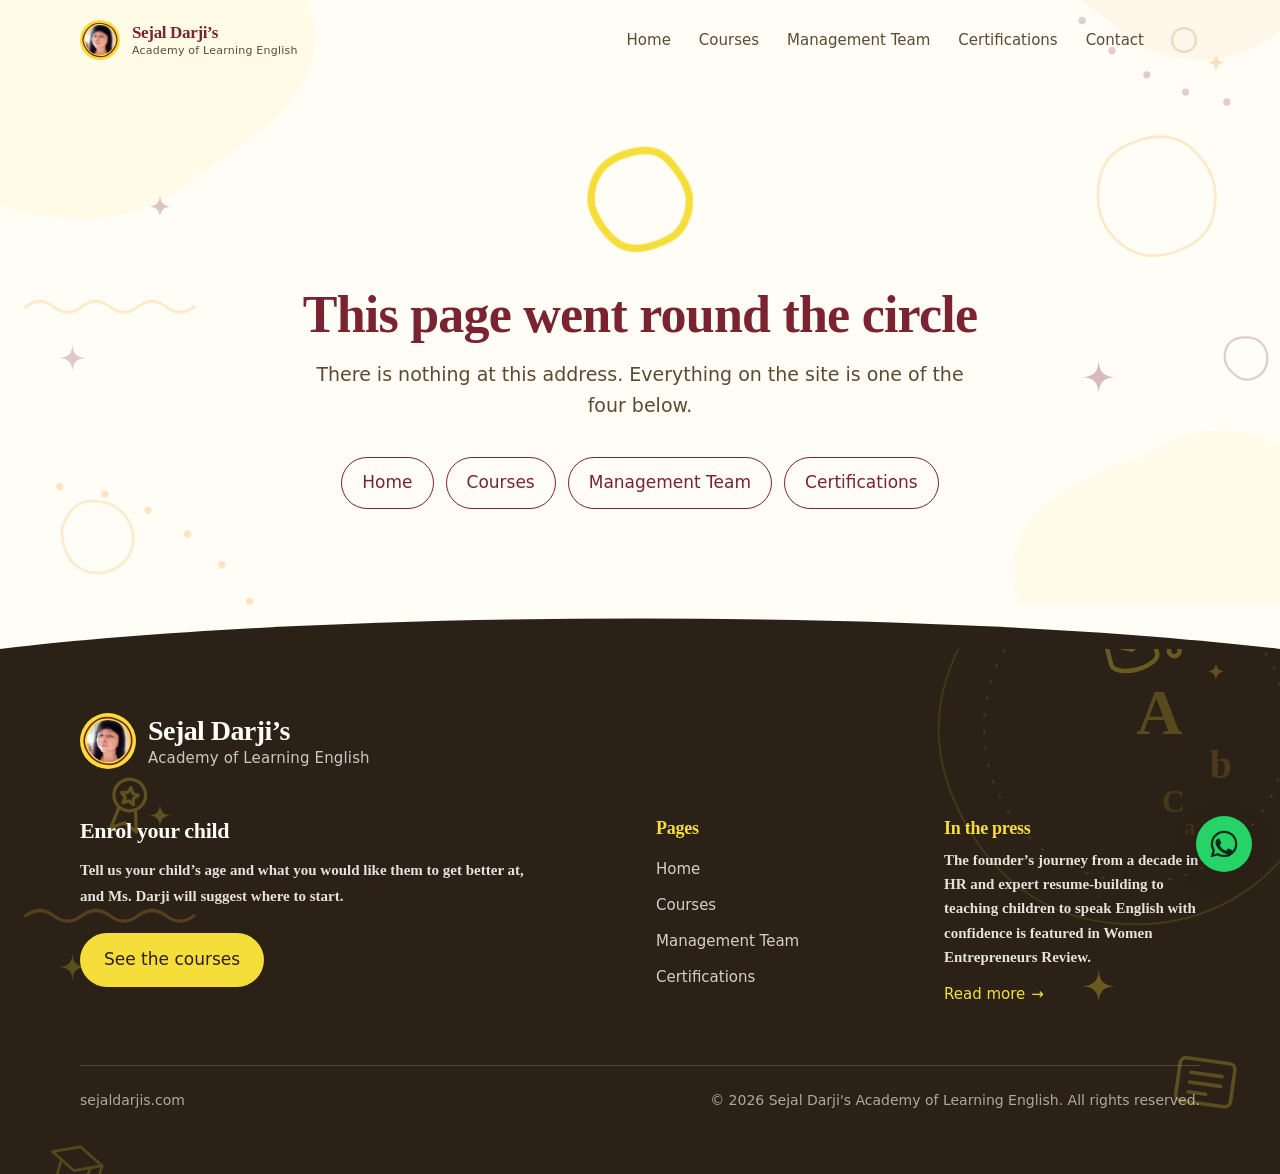
==== index.html @ 5d214fad "Initial commit" ====
<!doctype html>
<html lang="en"><head>
    <meta charset="UTF-8">
    <meta name="viewport" content="width=device-width, initial-scale=1">
    <meta name="theme-color" content="#F6DE3A">

    <title>Sejal Darji's Academy of Learning English</title>
    <meta name="description" content="English coaching for children with Ms. Sejal Darji — grammar, vocabulary, reading, idioms and spoken fluency, taught to build confidence as much as competence.">
    <link rel="canonical" href="https://sejaldarjis.com/">

    <!-- Generated from the client's photograph by `npm run media`. -->
    <link rel="icon" href="/favicon.ico" sizes="48x48">
    <link rel="icon" href="/favicon-32.png" type="image/png" sizes="32x32">
    <link rel="icon" href="/favicon-16.png" type="image/png" sizes="16x16">
    <link rel="apple-touch-icon" href="/apple-touch-icon.png">
    <link rel="manifest" href="/site.webmanifest">

    <meta property="og:type" content="website">
    <meta property="og:site_name" content="Sejal Darji’s Academy of Learning English">
    <meta property="og:title" content="Sejal Darji's Academy of Learning English">
    <meta property="og:description" content="English coaching for children with Ms. Sejal Darji — grammar, vocabulary, reading, idioms and spoken fluency, taught to build confidence as much as competence.">
    <meta property="og:url" content="https://sejaldarjis.com/">
    <meta property="og:locale" content="en_IN">
    <!-- TODO: add /og-image.jpg (1200x630) once real photography arrives. -->
    <meta name="twitter:card" content="summary_large_image">

    <script type="application/ld+json">
      {
        "@context": "https://schema.org",
        "@type": "EducationalOrganization",
        "name": "Sejal Darji's Academy of Learning English",
        "url": "https://sejaldarjis.com/",
        "description": "English coaching for children with Ms. Sejal Darji.",
        "founder": {
          "@type": "Person",
          "name": "Sejal Darji",
          "jobTitle": "English teacher"
        }
      }
    </script>
    <script type="module" crossorigin="" src="/assets/index-c86-5Iwq.js"></script>
    <link rel="stylesheet" crossorigin="" href="/assets/style-B-v0mOdE.css">
  </head>
  <body>
    <div id="root"><div id="route-announcer" role="status" aria-live="polite" class="sr-only">Sejal Darji’s Academy of Learning English. Page loaded.</div><a href="#main" class="sr-only rounded-sm bg-maroon px-4 py-2 text-cream focus:not-sr-only focus:fixed focus:left-4 focus:top-4 focus:z-[60]">Skip to content</a><header class="fixed inset-x-0 top-0 z-50 transition-colors duration-300 bg-transparent" style=""><div class="shell flex h-16 items-center justify-between gap-4 md:h-20"><a class="rounded-sm transition-transform duration-300 hover:scale-[1.03]" aria-label="Sejal Darji’s Academy of Learning English — home" href="/" data-discover="true"><span class="flex items-center gap-3 "><span class="relative grid shrink-0 place-items-center rounded-full h-10 w-10" style="background-color: var(--color-lemon);"><svg viewBox="-50 -50 100 100" class="pointer-events-none absolute inset-0 h-full w-full" aria-hidden="true"><path d="M42.42 0C42.42 8.96 38.52 17.21 33.39 24.26C28.27 31.31 21.45 37.27 13 40.01C4.55 42.76 -4.46 41.89 -12.74 39.2C-21.01 36.51 -28.1 31.13 -33.19 24.12C-38.29 17.11 -42.61 9 -42.61 0C-42.61 -9 -38.71 -17.3 -33.56 -24.39C-28.41 -31.47 -21.47 -37.3 -13.01 -40.05C-4.56 -42.8 4.48 -42.1 12.8 -39.4C21.12 -36.7 29.06 -32.19 34.33 -24.94C39.59 -17.69 42.42 -8.96 42.42 0Z" fill="none" stroke="var(--color-maroon)" stroke-width="3"></path></svg><div class="absolute inset-[12%] overflow-hidden rounded-full"><img alt="" class="h-full w-full object-cover" loading="lazy" decoding="async" src="/images/about/sejal-logo.jpg"></div></span><span class="flex flex-col leading-none"><span class="text-[1.0625rem]" style="font-family: var(--font-display); font-weight: 600; font-variation-settings: &quot;opsz&quot; 36, &quot;SOFT&quot; 45, &quot;WONK&quot; 1; letter-spacing: -0.02em; color: var(--color-maroon);">Sejal Darji’s</span><span class="mt-1 text-[0.6875rem] font-medium" style="letter-spacing: 0.02em; color: var(--color-ink-muted);">Academy of Learning English</span></span></span></a><nav aria-label="Pages" class="hidden items-center gap-1 lg:flex"><a aria-current="page" class="group relative rounded-sm px-3 py-2 text-[0.9375rem] font-medium transition-colors duration-200 active" href="/" data-discover="true" style="color: var(--color-maroon);">Home<span aria-hidden="true" class="absolute inset-x-3 bottom-1 h-[3px] origin-left rounded-full transition-transform duration-300 ease-out" style="background-color: var(--color-lemon); transform: scaleX(1);"></span></a><a class="group relative rounded-sm px-3 py-2 text-[0.9375rem] font-medium transition-colors duration-200" href="/courses" data-discover="true" style="color: var(--color-ink-muted);">Courses<span aria-hidden="true" class="absolute inset-x-3 bottom-1 h-[3px] origin-left rounded-full transition-transform duration-300 ease-out" style="background-color: var(--color-lemon); transform: scaleX(0);"></span></a><a class="group relative rounded-sm px-3 py-2 text-[0.9375rem] font-medium transition-colors duration-200" href="/management-team" data-discover="true" style="color: var(--color-ink-muted);">Management Team<span aria-hidden="true" class="absolute inset-x-3 bottom-1 h-[3px] origin-left rounded-full transition-transform duration-300 ease-out" style="background-color: var(--color-lemon); transform: scaleX(0);"></span></a><a class="group relative rounded-sm px-3 py-2 text-[0.9375rem] font-medium transition-colors duration-200" href="/certifications" data-discover="true" style="color: var(--color-ink-muted);">Certifications<span aria-hidden="true" class="absolute inset-x-3 bottom-1 h-[3px] origin-left rounded-full transition-transform duration-300 ease-out" style="background-color: var(--color-lemon); transform: scaleX(0);"></span></a><a href="#contact" class="group relative rounded-sm px-3 py-2 text-[0.9375rem] font-medium transition-colors duration-200" style="color: var(--color-ink-muted);">Contact<span aria-hidden="true" class="absolute inset-x-3 bottom-1 h-[3px] origin-left rounded-full transition-transform duration-300 ease-out" style="background-color: var(--color-lemon); transform: scaleX(0);"></span></a><span class="ml-2 hidden xl:block"><svg viewBox="0 0 32 32" class="h-8 w-8 shrink-0 -rotate-90" aria-hidden="true" focusable="false"><circle cx="16" cy="16" r="12" fill="none" stroke="var(--color-rule)" stroke-width="2.5"></circle><circle cx="16" cy="16" r="12" fill="none" stroke="var(--color-maroon)" stroke-width="2.5" stroke-linecap="round" stroke-dasharray="75.39822368615503" stroke-dashoffset="74.89219533926808"></circle></svg></span></nav><div class="flex items-center gap-3 lg:hidden"><svg viewBox="0 0 32 32" class="h-8 w-8 shrink-0 -rotate-90" aria-hidden="true" focusable="false"><circle cx="16" cy="16" r="12" fill="none" stroke="var(--color-rule)" stroke-width="2.5"></circle><circle cx="16" cy="16" r="12" fill="none" stroke="var(--color-maroon)" stroke-width="2.5" stroke-linecap="round" stroke-dasharray="75.39822368615503" stroke-dashoffset="74.89219533926808"></circle></svg><button type="button" aria-expanded="false" aria-controls="nav-panel" class="rounded-sm p-2 transition-transform duration-200 active:scale-90" style="color: var(--color-maroon);"><span class="sr-only">Open menu</span><svg viewBox="0 0 24 24" class="h-6 w-6" fill="none" stroke="currentColor" stroke-width="1.8" stroke-linecap="round" aria-hidden="true"><path d="M4 7h16M4 12h16M4 17h16"></path></svg></button></div></div></header><main id="main"><section id="top" class="relative overflow-hidden pt-24 pb-10 md:pt-32 md:pb-16 lg:pt-36"><div class="pointer-events-none absolute inset-0 overflow-hidden " aria-hidden="true"><div class="absolute inset-0" style="background: radial-gradient(58% 48% at 10% 6%, color-mix(in srgb, var(--color-lemon) 46%, transparent), transparent 72%),radial-gradient(52% 44% at 94% 18%, color-mix(in srgb, var(--color-marigold) 28%, transparent), transparent 74%),radial-gradient(74% 62% at 66% 104%, color-mix(in srgb, var(--color-lemon) 34%, transparent), transparent 70%);"></div><div class="absolute hidden lg:block" style="left: 4%; top: 24%; width: 92px; height: 92px; opacity: 0.95; margin-left: -46px; margin-top: -46px; will-change: transform; transform: translateY(4.2px) rotate(-8deg);"><svg viewBox="0 0 100 100" fill="none" stroke="var(--color-maroon)" stroke-width="3" stroke-linejoin="round" stroke-linecap="round" aria-hidden="true" focusable="false" width="100%" height="100%"><rect x="14" y="62" width="72" height="17" rx="4" fill="var(--color-lemon)"></rect><path d="M24 62v17"></path><rect x="20" y="45" width="62" height="17" rx="4" fill="var(--color-teal)"></rect><path d="M30 45v17"></path><rect x="16" y="28" width="56" height="17" rx="4" fill="var(--color-marigold)"></rect><path d="M26 28v17"></path></svg></div><div class="absolute hidden lg:block" style="left: 37%; top: 5%; width: 56px; height: 56px; opacity: 0.8; margin-left: -28px; margin-top: -28px; will-change: transform; transform: translateY(7px) rotate(-4deg);"><svg viewBox="0 0 100 100" fill="none" stroke="var(--color-maroon)" stroke-width="3" stroke-linejoin="round" stroke-linecap="round" aria-hidden="true" focusable="false" width="100%" height="100%"><path d="M14 48 86 18 62 84 48 58Z" fill="var(--color-cream)"></path><path d="m48 58 38-40"></path></svg></div><div class="absolute hidden lg:block" style="left: 57%; top: 22%; width: 72px; height: 72px; opacity: 0.85; margin-left: -36px; margin-top: -36px; will-change: transform; transform: translateY(6.16px);"><svg viewBox="0 0 100 100" fill="none" stroke="var(--color-maroon)" stroke-width="3" stroke-linejoin="round" stroke-linecap="round" aria-hidden="true" focusable="false" width="100%" height="100%"><g transform="rotate(-32 50 50)"><rect x="39" y="20" width="22" height="46" fill="var(--color-lemon)"></rect><path d="M39 66h22L50 86Z" fill="var(--color-cream)"></path><path d="M44.6 76h10.8L50 86Z" fill="var(--color-maroon)" stroke="none"></path><rect x="39" y="12" width="22" height="8" rx="2.5" fill="var(--color-marigold)"></rect><path d="M50 20v46" stroke-width="2" opacity="0.35"></path></g></svg></div><div class="absolute hidden lg:block" style="left: 7%; top: 70%; width: 42px; height: 42px; opacity: 0.9; margin-left: -21px; margin-top: -21px; will-change: transform; transform: translateY(7.28px);"><svg viewBox="0 0 100 100" fill="none" stroke="var(--color-maroon)" stroke-width="3" stroke-linejoin="round" stroke-linecap="round" aria-hidden="true" focusable="false" width="100%" height="100%"><path d="m50 16 10 21 23 3-17 16 4 23-20-11-20 11 4-23-17-16 23-3Z" fill="var(--color-marigold)"></path></svg></div><div class="absolute hidden lg:block" style="left: 45%; top: 84%; width: 56px; height: 56px; opacity: 0.85; margin-left: -28px; margin-top: -28px; will-change: transform; transform: translateY(5.04px) rotate(9deg);"><svg viewBox="0 0 100 100" fill="none" stroke="var(--color-maroon)" stroke-width="3" stroke-linejoin="round" stroke-linecap="round" aria-hidden="true" focusable="false" width="100%" height="100%"><rect x="20" y="20" width="60" height="60" rx="10" fill="var(--color-lemon)"></rect><path d="m38 66 12-32 12 32M43 55h14"></path></svg></div><div class="absolute hidden lg:block" style="left: 95%; top: 84%; width: 68px; height: 68px; opacity: 0.85; margin-left: -34px; margin-top: -34px; will-change: transform; transform: translateY(2.8px);"><svg viewBox="0 0 100 100" fill="none" stroke="var(--color-maroon)" stroke-width="3" stroke-linejoin="round" stroke-linecap="round" aria-hidden="true" focusable="false" width="100%" height="100%"><circle cx="50" cy="50" r="28" fill="var(--color-teal)"></circle><path d="M22 50h56" stroke="var(--color-cream)" stroke-width="2.5"></path><path d="M50 22c9 8.6 9 47.4 0 56M50 22c-9 8.6-9 47.4 0 56" stroke="var(--color-cream)" stroke-width="2.5"></path></svg></div><div class="absolute hidden lg:block" style="left: 93%; top: 38%; width: 58px; height: 58px; opacity: 0.55; margin-left: -29px; margin-top: -29px; will-change: transform; transform: translateY(8.4px) rotate(6deg);"><svg viewBox="0 0 100 100" fill="none" stroke="var(--color-maroon)" stroke-width="3" stroke-linejoin="round" stroke-linecap="round" aria-hidden="true" focusable="false" width="100%" height="100%"><path d="M50 30c-7-6-17-8-30-7v44c13-1 23 1 30 7 7-6 17-8 30-7V23c-13-1-23 1-30 7Z" fill="var(--color-cream)"></path><path d="M50 30v44"></path></svg></div><div class="absolute lg:hidden" style="left: 8%; top: 12%; width: 26px; height: 26px; opacity: 0.38; margin-left: -13px; margin-top: -13px; will-change: transform; transform: translateY(4.48px);"><svg viewBox="0 0 100 100" fill="none" stroke="var(--color-maroon)" stroke-width="3" stroke-linejoin="round" stroke-linecap="round" aria-hidden="true" focusable="false" width="100%" height="100%"><path d="m50 16 10 21 23 3-17 16 4 23-20-11-20 11 4-23-17-16 23-3Z" fill="var(--color-marigold)"></path></svg></div><div class="absolute lg:hidden" style="left: 86%; top: 18%; width: 18px; height: 18px; opacity: 0.32; margin-left: -9px; margin-top: -9px; will-change: transform; transform: translateY(6.16px);"><svg viewBox="0 0 100 100" fill="none" stroke="var(--color-maroon)" stroke-width="3" stroke-linejoin="round" stroke-linecap="round" aria-hidden="true" focusable="false" width="100%" height="100%"><path d="m50 16 10 21 23 3-17 16 4 23-20-11-20 11 4-23-17-16 23-3Z" fill="var(--color-marigold)"></path></svg></div><div class="absolute lg:hidden" style="left: 10%; top: 72%; width: 16px; height: 16px; opacity: 0.28; margin-left: -8px; margin-top: -8px; will-change: transform; transform: translateY(5.04px);"><svg viewBox="0 0 100 100" fill="none" stroke="var(--color-maroon)" stroke-width="3" stroke-linejoin="round" stroke-linecap="round" aria-hidden="true" focusable="false" width="100%" height="100%"><path d="m50 16 10 21 23 3-17 16 4 23-20-11-20 11 4-23-17-16 23-3Z" fill="var(--color-marigold)"></path></svg></div><div class="absolute lg:hidden" style="left: 82%; top: 62%; width: 20px; height: 20px; opacity: 0.34; margin-left: -10px; margin-top: -10px; will-change: transform; transform: translateY(7px);"><svg viewBox="0 0 100 100" fill="none" stroke="var(--color-maroon)" stroke-width="3" stroke-linejoin="round" stroke-linecap="round" aria-hidden="true" focusable="false" width="100%" height="100%"><path d="m50 16 10 21 23 3-17 16 4 23-20-11-20 11 4-23-17-16 23-3Z" fill="var(--color-marigold)"></path></svg></div><div class="absolute lg:hidden" style="left: 50%; top: 7%; width: 14px; height: 14px; opacity: 0.26; margin-left: -7px; margin-top: -7px; will-change: transform; transform: translateY(6.44px);"><svg viewBox="0 0 100 100" fill="none" stroke="var(--color-maroon)" stroke-width="3" stroke-linejoin="round" stroke-linecap="round" aria-hidden="true" focusable="false" width="100%" height="100%"><path d="m50 16 10 21 23 3-17 16 4 23-20-11-20 11 4-23-17-16 23-3Z" fill="var(--color-marigold)"></path></svg></div></div><div class="shell relative grid items-center gap-10 lg:grid-cols-12 lg:gap-8"><div class="hidden order-1 mx-auto w-[min(21rem,86vw)] lg:order-2 lg:col-span-5 lg:mx-0 lg:ml-auto lg:block lg:w-full lg:max-w-[30rem]" style="opacity: 1; transform: none;"><div class="relative"><svg viewBox="-160 -160 320 320" class="pointer-events-none pointer-events-none absolute inset-0 h-full w-full opacity-40" aria-hidden="true" focusable="false"><g class="hoop-spin-slow"><path d="M152.8 0C152.8 29.29 142.03 57.03 126.45 81.27C110.88 105.51 89.55 126.03 63.08 138.12C36.6 150.21 7.14 153.02 -21.41 148.92C-49.96 144.81 -78.01 134.8 -100.17 115.6C-122.33 96.4 -137.57 70.75 -145.78 42.8C-153.98 14.86 -154 -14.86 -145.8 -42.81C-137.59 -70.76 -120.57 -95.01 -98.73 -113.94C-76.89 -132.87 -50.19 -145.47 -21.51 -149.6C7.17 -153.72 36.68 -150.56 63.22 -138.44C89.76 -126.32 111.3 -105.91 126.93 -81.58C142.57 -57.24 152.8 -29.29 152.8 0Z" stroke="var(--color-rule)" stroke-width="1" fill="none"></path><line x1="8.939921633775678e-15" y1="-146" x2="8.327598234202001e-15" y2="-136" stroke="var(--color-rule)" stroke-width="1.4" stroke-linecap="round"></line><line x1="19.05682406412755" y1="-144.7509497605763" x2="18.404193103027293" y2="-139.79372545370725" stroke="var(--color-rule)" stroke-width="0.9" stroke-linecap="round"></line><line x1="37.787580584968026" y1="-141.02517063820397" x2="36.49348535945543" y2="-136.19554150675864" stroke="var(--color-rule)" stroke-width="0.9" stroke-linecap="round"></line><line x1="55.871781125303116" y1="-134.88641174664787" x2="53.958363963477666" y2="-130.26701408409144" stroke="var(--color-rule)" stroke-width="0.9" stroke-linecap="round"></line><line x1="73.00000000000001" y1="-126.43970895252804" x2="68.00000000000001" y2="-117.77945491468365" stroke="var(--color-rule)" stroke-width="1.4" stroke-linecap="round"></line><line x1="88.87916863527322" y1="-115.82958768252034" x2="85.83536149022962" y2="-111.86282098106416" stroke="var(--color-rule)" stroke-width="0.9" stroke-linecap="round"></line><line x1="103.23759005323595" y1="-103.23759005323593" x2="99.70205614730321" y2="-99.7020561473032" stroke="var(--color-rule)" stroke-width="0.9" stroke-linecap="round"></line><line x1="115.82958768252034" y1="-88.87916863527322" x2="111.86282098106416" y2="-85.83536149022962" stroke="var(--color-rule)" stroke-width="0.9" stroke-linecap="round"></line><line x1="126.43970895252805" y1="-72.99999999999999" x2="117.77945491468367" y2="-67.99999999999999" stroke="var(--color-rule)" stroke-width="1.4" stroke-linecap="round"></line><line x1="134.88641174664787" y1="-55.87178112530311" x2="130.26701408409144" y2="-53.95836396347766" stroke="var(--color-rule)" stroke-width="0.9" stroke-linecap="round"></line><line x1="141.02517063820397" y1="-37.787580584968026" x2="136.19554150675864" y2="-36.49348535945543" stroke="var(--color-rule)" stroke-width="0.9" stroke-linecap="round"></line><line x1="144.7509497605763" y1="-19.05682406412753" x2="139.79372545370725" y2="-18.40419310302727" stroke="var(--color-rule)" stroke-width="0.9" stroke-linecap="round"></line><line x1="146" y1="0" x2="136" y2="0" stroke="var(--color-rule)" stroke-width="1.4" stroke-linecap="round"></line><line x1="144.7509497605763" y1="19.05682406412753" x2="139.79372545370725" y2="18.40419310302727" stroke="var(--color-rule)" stroke-width="0.9" stroke-linecap="round"></line><line x1="141.02517063820397" y1="37.787580584968026" x2="136.19554150675864" y2="36.49348535945543" stroke="var(--color-rule)" stroke-width="0.9" stroke-linecap="round"></line><line x1="134.88641174664787" y1="55.87178112530311" x2="130.26701408409144" y2="53.95836396347766" stroke="var(--color-rule)" stroke-width="0.9" stroke-linecap="round"></line><line x1="126.43970895252805" y1="72.99999999999999" x2="117.77945491468367" y2="67.99999999999999" stroke="var(--color-rule)" stroke-width="1.4" stroke-linecap="round"></line><line x1="115.82958768252034" y1="88.87916863527322" x2="111.86282098106416" y2="85.83536149022962" stroke="var(--color-rule)" stroke-width="0.9" stroke-linecap="round"></line><line x1="103.23759005323595" y1="103.23759005323593" x2="99.70205614730321" y2="99.7020561473032" stroke="var(--color-rule)" stroke-width="0.9" stroke-linecap="round"></line><line x1="88.87916863527322" y1="115.82958768252034" x2="85.83536149022962" y2="111.86282098106416" stroke="var(--color-rule)" stroke-width="0.9" stroke-linecap="round"></line><line x1="73.00000000000001" y1="126.43970895252804" x2="68.00000000000001" y2="117.77945491468365" stroke="var(--color-rule)" stroke-width="1.4" stroke-linecap="round"></line><line x1="55.871781125303116" y1="134.88641174664787" x2="53.958363963477666" y2="130.26701408409144" stroke="var(--color-rule)" stroke-width="0.9" stroke-linecap="round"></line><line x1="37.787580584968026" y1="141.02517063820397" x2="36.49348535945543" y2="136.19554150675864" stroke="var(--color-rule)" stroke-width="0.9" stroke-linecap="round"></line><line x1="19.05682406412755" y1="144.7509497605763" x2="18.404193103027293" y2="139.79372545370725" stroke="var(--color-rule)" stroke-width="0.9" stroke-linecap="round"></line><line x1="8.939921633775678e-15" y1="146" x2="8.327598234202001e-15" y2="136" stroke="var(--color-rule)" stroke-width="1.4" stroke-linecap="round"></line><line x1="-19.0568240641275" y1="144.75094976057633" x2="-18.404193103027243" y2="139.79372545370728" stroke="var(--color-rule)" stroke-width="0.9" stroke-linecap="round"></line><line x1="-37.78758058496805" y1="141.02517063820397" x2="-36.49348535945544" y2="136.19554150675864" stroke="var(--color-rule)" stroke-width="0.9" stroke-linecap="round"></line><line x1="-55.8717811253031" y1="134.88641174664787" x2="-53.95836396347765" y2="130.26701408409144" stroke="var(--color-rule)" stroke-width="0.9" stroke-linecap="round"></line><line x1="-72.99999999999997" y1="126.43970895252805" x2="-67.99999999999997" y2="117.77945491468367" stroke="var(--color-rule)" stroke-width="1.4" stroke-linecap="round"></line><line x1="-88.87916863527322" y1="115.82958768252034" x2="-85.83536149022962" y2="111.86282098106416" stroke="var(--color-rule)" stroke-width="0.9" stroke-linecap="round"></line><line x1="-103.23759005323593" y1="103.23759005323595" x2="-99.7020561473032" y2="99.70205614730321" stroke="var(--color-rule)" stroke-width="0.9" stroke-linecap="round"></line><line x1="-115.82958768252035" y1="88.87916863527319" x2="-111.86282098106417" y2="85.83536149022959" stroke="var(--color-rule)" stroke-width="0.9" stroke-linecap="round"></line><line x1="-126.43970895252805" y1="72.99999999999999" x2="-117.77945491468367" y2="67.99999999999999" stroke="var(--color-rule)" stroke-width="1.4" stroke-linecap="round"></line><line x1="-134.88641174664787" y1="55.87178112530312" x2="-130.26701408409144" y2="53.95836396347767" stroke="var(--color-rule)" stroke-width="0.9" stroke-linecap="round"></line><line x1="-141.02517063820395" y1="37.78758058496807" x2="-136.19554150675862" y2="36.49348535945546" stroke="var(--color-rule)" stroke-width="0.9" stroke-linecap="round"></line><line x1="-144.7509497605763" y1="19.05682406412753" x2="-139.79372545370725" y2="18.40419310302727" stroke="var(--color-rule)" stroke-width="0.9" stroke-linecap="round"></line><line x1="-146" y1="1.7879843267551357e-14" x2="-136" y2="1.6655196468404002e-14" stroke="var(--color-rule)" stroke-width="1.4" stroke-linecap="round"></line><line x1="-144.75094976057633" y1="-19.056824064127493" x2="-139.79372545370728" y2="-18.404193103027236" stroke="var(--color-rule)" stroke-width="0.9" stroke-linecap="round"></line><line x1="-141.025170638204" y1="-37.78758058496797" x2="-136.19554150675864" y2="-36.49348535945537" stroke="var(--color-rule)" stroke-width="0.9" stroke-linecap="round"></line><line x1="-134.8864117466479" y1="-55.87178112530303" x2="-130.26701408409147" y2="-53.95836396347758" stroke="var(--color-rule)" stroke-width="0.9" stroke-linecap="round"></line><line x1="-126.43970895252804" y1="-73.00000000000001" x2="-117.77945491468365" y2="-68.00000000000001" stroke="var(--color-rule)" stroke-width="1.4" stroke-linecap="round"></line><line x1="-115.82958768252034" y1="-88.87916863527322" x2="-111.86282098106416" y2="-85.83536149022962" stroke="var(--color-rule)" stroke-width="0.9" stroke-linecap="round"></line><line x1="-103.23759005323596" y1="-103.23759005323593" x2="-99.70205614730322" y2="-99.7020561473032" stroke="var(--color-rule)" stroke-width="0.9" stroke-linecap="round"></line><line x1="-88.87916863527325" y1="-115.8295876825203" x2="-85.83536149022964" y2="-111.86282098106413" stroke="var(--color-rule)" stroke-width="0.9" stroke-linecap="round"></line><line x1="-73.00000000000007" y1="-126.43970895252801" x2="-68.00000000000006" y2="-117.77945491468361" stroke="var(--color-rule)" stroke-width="1.4" stroke-linecap="round"></line><line x1="-55.871781125303066" y1="-134.88641174664787" x2="-53.95836396347762" y2="-130.26701408409144" stroke="var(--color-rule)" stroke-width="0.9" stroke-linecap="round"></line><line x1="-37.78758058496801" y1="-141.02517063820397" x2="-36.493485359455406" y2="-136.19554150675864" stroke="var(--color-rule)" stroke-width="0.9" stroke-linecap="round"></line><line x1="-19.05682406412754" y1="-144.7509497605763" x2="-18.40419310302728" y2="-139.79372545370725" stroke="var(--color-rule)" stroke-width="0.9" stroke-linecap="round"></line></g><g class="hoop-spin-reverse"><path d="M124.06 0C124.06 29.17 113.86 57.44 95.1 79.8C76.34 102.16 50.46 117.56 21.63 122.64C-7.21 127.73 -36.89 122.4 -62.22 107.77C-87.56 93.15 -108.05 70.78 -118.16 43.01C-128.27 15.23 -126.69 -15.04 -116.7 -42.47C-106.71 -69.91 -85.78 -91.25 -60.96 -105.58C-36.14 -119.91 -7.19 -127.33 21.56 -122.27C50.3 -117.2 76.58 -102.48 95.4 -80.05C114.22 -57.62 124.06 -29.17 124.06 0Z" stroke="var(--color-marigold)" stroke-width="1.6" stroke-dasharray="2 11" stroke-linecap="round" fill="none"></path><circle cx="0" cy="-124" r="5.5" fill="var(--color-marigold)"></circle></g></svg><svg viewBox="0 0 520 450" class="relative h-auto w-full" role="img" aria-label="A stack of books with an open book on top, letters lifting from its pages."><ellipse cx="262" cy="410" rx="196" ry="17" fill="var(--color-maroon)" opacity="0.09"></ellipse><g transform="rotate(-16 100 330)"><rect x="64" y="248" width="48" height="140" rx="7" fill="var(--color-marigold)" stroke="var(--color-maroon)" stroke-width="4" stroke-linejoin="round" stroke-linecap="round"></rect><path d="M79 248v140" fill="none" stroke="var(--color-maroon)" stroke-width="3" stroke-linejoin="round" stroke-linecap="round"></path><path d="M92 278h8M92 296h8" fill="none" stroke="var(--color-maroon)" stroke-width="3" stroke-linejoin="round" stroke-linecap="round"></path></g><g><rect x="104" y="352" width="314" height="38" rx="7" fill="var(--color-teal)" stroke="var(--color-maroon)" stroke-width="4" stroke-linejoin="round" stroke-linecap="round"></rect><rect x="124" y="363.4" width="284" height="15.200000000000001" rx="2.5" fill="var(--color-cream)" stroke="var(--color-maroon)" stroke-width="3" stroke-linejoin="round" stroke-linecap="round"></rect><path d="M124 357V385" fill="none" stroke="var(--color-maroon)" stroke-width="3" stroke-linejoin="round" stroke-linecap="round"></path></g><g><rect x="126" y="316" width="272" height="34" rx="7" fill="var(--color-marigold)" stroke="var(--color-maroon)" stroke-width="4" stroke-linejoin="round" stroke-linecap="round"></rect><rect x="146" y="326.2" width="242" height="13.600000000000001" rx="2.5" fill="var(--color-cream)" stroke="var(--color-maroon)" stroke-width="3" stroke-linejoin="round" stroke-linecap="round"></rect><path d="M146 321V345" fill="none" stroke="var(--color-maroon)" stroke-width="3" stroke-linejoin="round" stroke-linecap="round"></path></g><g><rect x="116" y="282" width="292" height="32" rx="7" fill="var(--color-lemon)" stroke="var(--color-maroon)" stroke-width="4" stroke-linejoin="round" stroke-linecap="round"></rect><rect x="136" y="291.6" width="262" height="12.8" rx="2.5" fill="var(--color-cream)" stroke="var(--color-maroon)" stroke-width="3" stroke-linejoin="round" stroke-linecap="round"></rect><path d="M136 287V309" fill="none" stroke="var(--color-maroon)" stroke-width="3" stroke-linejoin="round" stroke-linecap="round"></path></g><g><path d="M262 214q-26-13-84-9-13 1-13 10v52q0 10 13 9 58-4 84 9Z" fill="var(--color-cream)" stroke="var(--color-maroon)" stroke-width="4" stroke-linejoin="round" stroke-linecap="round"></path><path d="M262 214q26-13 84-9 13 1 13 10v52q0 10-13 9-58-4-84 9Z" fill="var(--color-cream)" stroke="var(--color-maroon)" stroke-width="4" stroke-linejoin="round" stroke-linecap="round"></path><path d="M262 214v72" fill="none" stroke="var(--color-maroon)" stroke-width="4" stroke-linejoin="round" stroke-linecap="round"></path><g fill="none" stroke="var(--color-maroon)" stroke-width="3" stroke-linejoin="round" stroke-linecap="round" opacity="0.55"><path d="M188 228h50M188 244h50M188 260h34"></path><path d="M286 228h50M286 244h50M286 260h34"></path></g></g><g fill="none" stroke="var(--color-maroon)" stroke-width="4" stroke-linejoin="round" stroke-linecap="round"><path d="m196 176 13-42 13 42M200 163h18" stroke-width="4.5"></path><path d="m300 158 10-30 10 30M303 148h14" stroke-width="4" opacity="0.75"></path><path d="m254 130 6 13 14 2-10 10 2 14-12-7-12 7 2-14-10-10 14-2Z" fill="var(--color-marigold)" stroke-width="3.5"></path><circle cx="176" cy="120" r="6" fill="var(--color-teal)" stroke-width="3"></circle><circle cx="336" cy="196" r="5" fill="var(--color-lemon)" stroke-width="3"></circle></g><g><path d="M434 336c-16-30-12-64 6-88 16 26 16 60-6 88Z" fill="var(--color-teal)" stroke="var(--color-maroon)" stroke-width="4" stroke-linejoin="round" stroke-linecap="round"></path><path d="M432 340c-26-14-38-40-36-64 24 8 40 32 36 64Z" fill="var(--color-teal)" stroke="var(--color-maroon)" stroke-width="4" stroke-linejoin="round" stroke-linecap="round"></path><path d="M440 340c24-10 38-32 38-56-24 4-42 24-38 56Z" fill="var(--color-teal)" stroke="var(--color-maroon)" stroke-width="4" stroke-linejoin="round" stroke-linecap="round"></path><path d="M404 344h68l-10 52q-1 8-10 8h-28q-9 0-10-8Z" fill="var(--color-lemon)" stroke="var(--color-maroon)" stroke-width="4" stroke-linejoin="round" stroke-linecap="round"></path><rect x="396" y="330" width="84" height="20" rx="6" fill="var(--color-marigold)" stroke="var(--color-maroon)" stroke-width="4" stroke-linejoin="round" stroke-linecap="round"></rect></g><g><path d="M150 370h52v32q0 12-12 12h-28q-12 0-12-12Z" fill="var(--color-lemon)" stroke="var(--color-maroon)" stroke-width="4" stroke-linejoin="round" stroke-linecap="round"></path><path d="M202 378q15 0 15 13t-15 13" fill="none" stroke="var(--color-maroon)" stroke-width="4" stroke-linejoin="round" stroke-linecap="round"></path><path d="M150 370h52" fill="none" stroke="var(--color-maroon)" stroke-width="4" stroke-linejoin="round" stroke-linecap="round"></path></g></svg></div></div><div class="order-2 lg:order-1 lg:col-span-7"><h1 class="type-display" style="opacity: 1; transform: none;">Sejal Darji’s<br>Academy of<br>Learning English</h1><p class="type-lead measure mt-6" style="opacity: 1; transform: none;">English coaching for children, built around the child rather than the syllabus.</p><div class="mt-8 flex flex-wrap items-center gap-3" style="opacity: 1; transform: none;"><a class="btn px-6 py-3" href="/courses" data-discover="true" style="background-color: var(--color-maroon); --btn-ink: var(--color-cream); --btn-fill: var(--color-lemon); --btn-fill-ink: var(--color-ink);">Explore the courses</a><a href="#about" class="btn hidden px-6 py-3 lg:inline-flex" style="border: 1.5px solid var(--color-teal); --btn-ink: var(--color-teal); --btn-fill: var(--color-teal); --btn-fill-ink: var(--color-cream);">Meet your teacher</a></div><p class="mt-6 hidden text-sm lg:block" style="color: var(--color-ink-muted); opacity: 1; transform: none;">8 courses, from a child’s first grammar lesson to everyday spoken fluency.</p></div></div></section><section id="about" class="band relative overflow-hidden"><svg viewBox="0 0 1200 800" preserveAspectRatio="xMidYMid slice" class="pointer-events-none absolute inset-0 h-full w-full select-none " aria-hidden="true" focusable="false"><g class="drift-a" style="transform-box: fill-box; transform-origin: center center;"><path d="M295.86 150C295.86 221.78 215.31 256.75 172.41 290.96C129.51 325.17 72.6 327.06 22.21 315.56C-28.17 304.06 -60.46 260.93 -81.15 217.97C-101.83 175.02 -116.62 122.7 -94.04 75.82C-71.47 28.94 -42.18 -28.54 16.21 -41.87C74.6 -55.19 120.24 -1.8 157.41 27.85C194.59 57.49 295.86 78.22 295.86 150Z" fill="var(--color-lemon)" opacity="0.08"></path></g><g class="drift-c" style="transform-box: fill-box; transform-origin: center center;"><path d="M1308.07 650C1308.07 702.9 1263.67 738.04 1224.04 760.92C1184.41 783.8 1126.54 833.38 1072.23 802.02C1017.92 770.67 950.48 724.86 950.48 650C950.48 575.14 1050.46 556.97 1092.33 532.8C1134.21 508.62 1183.3 522.29 1221.12 544.13C1258.95 565.97 1308.07 597.1 1308.07 650Z" fill="var(--color-lemon)" opacity="0.07"></path></g><g class="bob" style="animation-delay: -2s;"><path d="M1139.46 300C1139.46 311.5 1137.78 323.58 1130.76 333.25C1123.74 342.91 1113.1 348.81 1102.03 352.41C1090.96 356.01 1078.85 357.81 1067.42 354.09C1056 350.38 1046.39 342.77 1039.39 333.14C1032.39 323.51 1029.23 311.78 1029.23 300C1029.23 288.22 1031.41 276.06 1038.54 266.24C1045.67 256.43 1057.04 251.43 1068.06 247.85C1079.07 244.28 1091.06 243.06 1102.31 246.71C1113.57 250.37 1122 259.01 1128.71 268.24C1135.42 277.47 1139.46 288.5 1139.46 300Z" fill="none" stroke="var(--color-marigold)" stroke-width="2.5" opacity="0.24"></path></g><g class="bob-slow" style="animation-delay: -5s;"><path d="M124.93 620C124.93 627.74 122.82 635.55 117.75 641.6C112.67 647.66 105.62 651.72 97.84 653.09C90.05 654.46 81.99 653.23 75.11 649.25C68.23 645.28 63.76 638.5 61.11 631.24C58.47 623.98 56.65 615.8 59.43 608.15C62.22 600.49 66.82 593.21 74.1 589C81.39 584.79 90.08 585.94 97.77 587.3C105.45 588.65 111.82 593.48 116.69 599.28C121.56 605.09 124.93 612.26 124.93 620Z" fill="none" stroke="var(--color-marigold)" stroke-width="2.5" opacity="0.22"></path></g><path d="M1030 453C1030 465.24 1034.76 470 1047 470C1034.76 470 1030 474.76 1030 487C1030 474.76 1025.24 470 1013 470C1025.24 470 1030 465.24 1030 453Z" fill="var(--color-maroon)" opacity="0.3" class="twinkle" style="animation-delay: 0s; transform-box: fill-box; transform-origin: center center;"></path><path d="M150 298C150 306.64 153.36 310 162 310C153.36 310 150 313.36 150 322C150 313.36 146.64 310 138 310C146.64 310 150 306.64 150 298Z" fill="var(--color-maroon)" opacity="0.26" class="twinkle" style="animation-delay: 1.3s; transform-box: fill-box; transform-origin: center center;"></path><path d="M1140 165C1140 172.2 1142.8 175 1150 175C1142.8 175 1140 177.8 1140 185C1140 177.8 1137.2 175 1130 175C1137.2 175 1140 172.2 1140 165Z" fill="var(--color-marigold)" opacity="0.32" class="twinkle" style="animation-delay: 2.1s; transform-box: fill-box; transform-origin: center center;"></path><g class="sway"><path d="M24 404q13.166666666666666 -10 26.333333333333332 0 q13.166666666666666 10 26.333333333333332 0q13.166666666666666 -10 26.333333333333332 0 q13.166666666666666 10 26.333333333333332 0q13.166666666666666 -10 26.333333333333332 0 q13.166666666666666 10 26.333333333333332 0" fill="none" stroke="var(--color-marigold)" stroke-width="3" stroke-linecap="round" opacity="0.22"></path></g><circle cx="55.904476013660606" cy="572.5553965407601" r="3.4" fill="var(--color-marigold)" opacity="0.28" class="twinkle" style="animation-delay: 0s; transform-box: fill-box; transform-origin: center center;"></circle><circle cx="98.46145119722249" cy="579.6224632048113" r="3.4" fill="var(--color-marigold)" opacity="0.28" class="twinkle" style="animation-delay: 0.28s; transform-box: fill-box; transform-origin: center center;"></circle><circle cx="138.9254925188033" cy="594.5790981182485" r="3.4" fill="var(--color-marigold)" opacity="0.28" class="twinkle" style="animation-delay: 0.56s; transform-box: fill-box; transform-origin: center center;"></circle><circle cx="175.84797767190494" cy="616.8898501926951" r="3.4" fill="var(--color-marigold)" opacity="0.28" class="twinkle" style="animation-delay: 0.84s; transform-box: fill-box; transform-origin: center center;"></circle><circle cx="207.90707290346654" cy="645.7559891957228" r="3.4" fill="var(--color-marigold)" opacity="0.28" class="twinkle" style="animation-delay: 1.12s; transform-box: fill-box; transform-origin: center center;"></circle><circle cx="233.95505497671343" cy="680.144100483205" r="3.4" fill="var(--color-marigold)" opacity="0.28" class="twinkle" style="animation-delay: 1.4s; transform-box: fill-box; transform-origin: center center;"></circle><circle cx="253.05939993609994" cy="718.8230814894466" r="3.4" fill="var(--color-marigold)" opacity="0.28" class="twinkle" style="animation-delay: 1.68s; transform-box: fill-box; transform-origin: center center;"></circle><circle cx="264.5361676867834" cy="760.4082154919399" r="3.4" fill="var(--color-marigold)" opacity="0.28" class="twinkle" style="animation-delay: 1.96s; transform-box: fill-box; transform-origin: center center;"></circle></svg><div class="shell relative"><div class="grid gap-x-16 gap-y-8 lg:grid-cols-12 lg:gap-y-6"><div class="order-1 lg:col-span-5 lg:col-start-8 lg:row-span-2 lg:row-start-1" style="opacity: 1; transform: none;"><div class="relative mx-auto w-full max-w-[16.5rem] sm:max-w-[18rem] lg:mx-0"><div aria-hidden="true" class="absolute inset-0 translate-x-2.5 translate-y-2.5 rotate-2 rounded-panel" style="background-color: var(--color-lemon);"></div><div class="relative aspect-square overflow-hidden rounded-panel"><img alt="" class="h-full w-full object-cover" loading="lazy" decoding="async" src="/images/about/sejal-portrait.jpg"></div></div><figure class="card-lift bob relative z-10 mx-auto hidden w-full max-w-[15rem] rounded-panel px-5 py-4 sm:-mt-12 sm:block sm:max-w-[16rem] sm:px-6 sm:py-5 lg:ml-auto lg:mr-0" style="background-color: var(--color-cream-deep); border: 1px solid var(--color-rule);"><figcaption class="text-sm" style="color: var(--color-ink-muted);">For me, the most rewarding part of being a teacher is seeing a student shift from</figcaption><div class="mt-4 flex items-start gap-3"><svg viewBox="-24 -24 48 48" class="h-6 w-6 shrink-0" aria-hidden="true" focusable="false"><path d="M19.13 0C19.13 4.5 17.18 8.67 14.35 12.04C11.52 15.42 7.37 17.17 3.16 17.91C-1.05 18.65 -5.38 17.84 -9.07 15.71C-12.76 13.58 -15.57 10.2 -17.03 6.2C-18.48 2.19 -18.43 -2.19 -16.97 -6.18C-15.52 -10.17 -12.82 -13.64 -9.11 -15.78C-5.4 -17.92 -1.08 -19.2 3.25 -18.44C7.59 -17.67 11.75 -15.73 14.64 -12.28C17.53 -8.84 19.13 -4.5 19.13 0Z" fill="none" stroke="var(--color-ink-muted)" stroke-width="2"></path></svg><p class="text-base leading-snug" style="color: var(--color-ink-muted);">“I can’t do this”</p></div><svg viewBox="0 0 24 40" class="pointer-events-none ml-3 h-6 w-5" aria-hidden="true" focusable="false"><path d="M0 2C0 22 12 20 12 38" fill="none" stroke="var(--color-marigold)" stroke-width="1.6" stroke-linecap="round" stroke-dasharray="2 6"></path></svg><div class="flex items-start gap-3"><svg viewBox="-24 -24 48 48" class="h-6 w-6 shrink-0" aria-hidden="true" focusable="false"><path d="M19.33 0C19.33 4.54 18.01 9.09 15.04 12.62C12.08 16.16 7.89 18.38 3.38 19.18C-1.13 19.97 -5.38 17.84 -9.07 15.71C-12.77 13.58 -16.19 10.61 -17.71 6.44C-19.22 2.28 -19.08 -2.27 -17.58 -6.4C-16.07 -10.53 -12.8 -13.62 -9.1 -15.76C-5.39 -17.89 -1.15 -20.33 3.44 -19.52C8.03 -18.71 12.05 -16.12 15.01 -12.59C17.97 -9.07 19.33 -4.54 19.33 0Z" fill="var(--color-lemon)" stroke="var(--color-maroon)" stroke-width="2.5"></path></svg><p class="text-xl leading-tight sm:text-2xl" style="font-family: var(--font-display); font-weight: 600; font-variation-settings: &quot;opsz&quot; 40, &quot;SOFT&quot; 45, &quot;WONK&quot; 1; color: var(--color-maroon);">“I can do this.”</p></div></figure></div><div class="order-2 lg:col-span-7 lg:col-start-1 lg:row-start-1" style="opacity: 1; transform: none;"><h2 class="type-h2"><span class="swash">About me</span></h2></div><div class="order-3 lg:col-span-7 lg:col-start-1 lg:row-start-2" style="opacity: 1; transform: none;"><div class="measure"><div class="space-y-5"><p class="type-lead" style="color: var(--color-ink);">I, Ms. Sejal Darji (Mrs. Adi-Das), a happy-go-lucky, positive and family oriented person who enjoys connecting with children, making learning enjoyable.</p><p>I believe teaching is not only about the syllabus, but a value addition to understanding a child, recognising their strength and potential. Helping them become confident learners and better humans.</p></div><div id="_r_0_" class="grid transition-[grid-template-rows] duration-500 ease-[cubic-bezier(0.22,0.61,0.36,1)]" style="grid-template-rows: 0fr;"><div class="overflow-hidden"><div class="space-y-5 pt-5"><p>I aim to create an environment where students feel comfortable expressing themselves.</p><p>We nurture talent, confidence, enhance communication and develop independent thinking. Encouraging a strong positive attitude towards situations, people and life.</p><p>With my background in HR, leadership, change management and earning "English teaching professional certificates", I bring subject knowledge and people’s skills; facilitating a learner-centric approach.</p></div></div></div><button type="button" aria-expanded="false" aria-controls="_r_0_" class="mt-6 rounded-sm font-medium transition-[background-size] duration-300" style="color: var(--color-maroon); background-image: linear-gradient(var(--color-lemon), var(--color-lemon)); background-repeat: no-repeat; background-size: 100% 0.75em; background-position: 0px 82%;">Read more</button></div></div></div></div></section><div class="" aria-hidden="true" style="background-color: var(--color-cream);"><svg viewBox="0 0 1200 80" preserveAspectRatio="none" class="pointer-events-none block h-7 w-full sm:h-11" aria-hidden="true" focusable="false"><path d="M0 80L0 50a50 50 0 0 1 100 0a50 50 0 0 1 100 0a50 50 0 0 1 100 0a50 50 0 0 1 100 0a50 50 0 0 1 100 0a50 50 0 0 1 100 0a50 50 0 0 1 100 0a50 50 0 0 1 100 0a50 50 0 0 1 100 0a50 50 0 0 1 100 0a50 50 0 0 1 100 0a50 50 0 0 1 100 0L1200 80Z" fill="var(--color-lemon)"></path></svg></div><section id="mantra" class="band relative overflow-hidden" aria-labelledby="mantra-heading" style="background-color: var(--color-lemon); padding-block: clamp(2.5rem, 5vw, 3.5rem);"><svg viewBox="0 0 1200 800" preserveAspectRatio="xMidYMid slice" class="pointer-events-none absolute inset-0 h-full w-full select-none " aria-hidden="true" focusable="false"><path d="M1030 453C1030 465.24 1034.76 470 1047 470C1034.76 470 1030 474.76 1030 487C1030 474.76 1025.24 470 1013 470C1025.24 470 1030 465.24 1030 453Z" fill="var(--color-maroon)" opacity="0.3" class="twinkle" style="animation-delay: 0s; transform-box: fill-box; transform-origin: center center;"></path><path d="M150 298C150 306.64 153.36 310 162 310C153.36 310 150 313.36 150 322C150 313.36 146.64 310 138 310C146.64 310 150 306.64 150 298Z" fill="var(--color-maroon)" opacity="0.26" class="twinkle" style="animation-delay: 1.3s; transform-box: fill-box; transform-origin: center center;"></path><path d="M1140 165C1140 172.2 1142.8 175 1150 175C1142.8 175 1140 177.8 1140 185C1140 177.8 1137.2 175 1130 175C1137.2 175 1140 172.2 1140 165Z" fill="var(--color-maroon)" opacity="0.32" class="twinkle" style="animation-delay: 2.1s; transform-box: fill-box; transform-origin: center center;"></path><path d="M68 438C68 448.08 71.92 452 82 452C71.92 452 68 455.92 68 466C68 455.92 64.08 452 54 452C64.08 452 68 448.08 68 438Z" fill="var(--color-maroon)" opacity="0.24" class="twinkle" style="animation-delay: 0.7s; transform-box: fill-box; transform-origin: center center;"></path><g class="sway"><path d="M24 404q13.166666666666666 -10 26.333333333333332 0 q13.166666666666666 10 26.333333333333332 0q13.166666666666666 -10 26.333333333333332 0 q13.166666666666666 10 26.333333333333332 0q13.166666666666666 -10 26.333333333333332 0 q13.166666666666666 10 26.333333333333332 0" fill="none" stroke="var(--color-maroon)" stroke-width="3" stroke-linecap="round" opacity="0.22"></path></g><g class="sway" style="animation-delay: -6s;"><path d="M1004 716q15.5 -11 31 0 q15.5 11 31 0q15.5 -11 31 0 q15.5 11 31 0q15.5 -11 31 0 q15.5 11 31 0" fill="none" stroke="var(--color-maroon)" stroke-width="3" stroke-linecap="round" opacity="0.18"></path></g><g class="drift-a" style="animation-delay: 0s; transform-box: fill-box; transform-origin: center center;"><g transform="translate(1100 280) rotate(-8)" opacity="0.2" style="color: var(--color-maroon);"><svg viewBox="0 0 24 24" fill="none" stroke="currentColor" stroke-width="1.1" stroke-linecap="round" stroke-linejoin="round" aria-hidden="true" focusable="false" x="-42" y="-42" width="84" height="84"><path d="M12 3.6c1.5 2 1.5 4.2 0 6-1.5-1.8-1.5-4 0-6Z"></path><path d="M6.9 6.9c2.2.3 3.7 1.6 4.4 3.6-2.5-.3-3.9-1.6-4.4-3.6Z"></path><path d="M17.1 6.9c-2.2.3-3.7 1.6-4.4 3.6 2.5-.3 3.9-1.6 4.4-3.6Z"></path><path d="M3.4 11.8c2.2-.5 4 .2 5.3 1.9-2.4.9-4.4.4-5.3-1.9Z"></path><path d="M20.6 11.8c-2.2-.5-4 .2-5.3 1.9 2.4.9 4.4.4 5.3-1.9Z"></path><path d="M3.9 16.4c2.7-1.2 5.4-1.7 8.1-1.4 2.7-.3 5.4.2 8.1 1.4"></path><path d="M5.2 19.4h13.6"></path></svg></g></g><g class="drift-b" style="animation-delay: -3.1s; transform-box: fill-box; transform-origin: center center;"><g transform="translate(130 560) rotate(8)" opacity="0.22" style="color: var(--color-maroon);"><svg viewBox="0 0 24 24" fill="none" stroke="currentColor" stroke-width="1.1" stroke-linecap="round" stroke-linejoin="round" aria-hidden="true" focusable="false" x="-35" y="-35" width="70" height="70"><path d="M4.4 11h15.2c-.7 3.1-3.1 4.9-7.6 4.9s-6.9-1.8-7.6-4.9Z"></path><path d="M12 9.4c1.3-1.7 1.3-2.9 0-4-1.3 1.1-1.3 2.3 0 4Z"></path><path d="M6 18.4h12"></path></svg></g></g><g class="bob-slow" style="animation-delay: -6.2s; transform-box: fill-box; transform-origin: center center;"><g transform="translate(120 250) rotate(8)" opacity="0.18" style="color: var(--color-maroon);"><svg viewBox="0 0 24 24" fill="none" stroke="currentColor" stroke-width="1.1" stroke-linecap="round" stroke-linejoin="round" aria-hidden="true" focusable="false" x="-31" y="-31" width="62" height="62"><path d="M12 3.6c1.5 2 1.5 4.2 0 6-1.5-1.8-1.5-4 0-6Z"></path><path d="M6.9 6.9c2.2.3 3.7 1.6 4.4 3.6-2.5-.3-3.9-1.6-4.4-3.6Z"></path><path d="M17.1 6.9c-2.2.3-3.7 1.6-4.4 3.6 2.5-.3 3.9-1.6 4.4-3.6Z"></path><path d="M3.4 11.8c2.2-.5 4 .2 5.3 1.9-2.4.9-4.4.4-5.3-1.9Z"></path><path d="M20.6 11.8c-2.2-.5-4 .2-5.3 1.9 2.4.9 4.4.4 5.3-1.9Z"></path><path d="M3.9 16.4c2.7-1.2 5.4-1.7 8.1-1.4 2.7-.3 5.4.2 8.1 1.4"></path><path d="M5.2 19.4h13.6"></path></svg></g></g><g class="bob" style="animation-delay: -9.3s; transform-box: fill-box; transform-origin: center center;"><g transform="translate(1090 540) rotate(-10)" opacity="0.2" style="color: var(--color-maroon);"><svg viewBox="0 0 24 24" fill="none" stroke="currentColor" stroke-width="1.1" stroke-linecap="round" stroke-linejoin="round" aria-hidden="true" focusable="false" x="-32" y="-32" width="64" height="64"><path d="M4.4 11h15.2c-.7 3.1-3.1 4.9-7.6 4.9s-6.9-1.8-7.6-4.9Z"></path><path d="M12 9.4c1.3-1.7 1.3-2.9 0-4-1.3 1.1-1.3 2.3 0 4Z"></path><path d="M6 18.4h12"></path></svg></g></g></svg><div class="shell relative text-center"><h2 id="mantra-heading" class="type-h3" style="color: var(--color-maroon);">Guru Mantra</h2><div class="mx-auto mt-8 max-w-4xl space-y-5 sm:space-y-6"><p class="text-[clamp(1.5rem,4.2vw,2.5rem)] leading-[1.35]" style="font-family: var(--font-display); font-weight: 600; font-variation-settings: &quot;opsz&quot; 60, &quot;SOFT&quot; 50, &quot;WONK&quot; 1; color: var(--color-ink); opacity: 0; transform: translateY(0.0796277px);"><span>I can do this; I will do <span class="whitespace-nowrap">this<svg viewBox="0 0 24 32" class="trident-pulse ml-3 inline-block h-[1.05em] translate-y-[0.12em] align-baseline" fill="none" stroke="currentColor" stroke-width="2.1" stroke-linecap="round" stroke-linejoin="round" aria-hidden="true" focusable="false" style="color: var(--color-maroon); animation-delay: 0s;"><path d="M12 30.6V18"></path><path d="M5.2 18h13.6"></path><path d="M12 18V4.4"></path><path d="m12 4.4-1.7 3.1M12 4.4l1.7 3.1"></path><path d="M6.6 18c0-4.6-1.6-5.6-1.6-9.2"></path><path d="M5 8.2 3.5 11M5 8.2l1.6 2.7"></path><path d="M17.4 18c0-4.6 1.6-5.6 1.6-9.2"></path><path d="M19 8.2 17.4 11M19 8.2l1.5 2.8"></path><circle cx="12" cy="26.4" r="3.1"></circle></svg></span></span></p><p class="text-[clamp(1.5rem,4.2vw,2.5rem)] leading-[1.35]" style="font-family: var(--font-display); font-weight: 600; font-variation-settings: &quot;opsz&quot; 60, &quot;SOFT&quot; 50, &quot;WONK&quot; 1; color: var(--color-ink); opacity: 0; transform: translateY(1.14276px);"><span>I will persist until I <span class="whitespace-nowrap">succeed<svg viewBox="0 0 24 32" class="trident-pulse ml-3 inline-block h-[1.05em] translate-y-[0.12em] align-baseline" fill="none" stroke="currentColor" stroke-width="2.1" stroke-linecap="round" stroke-linejoin="round" aria-hidden="true" focusable="false" style="color: var(--color-maroon); animation-delay: 0.6s;"><path d="M12 30.6V18"></path><path d="M5.2 18h13.6"></path><path d="M12 18V4.4"></path><path d="m12 4.4-1.7 3.1M12 4.4l1.7 3.1"></path><path d="M6.6 18c0-4.6-1.6-5.6-1.6-9.2"></path><path d="M5 8.2 3.5 11M5 8.2l1.6 2.7"></path><path d="M17.4 18c0-4.6 1.6-5.6 1.6-9.2"></path><path d="M19 8.2 17.4 11M19 8.2l1.5 2.8"></path><circle cx="12" cy="26.4" r="3.1"></circle></svg></span></span></p><p class="text-[clamp(1.5rem,4.2vw,2.5rem)] leading-[1.35]" style="font-family: var(--font-display); font-weight: 600; font-variation-settings: &quot;opsz&quot; 60, &quot;SOFT&quot; 50, &quot;WONK&quot; 1; color: var(--color-ink); opacity: 0; transform: translateY(3.95997px);"><span>I am enough — Today, Tomorrow and Ever <span class="whitespace-nowrap">after<svg viewBox="0 0 24 32" class="trident-pulse ml-3 inline-block h-[1.05em] translate-y-[0.12em] align-baseline" fill="none" stroke="currentColor" stroke-width="2.1" stroke-linecap="round" stroke-linejoin="round" aria-hidden="true" focusable="false" style="color: var(--color-maroon); animation-delay: 1.2s;"><path d="M12 30.6V18"></path><path d="M5.2 18h13.6"></path><path d="M12 18V4.4"></path><path d="m12 4.4-1.7 3.1M12 4.4l1.7 3.1"></path><path d="M6.6 18c0-4.6-1.6-5.6-1.6-9.2"></path><path d="M5 8.2 3.5 11M5 8.2l1.6 2.7"></path><path d="M17.4 18c0-4.6 1.6-5.6 1.6-9.2"></path><path d="M19 8.2 17.4 11M19 8.2l1.5 2.8"></path><circle cx="12" cy="26.4" r="3.1"></circle></svg></span></span></p></div></div></section><div class="" aria-hidden="true" style="background-color: var(--color-lemon);"><svg viewBox="0 0 1200 80" preserveAspectRatio="none" class="pointer-events-none block h-7 w-full sm:h-11" aria-hidden="true" focusable="false"><path d="M0 34C150 74 300 -6 450 34C600 74 750 -6 900 34C1030 68 1140 12 1200 26L1200 80L0 80Z" fill="var(--color-cream-deep)"></path></svg></div><section class="band relative overflow-hidden py-10 sm:py-12" aria-labelledby="explore-heading" style="background-color: var(--color-cream-deep);"><svg viewBox="0 0 1200 800" preserveAspectRatio="xMidYMid slice" class="pointer-events-none absolute inset-0 h-full w-full select-none " aria-hidden="true" focusable="false"><g class="drift-a" style="transform-box: fill-box; transform-origin: center center;"><path d="M295.86 150C295.86 221.78 215.31 256.75 172.41 290.96C129.51 325.17 72.6 327.06 22.21 315.56C-28.17 304.06 -60.46 260.93 -81.15 217.97C-101.83 175.02 -116.62 122.7 -94.04 75.82C-71.47 28.94 -42.18 -28.54 16.21 -41.87C74.6 -55.19 120.24 -1.8 157.41 27.85C194.59 57.49 295.86 78.22 295.86 150Z" fill="var(--color-lemon)" opacity="0.08"></path></g><g class="drift-c" style="transform-box: fill-box; transform-origin: center center;"><path d="M1308.07 650C1308.07 702.9 1263.67 738.04 1224.04 760.92C1184.41 783.8 1126.54 833.38 1072.23 802.02C1017.92 770.67 950.48 724.86 950.48 650C950.48 575.14 1050.46 556.97 1092.33 532.8C1134.21 508.62 1183.3 522.29 1221.12 544.13C1258.95 565.97 1308.07 597.1 1308.07 650Z" fill="var(--color-lemon)" opacity="0.07"></path></g><g class="drift-b" style="transform-box: fill-box; transform-origin: center center;"><path d="M1251.12 70C1251.12 102.12 1221.37 123.06 1202.22 142.22C1183.06 161.37 1157.02 171.87 1130 171.87C1102.98 171.87 1073.2 167.81 1052.7 147.3C1032.19 126.8 987.31 107.84 987.31 70C987.31 32.16 1028.98 11.33 1050.16 -9.84C1071.33 -31.02 1099.65 -44.43 1130 -44.43C1160.35 -44.43 1184.78 -24.32 1204.55 -4.55C1224.32 15.22 1251.12 37.88 1251.12 70Z" fill="var(--color-marigold)" opacity="0.07"></path></g><g class="bob" style="animation-delay: -2s;"><path d="M1139.46 300C1139.46 311.5 1137.78 323.58 1130.76 333.25C1123.74 342.91 1113.1 348.81 1102.03 352.41C1090.96 356.01 1078.85 357.81 1067.42 354.09C1056 350.38 1046.39 342.77 1039.39 333.14C1032.39 323.51 1029.23 311.78 1029.23 300C1029.23 288.22 1031.41 276.06 1038.54 266.24C1045.67 256.43 1057.04 251.43 1068.06 247.85C1079.07 244.28 1091.06 243.06 1102.31 246.71C1113.57 250.37 1122 259.01 1128.71 268.24C1135.42 277.47 1139.46 288.5 1139.46 300Z" fill="none" stroke="var(--color-marigold)" stroke-width="2.5" opacity="0.24"></path></g><g class="bob-slow" style="animation-delay: -5s;"><path d="M124.93 620C124.93 627.74 122.82 635.55 117.75 641.6C112.67 647.66 105.62 651.72 97.84 653.09C90.05 654.46 81.99 653.23 75.11 649.25C68.23 645.28 63.76 638.5 61.11 631.24C58.47 623.98 56.65 615.8 59.43 608.15C62.22 600.49 66.82 593.21 74.1 589C81.39 584.79 90.08 585.94 97.77 587.3C105.45 588.65 111.82 593.48 116.69 599.28C121.56 605.09 124.93 612.26 124.93 620Z" fill="none" stroke="var(--color-marigold)" stroke-width="2.5" opacity="0.22"></path></g><g class="bob" style="animation-delay: -7s;"><path d="M1188.14 452C1188.14 457.34 1186.49 462.74 1182.62 466.62C1178.74 470.49 1173.39 472.34 1168 472.34C1162.61 472.34 1158.31 468.68 1154.82 465.18C1151.32 461.69 1148.15 457.26 1148.15 452C1148.15 446.74 1149.31 441.14 1153.23 437.23C1157.14 433.31 1162.87 432.66 1168 432.66C1173.13 432.66 1178.53 433.88 1182.32 437.68C1186.12 441.47 1188.14 446.66 1188.14 452Z" fill="none" stroke="var(--color-maroon)" stroke-width="2.2" opacity="0.22"></path></g><path d="M1030 453C1030 465.24 1034.76 470 1047 470C1034.76 470 1030 474.76 1030 487C1030 474.76 1025.24 470 1013 470C1025.24 470 1030 465.24 1030 453Z" fill="var(--color-maroon)" opacity="0.3" class="twinkle" style="animation-delay: 0s; transform-box: fill-box; transform-origin: center center;"></path><path d="M150 298C150 306.64 153.36 310 162 310C153.36 310 150 313.36 150 322C150 313.36 146.64 310 138 310C146.64 310 150 306.64 150 298Z" fill="var(--color-maroon)" opacity="0.26" class="twinkle" style="animation-delay: 1.3s; transform-box: fill-box; transform-origin: center center;"></path><path d="M1140 165C1140 172.2 1142.8 175 1150 175C1142.8 175 1140 177.8 1140 185C1140 177.8 1137.2 175 1130 175C1137.2 175 1140 172.2 1140 165Z" fill="var(--color-marigold)" opacity="0.32" class="twinkle" style="animation-delay: 2.1s; transform-box: fill-box; transform-origin: center center;"></path><path d="M68 438C68 448.08 71.92 452 82 452C71.92 452 68 455.92 68 466C68 455.92 64.08 452 54 452C64.08 452 68 448.08 68 438Z" fill="var(--color-maroon)" opacity="0.24" class="twinkle" style="animation-delay: 0.7s; transform-box: fill-box; transform-origin: center center;"></path><g class="sway"><path d="M24 404q13.166666666666666 -10 26.333333333333332 0 q13.166666666666666 10 26.333333333333332 0q13.166666666666666 -10 26.333333333333332 0 q13.166666666666666 10 26.333333333333332 0q13.166666666666666 -10 26.333333333333332 0 q13.166666666666666 10 26.333333333333332 0" fill="none" stroke="var(--color-marigold)" stroke-width="3" stroke-linecap="round" opacity="0.22"></path></g><g class="sway" style="animation-delay: -6s;"><path d="M1004 716q15.5 -11 31 0 q15.5 11 31 0q15.5 -11 31 0 q15.5 11 31 0q15.5 -11 31 0 q15.5 11 31 0" fill="none" stroke="var(--color-maroon)" stroke-width="3" stroke-linecap="round" opacity="0.18"></path></g><circle cx="55.904476013660606" cy="572.5553965407601" r="3.4" fill="var(--color-marigold)" opacity="0.28" class="twinkle" style="animation-delay: 0s; transform-box: fill-box; transform-origin: center center;"></circle><circle cx="98.46145119722249" cy="579.6224632048113" r="3.4" fill="var(--color-marigold)" opacity="0.28" class="twinkle" style="animation-delay: 0.28s; transform-box: fill-box; transform-origin: center center;"></circle><circle cx="138.9254925188033" cy="594.5790981182485" r="3.4" fill="var(--color-marigold)" opacity="0.28" class="twinkle" style="animation-delay: 0.56s; transform-box: fill-box; transform-origin: center center;"></circle><circle cx="175.84797767190494" cy="616.8898501926951" r="3.4" fill="var(--color-marigold)" opacity="0.28" class="twinkle" style="animation-delay: 0.84s; transform-box: fill-box; transform-origin: center center;"></circle><circle cx="207.90707290346654" cy="645.7559891957228" r="3.4" fill="var(--color-marigold)" opacity="0.28" class="twinkle" style="animation-delay: 1.12s; transform-box: fill-box; transform-origin: center center;"></circle><circle cx="233.95505497671343" cy="680.144100483205" r="3.4" fill="var(--color-marigold)" opacity="0.28" class="twinkle" style="animation-delay: 1.4s; transform-box: fill-box; transform-origin: center center;"></circle><circle cx="253.05939993609994" cy="718.8230814894466" r="3.4" fill="var(--color-marigold)" opacity="0.28" class="twinkle" style="animation-delay: 1.68s; transform-box: fill-box; transform-origin: center center;"></circle><circle cx="264.5361676867834" cy="760.4082154919399" r="3.4" fill="var(--color-marigold)" opacity="0.28" class="twinkle" style="animation-delay: 1.96s; transform-box: fill-box; transform-origin: center center;"></circle><circle cx="1150.216956394546" cy="211.91736671069606" r="3.4" fill="var(--color-maroon)" opacity="0.22" class="twinkle" style="animation-delay: 0s; transform-box: fill-box; transform-origin: center center;"></circle><circle cx="1111.5067594440081" cy="202.74288149806648" r="3.4" fill="var(--color-maroon)" opacity="0.22" class="twinkle" style="animation-delay: 0.28s; transform-box: fill-box; transform-origin: center center;"></circle><circle cx="1075.1636002970495" cy="186.56186453110715" r="3.4" fill="var(--color-maroon)" opacity="0.22" class="twinkle" style="animation-delay: 0.56s; transform-box: fill-box; transform-origin: center center;"></circle><circle cx="1042.4434515270805" cy="163.9335108274613" r="3.4" fill="var(--color-maroon)" opacity="0.22" class="twinkle" style="animation-delay: 0.84s; transform-box: fill-box; transform-origin: center center;"></circle><circle cx="1014.4770791549317" cy="135.63982702332407" r="3.4" fill="var(--color-maroon)" opacity="0.22" class="twinkle" style="animation-delay: 1.12s; transform-box: fill-box; transform-origin: center center;"></circle><circle cx="992.2309648377195" cy="102.65860623555272" r="3.4" fill="var(--color-maroon)" opacity="0.22" class="twinkle" style="animation-delay: 1.4s; transform-box: fill-box; transform-origin: center center;"></circle><circle cx="976.4739055128372" cy="66.12963679623877" r="3.4" fill="var(--color-maroon)" opacity="0.22" class="twinkle" style="animation-delay: 1.68s; transform-box: fill-box; transform-origin: center center;"></circle></svg><div class="shell relative"><div class="" style="opacity: 0; transform: translateY(0.0921985px);"><h2 id="explore-heading" class="type-h2"><span class="swash">Where to next</span></h2><p class="type-lead measure mt-4">The rest of the academy, three doors along.</p></div><ul class="mt-9 grid gap-6 md:grid-cols-3"><li class="h-full" style="opacity: 0; transform: translateY(14px);"><a class="card-lift group relative flex h-full flex-col overflow-hidden rounded-panel p-7" href="/courses" data-discover="true" style="background-color: var(--color-cream); border: 1px solid var(--color-rule);"><span aria-hidden="true" class="absolute inset-x-0 bottom-0 h-full origin-bottom scale-y-0 transition-transform duration-500 ease-[cubic-bezier(0.22,0.61,0.36,1)] group-hover:scale-y-100 group-focus-visible:scale-y-100" style="background-color: var(--color-lemon-wash);"></span><span class="relative block aspect-square w-24 shrink-0 sm:w-28"><svg viewBox="-60 -60 120 120" class="pointer-events-none absolute inset-0 h-full w-full" aria-hidden="true"><g class="hoop-spin-slow"><path d="M54.6 0C54.6 10.47 51.36 20.62 45.73 29.39C40.09 38.15 32.24 45.37 22.71 49.72C13.18 54.08 2.58 55.24 -7.73 53.76C-18.03 52.28 -27.97 48.33 -35.91 41.45C-43.86 34.56 -50.28 25.86 -53.28 15.64C-56.28 5.43 -55.41 -5.35 -52.45 -15.4C-49.5 -25.46 -44.19 -34.82 -36.18 -41.75C-28.18 -48.69 -18.35 -53.18 -7.86 -54.69C2.62 -56.2 13.15 -53.95 22.66 -49.61C32.17 -45.27 40.06 -38.12 45.69 -29.36C51.32 -20.6 54.6 -10.47 54.6 0Z" fill="none" stroke="var(--color-marigold)" stroke-width="2.5" stroke-dasharray="2 9" stroke-linecap="round"></path></g></svg><span class="absolute inset-[13%] grid place-items-center rounded-full transition-transform duration-500 group-hover:scale-105" style="background-color: var(--color-lemon-wash); color: var(--color-maroon);"><svg viewBox="0 0 24 24" fill="none" stroke="currentColor" stroke-width="1.5" stroke-linecap="round" stroke-linejoin="round" aria-hidden="true" focusable="false" class="h-10 w-10"><path d="M12 6.6C10.2 5.1 7.7 4.4 4 4.6v13c3.7-.2 6.2.5 8 2 1.8-1.5 4.3-2.2 8-2v-13c-3.7-.2-6.2.5-8 2Z"></path><path d="M12 6.6v12.4"></path></svg></span></span><span class="relative mt-6 block text-sm font-medium" style="color: var(--color-teal);">8 courses</span><span class="type-h3 relative mt-1 block text-[1.5rem]" style="font-family: var(--font-display); color: var(--color-maroon);">Courses</span><span class="relative mt-3 block text-[0.9375rem]" style="color: var(--color-ink-muted);">Grammar, vocabulary, reading, idioms and everyday spoken fluency — with the full syllabus for each one, open to read before you decide.</span><span class="link-underline relative mt-6 self-start font-medium" style="color: var(--color-maroon);">Open courses</span></a></li><li class="h-full" style="opacity: 0; transform: translateY(14px);"><a class="card-lift group relative flex h-full flex-col overflow-hidden rounded-panel p-7" href="/management-team" data-discover="true" style="background-color: var(--color-cream); border: 1px solid var(--color-rule);"><span aria-hidden="true" class="absolute inset-x-0 bottom-0 h-full origin-bottom scale-y-0 transition-transform duration-500 ease-[cubic-bezier(0.22,0.61,0.36,1)] group-hover:scale-y-100 group-focus-visible:scale-y-100" style="background-color: var(--color-teal-wash);"></span><span class="relative block aspect-square w-24 shrink-0 sm:w-28"><svg viewBox="-60 -60 120 120" class="pointer-events-none absolute inset-0 h-full w-full" aria-hidden="true"><g class="hoop-spin-slow"><path d="M54.41 0C54.41 10.43 52.29 20.99 46.55 29.92C40.82 38.84 32.71 46.03 23.04 50.45C13.37 54.87 2.61 55.86 -7.82 54.36C-18.24 52.87 -27.67 47.82 -35.53 41.01C-43.39 34.2 -50.33 25.88 -53.33 15.66C-56.33 5.44 -55.21 -5.33 -52.27 -15.35C-49.33 -25.37 -44.43 -35.01 -36.38 -41.98C-28.33 -48.96 -18.51 -53.65 -7.93 -55.17C2.64 -56.69 13.26 -54.41 22.85 -50.03C32.44 -45.65 40.26 -38.31 45.91 -29.51C51.57 -20.7 54.41 -10.43 54.41 0Z" fill="none" stroke="var(--color-marigold)" stroke-width="2.5" stroke-dasharray="2 9" stroke-linecap="round"></path></g></svg><span class="absolute inset-[13%] grid place-items-center rounded-full transition-transform duration-500 group-hover:scale-105" style="background-color: var(--color-teal-wash); color: var(--color-teal);"><svg viewBox="0 0 24 46" class="h-11" fill="none" stroke="currentColor" stroke-width="1.5" stroke-linecap="round" stroke-linejoin="round" aria-hidden="true" focusable="false"><path d="M12 44V18"></path><path d="M5.2 18h13.6"></path><path d="M12 18V4.4"></path><path d="m12 4.4-1.7 3.1M12 4.4l1.7 3.1"></path><path d="M6.6 18c0-4.6-1.6-5.6-1.6-9.2"></path><path d="M5 8.2 3.5 11M5 8.2l1.6 2.7"></path><path d="M17.4 18c0-4.6 1.6-5.6 1.6-9.2"></path><path d="M19 8.2 17.4 11M19 8.2l1.5 2.8"></path><circle cx="12" cy="26.4" r="3.1"></circle></svg></span></span><span class="relative mt-6 block text-sm font-medium" style="color: var(--color-teal);">Shiva and Krishna</span><span class="type-h3 relative mt-1 block text-[1.5rem]" style="font-family: var(--font-display); color: var(--color-teal);">Management Team</span><span class="relative mt-3 block text-[0.9375rem]" style="color: var(--color-ink-muted);">The two presences the academy takes its direction from, the philosophy of circles behind the teaching, and the two people Sejal is grateful to.</span><span class="link-underline relative mt-6 self-start font-medium" style="color: var(--color-teal);">Open management team</span></a></li><li class="h-full" style="opacity: 0; transform: translateY(14px);"><a class="card-lift group relative flex h-full flex-col overflow-hidden rounded-panel p-7" href="/certifications" data-discover="true" style="background-color: var(--color-cream); border: 1px solid var(--color-rule);"><span aria-hidden="true" class="absolute inset-x-0 bottom-0 h-full origin-bottom scale-y-0 transition-transform duration-500 ease-[cubic-bezier(0.22,0.61,0.36,1)] group-hover:scale-y-100 group-focus-visible:scale-y-100" style="background-color: var(--color-lemon-wash);"></span><span class="relative block aspect-square w-24 shrink-0 sm:w-28"><svg viewBox="-60 -60 120 120" class="pointer-events-none absolute inset-0 h-full w-full" aria-hidden="true"><g class="hoop-spin-slow"><path d="M55.01 0C55.01 10.55 52.42 21.04 46.67 29.99C40.92 38.94 32.28 45.43 22.74 49.79C13.19 54.15 2.57 55.17 -7.72 53.69C-18.01 52.21 -27.96 48.31 -35.9 41.43C-43.84 34.55 -50.12 25.78 -53.11 15.6C-56.1 5.41 -55.94 -5.4 -52.96 -15.55C-49.98 -25.7 -44.55 -35.1 -36.48 -42.1C-28.41 -49.09 -18.17 -52.67 -7.79 -54.16C2.6 -55.66 13.16 -54.02 22.68 -49.67C32.21 -45.32 40.77 -38.79 46.5 -29.88C52.22 -20.97 55.01 -10.55 55.01 0Z" fill="none" stroke="var(--color-marigold)" stroke-width="2.5" stroke-dasharray="2 9" stroke-linecap="round"></path></g></svg><span class="absolute inset-[13%] grid place-items-center rounded-full transition-transform duration-500 group-hover:scale-105" style="background-color: var(--color-lemon-wash); color: var(--color-maroon);"><svg viewBox="0 0 24 24" fill="none" stroke="currentColor" stroke-width="1.5" stroke-linecap="round" stroke-linejoin="round" aria-hidden="true" focusable="false" class="h-10 w-10"><circle cx="12" cy="8.6" r="5.4"></circle><path d="m9.2 13.2-1.6 7.4 4.4-2.4 4.4 2.4-1.6-7.4"></path><path d="m12 6 .9 1.9 2 .3-1.5 1.4.4 2-1.8-1-1.8 1 .4-2-1.5-1.4 2-.3Z"></path></svg></span></span><span class="relative mt-6 block text-sm font-medium" style="color: var(--color-teal);">3 credentials</span><span class="type-h3 relative mt-1 block text-[1.5rem]" style="font-family: var(--font-display); color: var(--color-maroon);">Certifications</span><span class="relative mt-3 block text-[0.9375rem]" style="color: var(--color-ink-muted);">The English teaching professional certificates behind the classroom, alongside a background in HR, leadership and change management.</span><span class="link-underline relative mt-6 self-start font-medium" style="color: var(--color-maroon);">Open certifications</span></a></li></ul></div></section><div class="" aria-hidden="true" style="background-color: var(--color-cream-deep);"><svg viewBox="0 0 1200 80" preserveAspectRatio="none" class="pointer-events-none block h-7 w-full sm:h-11" aria-hidden="true" focusable="false"><path d="M0 80C320 6 880 6 1200 80Z" fill="var(--color-ink)"></path></svg></div></main><footer id="contact" class="field-dark relative overflow-hidden" style="background-color: var(--color-ink);"><svg viewBox="0 0 1200 800" preserveAspectRatio="xMidYMid slice" class="pointer-events-none absolute inset-0 h-full w-full select-none " aria-hidden="true" focusable="false"><path d="M1030 453C1030 465.24 1034.76 470 1047 470C1034.76 470 1030 474.76 1030 487C1030 474.76 1025.24 470 1013 470C1025.24 470 1030 465.24 1030 453Z" fill="var(--color-lemon)" opacity="0.3" class="twinkle" style="animation-delay: 0s; transform-box: fill-box; transform-origin: center center;"></path><path d="M150 298C150 306.64 153.36 310 162 310C153.36 310 150 313.36 150 322C150 313.36 146.64 310 138 310C146.64 310 150 306.64 150 298Z" fill="var(--color-lemon)" opacity="0.26" class="twinkle" style="animation-delay: 1.3s; transform-box: fill-box; transform-origin: center center;"></path><path d="M1140 165C1140 172.2 1142.8 175 1150 175C1142.8 175 1140 177.8 1140 185C1140 177.8 1137.2 175 1130 175C1137.2 175 1140 172.2 1140 165Z" fill="var(--color-marigold)" opacity="0.32" class="twinkle" style="animation-delay: 2.1s; transform-box: fill-box; transform-origin: center center;"></path><path d="M68 438C68 448.08 71.92 452 82 452C71.92 452 68 455.92 68 466C68 455.92 64.08 452 54 452C64.08 452 68 448.08 68 438Z" fill="var(--color-lemon)" opacity="0.24" class="twinkle" style="animation-delay: 0.7s; transform-box: fill-box; transform-origin: center center;"></path><g class="sway"><path d="M24 404q13.166666666666666 -10 26.333333333333332 0 q13.166666666666666 10 26.333333333333332 0q13.166666666666666 -10 26.333333333333332 0 q13.166666666666666 10 26.333333333333332 0q13.166666666666666 -10 26.333333333333332 0 q13.166666666666666 10 26.333333333333332 0" fill="none" stroke="var(--color-marigold)" stroke-width="3" stroke-linecap="round" opacity="0.22"></path></g><g class="sway" style="animation-delay: -6s;"><path d="M1004 716q15.5 -11 31 0 q15.5 11 31 0q15.5 -11 31 0 q15.5 11 31 0q15.5 -11 31 0 q15.5 11 31 0" fill="none" stroke="var(--color-lemon)" stroke-width="3" stroke-linecap="round" opacity="0.18"></path></g><g class="drift-a" style="animation-delay: 0s; transform-box: fill-box; transform-origin: center center;"><g transform="translate(1060 150) rotate(-14)" opacity="0.3" style="color: var(--color-lemon);"><svg viewBox="0 0 24 24" fill="none" stroke="currentColor" stroke-width="1.1" stroke-linecap="round" stroke-linejoin="round" aria-hidden="true" focusable="false" x="-46" y="-46" width="92" height="92"><path d="M12 3.6 22 8.4 12 13.2 2 8.4Z"></path><path d="M6.2 10.6v4.9c0 1.5 2.6 2.7 5.8 2.7s5.8-1.2 5.8-2.7v-4.9"></path><path d="M22 8.4v6.1"></path><circle cx="22" cy="16" r="1.3"></circle></svg></g></g><g class="bob" style="animation-delay: -3.1s; transform-box: fill-box; transform-origin: center center;"><g transform="translate(120 300) rotate(10)" opacity="0.26" style="color: var(--color-lemon);"><svg viewBox="0 0 24 24" fill="none" stroke="currentColor" stroke-width="1.1" stroke-linecap="round" stroke-linejoin="round" aria-hidden="true" focusable="false" x="-33" y="-33" width="66" height="66"><circle cx="12" cy="8.6" r="5.4"></circle><path d="m9.2 13.2-1.6 7.4 4.4-2.4 4.4 2.4-1.6-7.4"></path><path d="m12 6 .9 1.9 2 .3-1.5 1.4.4 2-1.8-1-1.8 1 .4-2-1.5-1.4 2-.3Z"></path></svg></g></g><g class="bob-slow" style="animation-delay: -6.2s; transform-box: fill-box; transform-origin: center center;"><g transform="translate(1130 560) rotate(8)" opacity="0.24" style="color: var(--color-lemon);"><svg viewBox="0 0 24 24" fill="none" stroke="currentColor" stroke-width="1.1" stroke-linecap="round" stroke-linejoin="round" aria-hidden="true" focusable="false" x="-37" y="-37" width="74" height="74"><rect x="3.6" y="5.4" width="16.8" height="13.2" rx="1.8"></rect><path d="M7.2 9.6h9.6M7.2 12.6h9.6M7.2 15.6h5.4"></path></svg></g></g><g class="drift-b" style="animation-delay: -9.3s; transform-box: fill-box; transform-origin: center center;"><g transform="translate(70 640) rotate(16)" opacity="0.2" style="color: var(--color-lemon);"><svg viewBox="0 0 24 24" fill="none" stroke="currentColor" stroke-width="1.1" stroke-linecap="round" stroke-linejoin="round" aria-hidden="true" focusable="false" x="-29" y="-29" width="58" height="58"><path d="M12 3.6 22 8.4 12 13.2 2 8.4Z"></path><path d="M6.2 10.6v4.9c0 1.5 2.6 2.7 5.8 2.7s5.8-1.2 5.8-2.7v-4.9"></path><path d="M22 8.4v6.1"></path><circle cx="22" cy="16" r="1.3"></circle></svg></g></g></svg><svg viewBox="-160 -160 320 320" class="pointer-events-none absolute -right-24 -top-32 h-[26rem] w-[26rem] opacity-[0.16] sm:-right-16" aria-hidden="true"><g class="hoop-spin-slow"><path d="M151.58 0C151.58 26.61 143.11 52.21 129.94 75.02C116.77 97.83 98.2 117.21 75.3 130.43C52.41 143.65 26.36 150.19 0 150.19C-26.36 150.19 -52.75 144.58 -75.79 131.28C-98.84 117.97 -116.71 97.78 -129.87 74.98C-143.03 52.18 -151.86 26.66 -151.86 0C-151.86 -26.66 -142.83 -52.11 -129.68 -74.87C-116.54 -97.64 -96.5 -115.19 -74 -128.18C-51.5 -141.17 -26.5 -150.94 0 -150.94C26.5 -150.94 52.72 -144.49 75.75 -131.2C98.78 -117.9 116.15 -97.31 129.24 -74.62C142.34 -51.93 151.58 -26.61 151.58 0Z" fill="none" stroke="var(--color-lemon)" stroke-width="1.2"></path><path d="M116.08 0C116.08 24.51 108.21 48.35 93.82 68.16C79.42 87.97 60.48 105.08 36.66 112.82C12.83 120.56 -12.67 118.99 -36.18 111.35C-59.7 103.71 -80.25 88.89 -94.79 68.87C-109.34 48.85 -116.65 24.63 -116.65 0C-116.65 -24.63 -110.16 -49.22 -95.51 -69.39C-80.86 -89.56 -61.25 -106.42 -37.13 -114.26C-13 -122.1 12.93 -121.49 36.94 -113.69C60.95 -105.89 79.23 -87.76 93.59 -68C107.95 -48.23 116.08 -24.51 116.08 0Z" fill="none" stroke="var(--color-lemon)" stroke-width="1.2" stroke-dasharray="3 10"></path></g></svg><div class="pointer-events-none absolute right-5 top-5 select-none sm:right-12 sm:top-8" aria-hidden="true" style="font-family: var(--font-display); font-weight: 600; font-variation-settings: &quot;SOFT&quot; 40, &quot;WONK&quot; 1;"><span class="bob block" style="animation-delay: -2.2s; font-size: clamp(2.6rem, 6vw, 4rem); line-height: 1; color: var(--color-lemon); opacity: 0.22;">A</span><span class="bob-slow block" style="animation-delay: -4.8s; font-size: clamp(1.7rem, 3.5vw, 2.5rem); line-height: 1; color: var(--color-marigold); opacity: 0.17; margin-left: 4.6rem;">b</span><span class="drift-b block" style="font-size: clamp(1.3rem, 2.8vw, 2rem); line-height: 1; color: var(--color-lemon); opacity: 0.13; margin-left: 1.6rem;">C</span><span class="bob block" style="animation-delay: -6.5s; font-size: clamp(1rem, 2vw, 1.4rem); line-height: 1; color: var(--color-marigold); opacity: 0.11; margin-left: 3rem;">a</span></div><div class="shell relative py-12 sm:py-16"><span class="flex items-center gap-3 "><span class="relative grid shrink-0 place-items-center rounded-full h-14 w-14" style="background-color: var(--color-lemon);"><svg viewBox="-50 -50 100 100" class="pointer-events-none absolute inset-0 h-full w-full" aria-hidden="true"><path d="M42.42 0C42.42 8.96 38.52 17.21 33.39 24.26C28.27 31.31 21.45 37.27 13 40.01C4.55 42.76 -4.46 41.89 -12.74 39.2C-21.01 36.51 -28.1 31.13 -33.19 24.12C-38.29 17.11 -42.61 9 -42.61 0C-42.61 -9 -38.71 -17.3 -33.56 -24.39C-28.41 -31.47 -21.47 -37.3 -13.01 -40.05C-4.56 -42.8 4.48 -42.1 12.8 -39.4C21.12 -36.7 29.06 -32.19 34.33 -24.94C39.59 -17.69 42.42 -8.96 42.42 0Z" fill="none" stroke="var(--color-maroon)" stroke-width="3"></path></svg><div class="absolute inset-[12%] overflow-hidden rounded-full"><img alt="" class="h-full w-full object-cover" loading="lazy" decoding="async" src="/images/about/sejal-logo.jpg"></div></span><span class="flex flex-col leading-none"><span class="text-[1.75rem]" style="font-family: var(--font-display); font-weight: 600; font-variation-settings: &quot;opsz&quot; 36, &quot;SOFT&quot; 45, &quot;WONK&quot; 1; letter-spacing: -0.02em; color: var(--color-cream);">Sejal Darji’s</span><span class="mt-1.5 text-[0.9375rem] font-medium" style="letter-spacing: 0.01em; color: color-mix(in srgb, var(--color-cream) 76%, transparent);">Academy of Learning English</span></span></span><div class="mt-12 grid gap-10 sm:grid-cols-2 lg:grid-cols-4 lg:gap-8"><div class="lg:col-span-2"><h2 class="type-h3">Enrol your child</h2><p class="measure mt-3 text-[0.9375rem]" style="font-family: var(--font-display); font-weight: 600; color: color-mix(in srgb, var(--color-cream) 88%, transparent);">Tell us your child’s age and what you would like them to get better at, and Ms. Darji will suggest where to start.</p><a href="/courses" class="btn mt-6 inline-block px-6 py-3" style="background-color: var(--color-lemon); --btn-ink: var(--color-ink); --btn-fill: var(--color-marigold); --btn-fill-ink: var(--color-ink);">See the courses</a></div><nav aria-label="Footer" class="hidden sm:block"><h2 class="type-h3 text-[1.125rem]" style="color: var(--color-lemon);">Pages</h2><ul class="mt-4 space-y-2.5 text-[0.9375rem]"><li><a class="link-underline rounded-sm" href="/" data-discover="true" style="color: color-mix(in srgb, var(--color-cream) 80%, transparent);">Home</a></li><li><a class="link-underline rounded-sm" href="/courses" data-discover="true" style="color: color-mix(in srgb, var(--color-cream) 80%, transparent);">Courses</a></li><li><a class="link-underline rounded-sm" href="/management-team" data-discover="true" style="color: color-mix(in srgb, var(--color-cream) 80%, transparent);">Management Team</a></li><li><a class="link-underline rounded-sm" href="/certifications" data-discover="true" style="color: color-mix(in srgb, var(--color-cream) 80%, transparent);">Certifications</a></li></ul></nav><div><h2 class="type-h3 text-[1.125rem]" style="color: var(--color-lemon);">In the press</h2><p class="mt-2 text-[0.9375rem] leading-relaxed" style="font-family: var(--font-display); font-weight: 600; color: color-mix(in srgb, var(--color-cream) 88%, transparent);">The founder’s journey from a decade in HR and expert resume-building to teaching children to speak English with confidence is featured in Women Entrepreneurs Review.</p><a href="https://www.womenentrepreneursreview.com/leader/sejal-darji-enabling-job-aspirants-land-their-dream-jobs-through-her-exceptional-resume-building-vid-3060.html" target="_blank" rel="noopener noreferrer" class="link-underline mt-3 inline-flex items-center gap-1.5 rounded-sm text-[0.9375rem] font-medium" style="color: var(--color-lemon);">Read more<span aria-hidden="true">→</span></a></div></div><div class="mt-14 flex flex-col gap-3 border-t pt-6 text-sm sm:flex-row sm:items-center sm:justify-between" style="border-color: color-mix(in srgb, var(--color-cream) 18%, transparent); color: color-mix(in srgb, var(--color-cream) 62%, transparent);"><a href="https://sejaldarjis.com" class="link-underline rounded-sm">sejaldarjis.com</a><p>© 2026 Sejal Darji's Academy of Learning English. All rights reserved.</p></div></div></footer><a href="#contact" class="group fixed bottom-5 right-5 z-50 flex items-center gap-0 rounded-full py-3 pl-3 pr-3 font-medium transition-[gap,padding] duration-300 ease-out hover:gap-2.5 hover:pr-5 focus-visible:gap-2.5 focus-visible:pr-5 sm:bottom-7 sm:right-7" style="background-color: var(--color-whatsapp); color: rgb(10, 42, 23); box-shadow: 0 6px 20px color-mix(in srgb, var(--color-ink) 22%, transparent);"><svg viewBox="0 0 24 24" fill="currentColor" aria-hidden="true" focusable="false" class="h-8 w-8 shrink-0"><path d="M12.04 2C6.58 2 2.13 6.45 2.13 11.91c0 1.75.46 3.46 1.32 4.96L2 22l5.25-1.38a9.9 9.9 0 0 0 4.79 1.22h.01c5.46 0 9.91-4.45 9.91-9.91 0-2.65-1.03-5.14-2.9-7.01A9.85 9.85 0 0 0 12.04 2Zm0 1.67c2.2 0 4.27.86 5.83 2.42a8.2 8.2 0 0 1 2.41 5.82c0 4.54-3.7 8.24-8.25 8.24a8.24 8.24 0 0 1-4.2-1.15l-.3-.18-3.12.82.83-3.04-.2-.31a8.19 8.19 0 0 1-1.26-4.38c0-4.54 3.7-8.24 8.26-8.24Zm-4.5 4.4c-.21 0-.55.08-.84.39-.29.31-1.1 1.08-1.1 2.63s1.13 3.05 1.29 3.26c.16.21 2.22 3.39 5.38 4.62 2.63 1.02 3.16.82 3.73.77.57-.05 1.85-.75 2.11-1.48.26-.73.26-1.35.18-1.48-.08-.13-.29-.21-.6-.36-.31-.16-1.85-.91-2.13-1.02-.29-.1-.5-.16-.71.16-.21.31-.81 1.02-.99 1.23-.18.21-.37.24-.68.08-.31-.16-1.32-.49-2.51-1.55-.93-.83-1.56-1.85-1.74-2.16-.18-.31-.02-.48.14-.63.14-.14.31-.37.47-.55.16-.18.21-.31.31-.52.1-.21.05-.39-.03-.55-.08-.16-.7-1.71-.96-2.34-.25-.61-.51-.53-.7-.54h-.6Z"></path></svg><span class="max-w-0 overflow-hidden whitespace-nowrap text-[0.9375rem] transition-[max-width] duration-300 ease-out group-hover:max-w-[12rem] group-focus-visible:max-w-[12rem]">Get in touch</span><span class="sr-only">Get in touch</span></a><div class="pointer-events-none fixed bottom-0 left-0 h-px w-px overflow-hidden opacity-0" aria-hidden="true"></div><button type="button" aria-pressed="true" title="Mute the background music" class="group fixed bottom-5 left-5 z-50 grid h-12 w-12 place-items-center rounded-full transition-transform duration-300 hover:scale-110 active:scale-95 sm:bottom-7 sm:left-7" style="background-color: var(--color-lemon); color: var(--color-maroon); box-shadow: 0 6px 20px color-mix(in srgb, var(--color-ink) 22%, transparent);"><span class="sr-only">Mute the background music</span><svg viewBox="0 0 24 24" class="h-6 w-6" fill="none" stroke="currentColor" stroke-width="1.8" stroke-linecap="round" stroke-linejoin="round" aria-hidden="true"><path d="M11 4.8 6.6 8.4H3.6v7.2h3L11 19.2Z" fill="currentColor" stroke="none"></path><path d="M15.4 9a4.2 4.2 0 0 1 0 6" class="wave-1"></path><path d="M18.2 6.4a8 8 0 0 1 0 11.2" class="wave-2"></path></svg></button></div>
  

</body></html>
---- assets/style-B-v0mOdE.css ----
/*! tailwindcss v4.3.3 | MIT License | https://tailwindcss.com */
@layer properties{@supports (((-webkit-hyphens:none)) and (not (margin-trim:inline))) or ((-moz-orient:inline) and (not (color:rgb(from red r g b)))){*,:before,:after{--tw-translate-x:0;--tw-translate-y:0;--tw-translate-z:0;--tw-scale-x:1;--tw-scale-y:1;--tw-scale-z:1;--tw-rotate-x:initial;--tw-rotate-y:initial;--tw-rotate-z:initial;--tw-skew-x:initial;--tw-skew-y:initial;--tw-space-y-reverse:0;--tw-border-style:solid;--tw-leading:initial;--tw-font-weight:initial;--tw-shadow:0 0 #0000;--tw-shadow-color:initial;--tw-shadow-alpha:100%;--tw-inset-shadow:0 0 #0000;--tw-inset-shadow-color:initial;--tw-inset-shadow-alpha:100%;--tw-ring-color:initial;--tw-ring-shadow:0 0 #0000;--tw-inset-ring-color:initial;--tw-inset-ring-shadow:0 0 #0000;--tw-ring-inset:initial;--tw-ring-offset-width:0px;--tw-ring-offset-color:#fff;--tw-ring-offset-shadow:0 0 #0000;--tw-outline-style:solid;--tw-blur:initial;--tw-brightness:initial;--tw-contrast:initial;--tw-grayscale:initial;--tw-hue-rotate:initial;--tw-invert:initial;--tw-opacity:initial;--tw-saturate:initial;--tw-sepia:initial;--tw-drop-shadow:initial;--tw-drop-shadow-color:initial;--tw-drop-shadow-alpha:100%;--tw-drop-shadow-size:initial;--tw-backdrop-blur:initial;--tw-backdrop-brightness:initial;--tw-backdrop-contrast:initial;--tw-backdrop-grayscale:initial;--tw-backdrop-hue-rotate:initial;--tw-backdrop-invert:initial;--tw-backdrop-opacity:initial;--tw-backdrop-saturate:initial;--tw-backdrop-sepia:initial;--tw-duration:initial;--tw-ease:initial}::backdrop{--tw-translate-x:0;--tw-translate-y:0;--tw-translate-z:0;--tw-scale-x:1;--tw-scale-y:1;--tw-scale-z:1;--tw-rotate-x:initial;--tw-rotate-y:initial;--tw-rotate-z:initial;--tw-skew-x:initial;--tw-skew-y:initial;--tw-space-y-reverse:0;--tw-border-style:solid;--tw-leading:initial;--tw-font-weight:initial;--tw-shadow:0 0 #0000;--tw-shadow-color:initial;--tw-shadow-alpha:100%;--tw-inset-shadow:0 0 #0000;--tw-inset-shadow-color:initial;--tw-inset-shadow-alpha:100%;--tw-ring-color:initial;--tw-ring-shadow:0 0 #0000;--tw-inset-ring-color:initial;--tw-inset-ring-shadow:0 0 #0000;--tw-ring-inset:initial;--tw-ring-offset-width:0px;--tw-ring-offset-color:#fff;--tw-ring-offset-shadow:0 0 #0000;--tw-outline-style:solid;--tw-blur:initial;--tw-brightness:initial;--tw-contrast:initial;--tw-grayscale:initial;--tw-hue-rotate:initial;--tw-invert:initial;--tw-opacity:initial;--tw-saturate:initial;--tw-sepia:initial;--tw-drop-shadow:initial;--tw-drop-shadow-color:initial;--tw-drop-shadow-alpha:100%;--tw-drop-shadow-size:initial;--tw-backdrop-blur:initial;--tw-backdrop-brightness:initial;--tw-backdrop-contrast:initial;--tw-backdrop-grayscale:initial;--tw-backdrop-hue-rotate:initial;--tw-backdrop-invert:initial;--tw-backdrop-opacity:initial;--tw-backdrop-saturate:initial;--tw-backdrop-sepia:initial;--tw-duration:initial;--tw-ease:initial}}}@layer theme{:root,:host{--font-sans:-apple-system, BlinkMacSystemFont, "Segoe UI", Roboto, "Helvetica Neue", "Noto Sans", Arial, sans-serif, "Apple Color Emoji", "Segoe UI Emoji", "Segoe UI Symbol", "Noto Color Emoji";--font-mono:ui-monospace, SFMono-Regular, Menlo, Monaco, Consolas, "Liberation Mono", "Courier New", monospace;--spacing:.25rem;--container-3xl:48rem;--container-4xl:56rem;--text-sm:.875rem;--text-sm--line-height:calc(1.25 / .875);--text-base:1rem;--text-base--line-height:calc(1.5 / 1);--text-xl:1.25rem;--text-xl--line-height:calc(1.75 / 1.25);--text-2xl:1.5rem;--text-2xl--line-height:calc(2 / 1.5);--font-weight-medium:500;--font-weight-semibold:600;--leading-tight:1.25;--leading-snug:1.375;--leading-relaxed:1.625;--radius-sm:.25rem;--ease-in:cubic-bezier(.4, 0, 1, 1);--ease-out:cubic-bezier(0, 0, .2, 1);--ease-in-out:cubic-bezier(.4, 0, .2, 1);--blur-sm:8px;--default-transition-duration:.15s;--default-transition-timing-function:cubic-bezier(.4, 0, .2, 1);--default-font-family:var(--font-sans);--default-mono-font-family:var(--font-mono);--color-lemon:#f6de3a;--color-lemon-soft:#fbf0b4;--color-lemon-wash:#fdf8dd;--color-cream:#fffdf6;--color-cream-deep:#faf4e4;--color-ink:#2b2116;--color-ink-muted:#5c4a33;--color-maroon:#7a2331;--color-maroon-deep:#5e1926;--color-teal:#0f6e6e;--color-teal-wash:#ebf3f2;--color-teal-deep:#0b5252;--color-marigold:#f2a93b;--color-rule:#e8dec4;--color-whatsapp:#25d366;--font-display:"Fraunces Variable", "Iowan Old Style", Georgia, serif;--font-body:"Work Sans Variable", ui-sans-serif, system-ui, -apple-system, sans-serif;--font-deva:"Tiro Devanagari Hindi", "Noto Sans Devanagari", serif;--radius-panel:18px;--ease-hoop:cubic-bezier(.22, .61, .36, 1)}}@layer base{*,:after,:before{box-sizing:border-box;border:0 solid;margin:0;padding:0}::backdrop{box-sizing:border-box;border:0 solid;margin:0;padding:0}::-webkit-file-upload-button{box-sizing:border-box;border:0 solid;margin:0;padding:0}::file-selector-button{box-sizing:border-box;border:0 solid;margin:0;padding:0}html,:host{-webkit-text-size-adjust:100%;-moz-tab-size:4;tab-size:4;line-height:1.5;font-family:var(--default-font-family,-apple-system, BlinkMacSystemFont, "Segoe UI", Roboto, "Helvetica Neue", "Noto Sans", Arial, sans-serif, "Apple Color Emoji", "Segoe UI Emoji", "Segoe UI Symbol", "Noto Color Emoji");font-feature-settings:var(--default-font-feature-settings,normal);font-variation-settings:var(--default-font-variation-settings,normal);-webkit-tap-highlight-color:transparent}hr{height:0;color:inherit;border-top-width:1px}abbr:where([title]){-webkit-text-decoration:underline dotted;text-decoration:underline dotted}h1,h2,h3,h4,h5,h6{font-size:inherit;font-weight:inherit}a{color:inherit;-webkit-text-decoration:inherit;-webkit-text-decoration:inherit;-webkit-text-decoration:inherit;-webkit-text-decoration:inherit;text-decoration:inherit}b,strong{font-weight:bolder}code,kbd,samp,pre{font-family:var(--default-mono-font-family,ui-monospace, SFMono-Regular, Menlo, Monaco, Consolas, "Liberation Mono", "Courier New", monospace);font-feature-settings:var(--default-mono-font-feature-settings,normal);font-variation-settings:var(--default-mono-font-variation-settings,normal);font-size:1em}small{font-size:80%}sub,sup{vertical-align:baseline;font-size:75%;line-height:0;position:relative}sub{bottom:-.25em}sup{top:-.5em}table{text-indent:0;border-color:inherit;border-collapse:collapse}:-moz-focusring:where(:not(iframe)){outline:auto}progress{vertical-align:baseline}summary{display:list-item}ol,ul,menu{list-style:none}img,svg,video,canvas,audio,iframe,embed,object{vertical-align:middle;display:block}img,video{max-width:100%;height:auto}button,input,select,optgroup,textarea{font:inherit;font-feature-settings:inherit;font-variation-settings:inherit;letter-spacing:inherit;color:inherit;opacity:1;background-color:#0000;border-radius:0}::-webkit-file-upload-button{font:inherit;font-feature-settings:inherit;font-variation-settings:inherit;letter-spacing:inherit;color:inherit;opacity:1;background-color:#0000;border-radius:0}::file-selector-button{font:inherit;font-feature-settings:inherit;font-variation-settings:inherit;letter-spacing:inherit;color:inherit;opacity:1;background-color:#0000;border-radius:0}:where(select:-webkit-any([multiple],[size])) optgroup{font-weight:bolder}:where(select:is([multiple],[size])) optgroup{font-weight:bolder}:where(select:-webkit-any([multiple],[size])) optgroup option{padding-inline-start:20px}:where(select:is([multiple],[size])) optgroup option{padding-inline-start:20px}::-webkit-file-upload-button{margin-inline-end:4px}::file-selector-button{margin-inline-end:4px}::placeholder{opacity:1}@supports (not ((-webkit-appearance:-apple-pay-button))) or (contain-intrinsic-size:1px){::placeholder{color:currentColor}@supports (color:color-mix(in lab, red, red)){::placeholder{color:color-mix(in oklab, currentcolor 50%, transparent)}}}textarea{resize:vertical}::-webkit-search-decoration{-webkit-appearance:none}::-webkit-date-and-time-value{min-height:1lh;text-align:inherit}::-webkit-datetime-edit{display:inline-flex}::-webkit-datetime-edit-fields-wrapper{padding:0}::-webkit-datetime-edit{padding-block-start:0;padding-block-end:0}::-webkit-datetime-edit-year-field{padding-block-start:0;padding-block-end:0}::-webkit-datetime-edit-month-field{padding-block-start:0;padding-block-end:0}::-webkit-datetime-edit-day-field{padding-block-start:0;padding-block-end:0}::-webkit-datetime-edit-hour-field{padding-block-start:0;padding-block-end:0}::-webkit-datetime-edit-minute-field{padding-block-start:0;padding-block-end:0}::-webkit-datetime-edit-second-field{padding-block-start:0;padding-block-end:0}::-webkit-datetime-edit-millisecond-field{padding-block-start:0;padding-block-end:0}::-webkit-datetime-edit-meridiem-field{padding-block-start:0;padding-block-end:0}::-webkit-calendar-picker-indicator{line-height:1}:-moz-ui-invalid{box-shadow:none}button{-webkit-appearance:button;appearance:button}input:where([type=button],[type=reset],[type=submit]){-webkit-appearance:button;appearance:button}::-webkit-file-upload-button{-webkit-appearance:button;appearance:button}::file-selector-button{-webkit-appearance:button;appearance:button}::-webkit-inner-spin-button{height:auto}::-webkit-outer-spin-button{height:auto}[hidden]:where(:not([hidden=until-found])){display:none!important}html{scroll-behavior:smooth;-webkit-text-size-adjust:100%;scroll-padding-top:5.5rem}body{background-color:var(--color-cream);color:var(--color-ink);font-family:var(--font-body);font-variation-settings:"wght" 400;-webkit-font-smoothing:antialiased;text-rendering:optimizelegibility;font-size:1.0625rem;line-height:1.75}h1,h2,h3,h4{font-family:var(--font-display);font-variation-settings:"SOFT" 40, "WONK" 1;text-wrap:balance;letter-spacing:-.015em;color:var(--color-maroon);font-weight:600}p{text-wrap:pretty}::selection{background-color:var(--color-lemon);color:var(--color-ink)}:focus-visible{outline:3px solid var(--color-teal);outline-offset:3px;border-radius:2px}.field-dark :focus-visible{outline-color:var(--color-lemon)}}@layer components{.type-display{font-family:var(--font-display);letter-spacing:-.025em;font-variation-settings:"opsz" 120, "SOFT" 50, "WONK" 1;font-size:clamp(2.75rem,7vw,5.25rem);font-weight:600;line-height:.95}.type-h2{font-variation-settings:"opsz" 60, "SOFT" 45, "WONK" 1;font-size:clamp(2rem,4.5vw,3.25rem);line-height:1.05}.type-h3{font-variation-settings:"opsz" 28, "SOFT" 40, "WONK" 1;font-size:1.375rem;line-height:1.25}.type-lead{color:var(--color-ink-muted);font-size:clamp(1.0625rem,2.2vw,1.1875rem);line-height:1.65}.measure{max-width:62ch}.measure-wide{max-width:68ch}.band{padding-block-start:clamp(2.75rem,6vw,4.25rem);padding-block-end:clamp(2.75rem,6vw,4.25rem)}.shell{width:100%;max-width:76rem;margin-inline-start:auto;margin-inline-end:auto;padding-inline-start:clamp(1.25rem,5vw,3rem);padding-inline-end:clamp(1.25rem,5vw,3rem)}.swash{background-image:linear-gradient(var(--color-lemon), var(--color-lemon));background-position:0 88%;background-repeat:no-repeat;background-size:100% .32em}.ring-list{margin:0;padding:0;list-style:none}.ring-list>li{padding-left:1.6rem;position:relative}.ring-list>li:before{content:"";opacity:.55;border:1.5px solid;border-radius:999px;width:.5rem;height:.5rem;position:absolute;top:.62em;left:0}.card-lift{transition:transform .32s var(--ease-hoop), box-shadow .32s var(--ease-hoop), border-color .32s var(--ease-hoop)}.card-lift:hover,.card-lift:focus-within{transform:translateY(-6px);box-shadow:0 18px 34px -18px #7a233173}@supports (color:color-mix(in lab, red, red)){.card-lift:hover,.card-lift:focus-within{box-shadow:0 18px 34px -18px color-mix(in srgb, var(--color-maroon) 45%, transparent)}}.btn{isolation:isolate;color:var(--btn-ink,currentColor);transition:color .3s var(--ease-hoop), transform .2s var(--ease-hoop);border-radius:999px;font-weight:500;position:relative;overflow:hidden}.btn:before{content:"";z-index:-1;background:var(--btn-fill,var(--color-lemon));transform-origin:0;transition:transform .36s var(--ease-hoop);position:absolute;top:0;bottom:0;left:0;right:0;transform:scaleX(0)}.btn:hover:before{transform:scaleX(1)}.btn:focus-visible:before{transform:scaleX(1)}.btn:hover{color:var(--btn-fill-ink,var(--color-ink))}.btn:focus-visible{color:var(--btn-fill-ink,var(--color-ink))}.btn:active{transform:scale(.97)}.link-underline{transition:background-size .3s var(--ease-hoop);background-image:linear-gradient(currentColor,currentColor);background-position:0 100%;background-repeat:no-repeat;background-size:0 2px}.link-underline:hover{background-size:100% 2px}.link-underline:focus-visible{background-size:100% 2px}}@layer utilities{.pointer-events-none{pointer-events:none}.invisible{visibility:hidden}.visible{visibility:visible}.sr-only{clip-path:inset(50%);white-space:nowrap;border-width:0;width:1px;height:1px;margin:-1px;padding:0;position:absolute;overflow:hidden}.absolute{position:absolute}.fixed{position:fixed}.relative{position:relative}.static{position:static}.sticky{position:sticky}.inset-0{top:0;bottom:0;left:0;right:0}.inset-\[2\%\]{top:2%;bottom:2%;left:2%;right:2%}.inset-\[6\%\]{top:6%;bottom:6%;left:6%;right:6%}.inset-\[12\%\]{top:12%;bottom:12%;left:12%;right:12%}.inset-\[13\%\]{top:13%;bottom:13%;left:13%;right:13%}.inset-\[19\%\]{top:19%;bottom:19%;left:19%;right:19%}.inset-x-0{left:0;right:0}.inset-x-3{inset-inline:calc(var(--spacing) * 3)}.-top-32{top:calc(var(--spacing) * -32)}.top-0{top:0}.top-5{top:calc(var(--spacing) * 5)}.-right-24{right:calc(var(--spacing) * -24)}.right-5{right:calc(var(--spacing) * 5)}.-bottom-9{bottom:calc(var(--spacing) * -9)}.bottom-0{bottom:0}.bottom-1{bottom:var(--spacing)}.bottom-5{bottom:calc(var(--spacing) * 5)}.left-0{left:0}.left-5{left:calc(var(--spacing) * 5)}.left-6{left:calc(var(--spacing) * 6)}.z-10{z-index:10}.z-40{z-index:40}.z-50{z-index:50}.z-\[70\]{z-index:70}.order-1{order:1}.order-2{order:2}.order-3{order:3}.mx-auto{margin-inline-start:auto;margin-inline-end:auto}.mt-1{margin-top:var(--spacing)}.mt-1\.5{margin-top:calc(var(--spacing) * 1.5)}.mt-2{margin-top:calc(var(--spacing) * 2)}.mt-3{margin-top:calc(var(--spacing) * 3)}.mt-4{margin-top:calc(var(--spacing) * 4)}.mt-5{margin-top:calc(var(--spacing) * 5)}.mt-6{margin-top:calc(var(--spacing) * 6)}.mt-8{margin-top:calc(var(--spacing) * 8)}.mt-9{margin-top:calc(var(--spacing) * 9)}.mt-12{margin-top:calc(var(--spacing) * 12)}.mt-14{margin-top:calc(var(--spacing) * 14)}.mt-16{margin-top:calc(var(--spacing) * 16)}.mt-auto{margin-top:auto}.mb-3{margin-bottom:calc(var(--spacing) * 3)}.ml-2{margin-left:calc(var(--spacing) * 2)}.ml-3{margin-left:calc(var(--spacing) * 3)}.block{display:block}.flex{display:flex}.grid{display:grid}.hidden{display:none}.inline{display:inline}.inline-block{display:inline-block}.inline-flex{display:inline-flex}.aspect-\[16\/10\]{aspect-ratio:16/10}.aspect-square{aspect-ratio:1}.h-5{height:calc(var(--spacing) * 5)}.h-6{height:calc(var(--spacing) * 6)}.h-7{height:calc(var(--spacing) * 7)}.h-8{height:calc(var(--spacing) * 8)}.h-10{height:calc(var(--spacing) * 10)}.h-11{height:calc(var(--spacing) * 11)}.h-12{height:calc(var(--spacing) * 12)}.h-14{height:calc(var(--spacing) * 14)}.h-16{height:calc(var(--spacing) * 16)}.h-20{height:calc(var(--spacing) * 20)}.h-28{height:calc(var(--spacing) * 28)}.h-\[1\.05em\]{height:1.05em}.h-\[3px\]{height:3px}.h-\[4\.5rem\]{height:4.5rem}.h-\[26rem\]{height:26rem}.h-auto{height:auto}.h-full{height:100%}.h-px{height:1px}.min-h-full{min-height:100%}.w-5{width:calc(var(--spacing) * 5)}.w-6{width:calc(var(--spacing) * 6)}.w-7{width:calc(var(--spacing) * 7)}.w-8{width:calc(var(--spacing) * 8)}.w-10{width:calc(var(--spacing) * 10)}.w-12{width:calc(var(--spacing) * 12)}.w-14{width:calc(var(--spacing) * 14)}.w-16{width:calc(var(--spacing) * 16)}.w-20{width:calc(var(--spacing) * 20)}.w-24{width:calc(var(--spacing) * 24)}.w-28{width:calc(var(--spacing) * 28)}.w-\[4\.5rem\]{width:4.5rem}.w-\[26rem\]{width:26rem}.w-\[min\(15rem\,60vw\)\]{width:min(15rem,60vw)}.w-\[min\(19rem\,74vw\)\]{width:min(19rem,74vw)}.w-\[min\(21rem\,84vw\)\]{width:min(21rem,84vw)}.w-\[min\(21rem\,86vw\)\]{width:min(21rem,86vw)}.w-full{width:100%}.w-px{width:1px}.max-w-0{max-width:0}.max-w-3xl{max-width:var(--container-3xl)}.max-w-4xl{max-width:var(--container-4xl)}.max-w-\[15rem\]{max-width:15rem}.max-w-\[16\.5rem\]{max-width:16.5rem}.min-w-0{min-width:0}.flex-1{flex:1}.shrink-0{flex-shrink:0}.grow{flex-grow:1}.origin-bottom{transform-origin:bottom}.origin-left{transform-origin:0}.translate-x-2\.5{--tw-translate-x:calc(var(--spacing) * 2.5);translate:var(--tw-translate-x) var(--tw-translate-y)}.translate-y-2\.5{--tw-translate-y:calc(var(--spacing) * 2.5);translate:var(--tw-translate-x) var(--tw-translate-y)}.translate-y-\[0\.12em\]{--tw-translate-y:.12em;translate:var(--tw-translate-x) var(--tw-translate-y)}.scale-y-0{--tw-scale-y:0%;scale:var(--tw-scale-x) var(--tw-scale-y)}.-rotate-90{rotate:-90deg}.rotate-2{rotate:2deg}.transform{transform:var(--tw-rotate-x,) var(--tw-rotate-y,) var(--tw-rotate-z,) var(--tw-skew-x,) var(--tw-skew-y,)}.resize{resize:both}.flex-col{flex-direction:column}.flex-wrap{flex-wrap:wrap}.place-items-center{place-items:center}.items-center{align-items:center}.items-start{align-items:flex-start}.justify-between{justify-content:space-between}.justify-center{justify-content:center}.gap-0{gap:0}.gap-1{gap:var(--spacing)}.gap-1\.5{gap:calc(var(--spacing) * 1.5)}.gap-3{gap:calc(var(--spacing) * 3)}.gap-4{gap:calc(var(--spacing) * 4)}.gap-6{gap:calc(var(--spacing) * 6)}.gap-7{gap:calc(var(--spacing) * 7)}.gap-10{gap:calc(var(--spacing) * 10)}.gap-12{gap:calc(var(--spacing) * 12)}.gap-14{gap:calc(var(--spacing) * 14)}:where(.space-y-1\.5>:not(:last-child)){--tw-space-y-reverse:0;margin-block-start:calc(calc(var(--spacing) * 1.5) * var(--tw-space-y-reverse));margin-block-end:calc(calc(var(--spacing) * 1.5) * calc(1 - var(--tw-space-y-reverse)))}:where(.space-y-2\.5>:not(:last-child)){--tw-space-y-reverse:0;margin-block-start:calc(calc(var(--spacing) * 2.5) * var(--tw-space-y-reverse));margin-block-end:calc(calc(var(--spacing) * 2.5) * calc(1 - var(--tw-space-y-reverse)))}:where(.space-y-4>:not(:last-child)){--tw-space-y-reverse:0;margin-block-start:calc(calc(var(--spacing) * 4) * var(--tw-space-y-reverse));margin-block-end:calc(calc(var(--spacing) * 4) * calc(1 - var(--tw-space-y-reverse)))}:where(.space-y-5>:not(:last-child)){--tw-space-y-reverse:0;margin-block-start:calc(calc(var(--spacing) * 5) * var(--tw-space-y-reverse));margin-block-end:calc(calc(var(--spacing) * 5) * calc(1 - var(--tw-space-y-reverse)))}.gap-x-2{column-gap:calc(var(--spacing) * 2)}.gap-x-16{column-gap:calc(var(--spacing) * 16)}.gap-y-8{row-gap:calc(var(--spacing) * 8)}.self-start{align-self:flex-start}.justify-self-end{justify-self:flex-end}.truncate{text-overflow:ellipsis;white-space:nowrap;overflow:hidden}.overflow-hidden{overflow:hidden}.overflow-y-auto{overflow-y:auto}.overscroll-contain{overscroll-behavior:contain}.rounded{border-radius:.25rem}.rounded-full{border-radius:2147483647px}.rounded-panel{border-radius:var(--radius-panel)}.rounded-sm{border-radius:var(--radius-sm)}.rounded-t-panel{border-top-left-radius:var(--radius-panel);border-top-right-radius:var(--radius-panel)}.rounded-b-panel{border-bottom-right-radius:var(--radius-panel);border-bottom-left-radius:var(--radius-panel)}.border{border-style:var(--tw-border-style);border-width:1px}.border-t{border-top-style:var(--tw-border-style);border-top-width:1px}.border-b{border-bottom-style:var(--tw-border-style);border-bottom-width:1px}.bg-cream{background-color:var(--color-cream)}.bg-cream\/95{background-color:#fffdf6f2}@supports (color:color-mix(in lab, red, red)){.bg-cream\/95{background-color:color-mix(in oklab, var(--color-cream) 95%, transparent)}}.bg-maroon{background-color:var(--color-maroon)}.bg-transparent{background-color:#0000}.fill-rule{fill:var(--color-rule)}.object-contain{object-fit:contain}.object-cover{object-fit:cover}.object-top{object-position:top}.p-2{padding:calc(var(--spacing) * 2)}.p-3{padding:calc(var(--spacing) * 3)}.p-6{padding:calc(var(--spacing) * 6)}.p-7{padding:calc(var(--spacing) * 7)}.p-8{padding:calc(var(--spacing) * 8)}.px-2{padding-inline:calc(var(--spacing) * 2)}.px-3{padding-inline:calc(var(--spacing) * 3)}.px-4{padding-inline:calc(var(--spacing) * 4)}.px-5{padding-inline:calc(var(--spacing) * 5)}.px-6{padding-inline:calc(var(--spacing) * 6)}.py-2{padding-block:calc(var(--spacing) * 2)}.py-2\.5{padding-block:calc(var(--spacing) * 2.5)}.py-3{padding-block:calc(var(--spacing) * 3)}.py-4{padding-block:calc(var(--spacing) * 4)}.py-10{padding-block:calc(var(--spacing) * 10)}.py-12{padding-block:calc(var(--spacing) * 12)}.pt-5{padding-top:calc(var(--spacing) * 5)}.pt-6{padding-top:calc(var(--spacing) * 6)}.pt-10{padding-top:calc(var(--spacing) * 10)}.pt-12{padding-top:calc(var(--spacing) * 12)}.pt-20{padding-top:calc(var(--spacing) * 20)}.pt-24{padding-top:calc(var(--spacing) * 24)}.pt-36{padding-top:calc(var(--spacing) * 36)}.pr-3{padding-right:calc(var(--spacing) * 3)}.pb-8{padding-bottom:calc(var(--spacing) * 8)}.pb-10{padding-bottom:calc(var(--spacing) * 10)}.pb-24{padding-bottom:calc(var(--spacing) * 24)}.pl-3{padding-left:calc(var(--spacing) * 3)}.text-center{text-align:center}.align-baseline{vertical-align:baseline}.text-base{font-size:var(--text-base);line-height:var(--tw-leading,var(--text-base--line-height))}.text-sm{font-size:var(--text-sm);line-height:var(--tw-leading,var(--text-sm--line-height))}.text-xl{font-size:var(--text-xl);line-height:var(--tw-leading,var(--text-xl--line-height))}.text-\[0\.875rem\]{font-size:.875rem}.text-\[0\.6875rem\]{font-size:.6875rem}.text-\[0\.8125rem\]{font-size:.8125rem}.text-\[0\.9375rem\]{font-size:.9375rem}.text-\[1\.5rem\]{font-size:1.5rem}.text-\[1\.75rem\]{font-size:1.75rem}.text-\[1\.125rem\]{font-size:1.125rem}.text-\[1\.0625rem\]{font-size:1.0625rem}.text-\[1\.1875rem\]{font-size:1.1875rem}.text-\[1rem\]{font-size:1rem}.text-\[clamp\(1\.5rem\,4\.2vw\,2\.5rem\)\]{font-size:clamp(1.5rem,4.2vw,2.5rem)}.text-\[clamp\(1\.75rem\,3\.4vw\,2\.25rem\)\]{font-size:clamp(1.75rem,3.4vw,2.25rem)}.text-\[clamp\(1\.75rem\,4vw\,2\.75rem\)\]{font-size:clamp(1.75rem,4vw,2.75rem)}.text-\[clamp\(2\.25rem\,5\.5vw\,3\.75rem\)\]{font-size:clamp(2.25rem,5.5vw,3.75rem)}.leading-\[1\.1\]{--tw-leading:1.1;line-height:1.1}.leading-\[1\.8\]{--tw-leading:1.8;line-height:1.8}.leading-\[1\.35\]{--tw-leading:1.35;line-height:1.35}.leading-\[1\.85\]{--tw-leading:1.85;line-height:1.85}.leading-none{--tw-leading:1;line-height:1}.leading-relaxed{--tw-leading:var(--leading-relaxed);line-height:var(--leading-relaxed)}.leading-snug{--tw-leading:var(--leading-snug);line-height:var(--leading-snug)}.leading-tight{--tw-leading:var(--leading-tight);line-height:var(--leading-tight)}.font-medium{--tw-font-weight:var(--font-weight-medium);font-weight:var(--font-weight-medium)}.font-semibold{--tw-font-weight:var(--font-weight-semibold);font-weight:var(--font-weight-semibold)}.whitespace-nowrap{white-space:nowrap}.text-cream{color:var(--color-cream)}.italic{font-style:italic}.underline{text-decoration-line:underline}.opacity-0{opacity:0}.opacity-40{opacity:.4}.opacity-\[0\.16\]{opacity:.16}.shadow{--tw-shadow:0 1px 3px 0 var(--tw-shadow-color,#0000001a), 0 1px 2px -1px var(--tw-shadow-color,#0000001a);box-shadow:var(--tw-inset-shadow), var(--tw-inset-ring-shadow), var(--tw-ring-offset-shadow), var(--tw-ring-shadow), var(--tw-shadow)}.ring{--tw-ring-shadow:var(--tw-ring-inset,) 0 0 0 calc(1px + var(--tw-ring-offset-width)) var(--tw-ring-color,currentcolor);box-shadow:var(--tw-inset-shadow), var(--tw-inset-ring-shadow), var(--tw-ring-offset-shadow), var(--tw-ring-shadow), var(--tw-shadow)}.outline{outline-style:var(--tw-outline-style);outline-width:1px}.blur{--tw-blur:blur(8px);filter:var(--tw-blur,) var(--tw-brightness,) var(--tw-contrast,) var(--tw-grayscale,) var(--tw-hue-rotate,) var(--tw-invert,) var(--tw-saturate,) var(--tw-sepia,) var(--tw-drop-shadow,)}.drop-shadow{--tw-drop-shadow-size:drop-shadow(0 1px 2px var(--tw-drop-shadow-color,#0000001a)) drop-shadow(0 1px 1px var(--tw-drop-shadow-color,#0000000f));--tw-drop-shadow:drop-shadow(0 1px 2px #0000001a) drop-shadow(0 1px 1px #0000000f);filter:var(--tw-blur,) var(--tw-brightness,) var(--tw-contrast,) var(--tw-grayscale,) var(--tw-hue-rotate,) var(--tw-invert,) var(--tw-saturate,) var(--tw-sepia,) var(--tw-drop-shadow,)}.filter{filter:var(--tw-blur,) var(--tw-brightness,) var(--tw-contrast,) var(--tw-grayscale,) var(--tw-hue-rotate,) var(--tw-invert,) var(--tw-saturate,) var(--tw-sepia,) var(--tw-drop-shadow,)}.backdrop-blur-sm{--tw-backdrop-blur:blur(var(--blur-sm));-webkit-backdrop-filter:var(--tw-backdrop-blur,) var(--tw-backdrop-brightness,) var(--tw-backdrop-contrast,) var(--tw-backdrop-grayscale,) var(--tw-backdrop-hue-rotate,) var(--tw-backdrop-invert,) var(--tw-backdrop-opacity,) var(--tw-backdrop-saturate,) var(--tw-backdrop-sepia,);backdrop-filter:var(--tw-backdrop-blur,) var(--tw-backdrop-brightness,) var(--tw-backdrop-contrast,) var(--tw-backdrop-grayscale,) var(--tw-backdrop-hue-rotate,) var(--tw-backdrop-invert,) var(--tw-backdrop-opacity,) var(--tw-backdrop-saturate,) var(--tw-backdrop-sepia,)}.transition{transition-property:color,background-color,border-color,outline-color,text-decoration-color,fill,stroke,--tw-gradient-from,--tw-gradient-via,--tw-gradient-to,opacity,box-shadow,transform,translate,scale,rotate,filter,-webkit-backdrop-filter,backdrop-filter,display,content-visibility,overlay,pointer-events;transition-timing-function:var(--tw-ease,var(--default-transition-timing-function));transition-duration:var(--tw-duration,var(--default-transition-duration))}.transition-\[background-size\]{transition-property:background-size;transition-timing-function:var(--tw-ease,var(--default-transition-timing-function));transition-duration:var(--tw-duration,var(--default-transition-duration))}.transition-\[gap\,padding\]{transition-property:gap,padding;transition-timing-function:var(--tw-ease,var(--default-transition-timing-function));transition-duration:var(--tw-duration,var(--default-transition-duration))}.transition-\[grid-template-rows\]{transition-property:grid-template-rows;transition-timing-function:var(--tw-ease,var(--default-transition-timing-function));transition-duration:var(--tw-duration,var(--default-transition-duration))}.transition-\[max-width\]{transition-property:max-width;transition-timing-function:var(--tw-ease,var(--default-transition-timing-function));transition-duration:var(--tw-duration,var(--default-transition-duration))}.transition-colors{transition-property:color,background-color,border-color,outline-color,text-decoration-color,fill,stroke,--tw-gradient-from,--tw-gradient-via,--tw-gradient-to;transition-timing-function:var(--tw-ease,var(--default-transition-timing-function));transition-duration:var(--tw-duration,var(--default-transition-duration))}.transition-transform{transition-property:transform,translate,scale,rotate;transition-timing-function:var(--tw-ease,var(--default-transition-timing-function));transition-duration:var(--tw-duration,var(--default-transition-duration))}.duration-200{--tw-duration:.2s;transition-duration:.2s}.duration-300{--tw-duration:.3s;transition-duration:.3s}.duration-500{--tw-duration:.5s;transition-duration:.5s}.ease-\[cubic-bezier\(0\.22\,0\.61\,0\.36\,1\)\]{--tw-ease:cubic-bezier(.22,.61,.36,1);transition-timing-function:cubic-bezier(.22,.61,.36,1)}.ease-in{--tw-ease:var(--ease-in);transition-timing-function:var(--ease-in)}.ease-in-out{--tw-ease:var(--ease-in-out);transition-timing-function:var(--ease-in-out)}.ease-out{--tw-ease:var(--ease-out);transition-timing-function:var(--ease-out)}.select-none{-webkit-user-select:none;user-select:none}@media (hover:hover){.group-hover\:max-w-\[12rem\]:is(:where(.group):hover *){max-width:12rem}.group-hover\:scale-105:is(:where(.group):hover *){--tw-scale-x:105%;--tw-scale-y:105%;--tw-scale-z:105%;scale:var(--tw-scale-x) var(--tw-scale-y)}.group-hover\:scale-110:is(:where(.group):hover *){--tw-scale-x:110%;--tw-scale-y:110%;--tw-scale-z:110%;scale:var(--tw-scale-x) var(--tw-scale-y)}.group-hover\:scale-y-100:is(:where(.group):hover *){--tw-scale-y:100%;scale:var(--tw-scale-x) var(--tw-scale-y)}.group-hover\:scale-\[1\.04\]:is(:where(.group):hover *){scale:1.04}.group-hover\:rotate-\[-8deg\]:is(:where(.group):hover *){rotate:-8deg}.group-hover\/mark\:scale-110:is(:where(.group\/mark):hover *){--tw-scale-x:110%;--tw-scale-y:110%;--tw-scale-z:110%;scale:var(--tw-scale-x) var(--tw-scale-y)}}.group-focus-visible\:max-w-\[12rem\]:is(:where(.group):focus-visible *){max-width:12rem}.group-focus-visible\:scale-y-100:is(:where(.group):focus-visible *){--tw-scale-y:100%;scale:var(--tw-scale-x) var(--tw-scale-y)}@media (hover:hover){.hover\:scale-105:hover{--tw-scale-x:105%;--tw-scale-y:105%;--tw-scale-z:105%;scale:var(--tw-scale-x) var(--tw-scale-y)}.hover\:scale-110:hover{--tw-scale-x:110%;--tw-scale-y:110%;--tw-scale-z:110%;scale:var(--tw-scale-x) var(--tw-scale-y)}.hover\:scale-\[1\.03\]:hover{scale:1.03}.hover\:rotate-90:hover{rotate:90deg}.hover\:gap-2\.5:hover{gap:calc(var(--spacing) * 2.5)}.hover\:pr-5:hover{padding-right:calc(var(--spacing) * 5)}}.focus\:not-sr-only:focus{clip-path:none;white-space:normal;width:auto;height:auto;margin:0;padding:0;position:static;overflow:visible}.focus\:fixed:focus{position:fixed}.focus\:top-4:focus{top:calc(var(--spacing) * 4)}.focus\:left-4:focus{left:calc(var(--spacing) * 4)}.focus\:z-\[60\]:focus{z-index:60}.focus-visible\:gap-2\.5:focus-visible{gap:calc(var(--spacing) * 2.5)}.focus-visible\:pr-5:focus-visible{padding-right:calc(var(--spacing) * 5)}.active\:scale-90:active{--tw-scale-x:90%;--tw-scale-y:90%;--tw-scale-z:90%;scale:var(--tw-scale-x) var(--tw-scale-y)}.active\:scale-95:active{--tw-scale-x:95%;--tw-scale-y:95%;--tw-scale-z:95%;scale:var(--tw-scale-x) var(--tw-scale-y)}@media (min-width:40rem){.sm\:top-8{top:calc(var(--spacing) * 8)}.sm\:-right-16{right:calc(var(--spacing) * -16)}.sm\:right-7{right:calc(var(--spacing) * 7)}.sm\:right-12{right:calc(var(--spacing) * 12)}.sm\:bottom-7{bottom:calc(var(--spacing) * 7)}.sm\:left-7{left:calc(var(--spacing) * 7)}.sm\:-mt-12{margin-top:calc(var(--spacing) * -12)}.sm\:block{display:block}.sm\:h-11{height:calc(var(--spacing) * 11)}.sm\:h-\[4\.5rem\]{height:4.5rem}.sm\:w-28{width:calc(var(--spacing) * 28)}.sm\:w-\[4\.5rem\]{width:4.5rem}.sm\:max-w-\[16rem\]{max-width:16rem}.sm\:max-w-\[18rem\]{max-width:18rem}.sm\:grid-cols-2{grid-template-columns:repeat(2,minmax(0,1fr))}.sm\:flex-row{flex-direction:row}.sm\:items-center{align-items:center}.sm\:justify-between{justify-content:space-between}:where(.sm\:space-y-6>:not(:last-child)){--tw-space-y-reverse:0;margin-block-start:calc(calc(var(--spacing) * 6) * var(--tw-space-y-reverse));margin-block-end:calc(calc(var(--spacing) * 6) * calc(1 - var(--tw-space-y-reverse)))}.sm\:p-6{padding:calc(var(--spacing) * 6)}.sm\:p-7{padding:calc(var(--spacing) * 7)}.sm\:p-10{padding:calc(var(--spacing) * 10)}.sm\:px-6{padding-inline:calc(var(--spacing) * 6)}.sm\:py-5{padding-block:calc(var(--spacing) * 5)}.sm\:py-12{padding-block:calc(var(--spacing) * 12)}.sm\:py-16{padding-block:calc(var(--spacing) * 16)}.sm\:pt-13{padding-top:calc(var(--spacing) * 13)}.sm\:pt-14{padding-top:calc(var(--spacing) * 14)}.sm\:pt-28{padding-top:calc(var(--spacing) * 28)}.sm\:pb-12{padding-bottom:calc(var(--spacing) * 12)}.sm\:text-2xl{font-size:var(--text-2xl);line-height:var(--tw-leading,var(--text-2xl--line-height))}.sm\:text-xl{font-size:var(--text-xl);line-height:var(--tw-leading,var(--text-xl--line-height))}.sm\:text-\[1\.125rem\]{font-size:1.125rem}}@media (min-width:48rem){.md\:h-20{height:calc(var(--spacing) * 20)}.md\:grid-cols-2{grid-template-columns:repeat(2,minmax(0,1fr))}.md\:grid-cols-3{grid-template-columns:repeat(3,minmax(0,1fr))}.md\:pt-32{padding-top:calc(var(--spacing) * 32)}.md\:pb-16{padding-bottom:calc(var(--spacing) * 16)}}@media (min-width:64rem){.lg\:order-1{order:1}.lg\:order-2{order:2}.lg\:col-span-2{grid-column:span 2/span 2}.lg\:col-span-5{grid-column:span 5/span 5}.lg\:col-span-7{grid-column:span 7/span 7}.lg\:col-start-1{grid-column-start:1}.lg\:col-start-8{grid-column-start:8}.lg\:row-span-2{grid-row:span 2/span 2}.lg\:row-start-1{grid-row-start:1}.lg\:row-start-2{grid-row-start:2}.lg\:mx-0{margin-inline-start:0;margin-inline-end:0}.lg\:mr-0{margin-right:0}.lg\:ml-auto{margin-left:auto}.lg\:block{display:block}.lg\:flex{display:flex}.lg\:hidden{display:none}.lg\:inline-flex{display:inline-flex}.lg\:w-\[min\(19rem\,100\%\)\]{width:min(19rem,100%)}.lg\:w-\[min\(25rem\,100\%\)\]{width:min(25rem,100%)}.lg\:w-\[min\(28rem\,100\%\)\]{width:min(28rem,100%)}.lg\:w-full{width:100%}.lg\:max-w-\[30rem\]{max-width:30rem}.lg\:grid-cols-2{grid-template-columns:repeat(2,minmax(0,1fr))}.lg\:grid-cols-3{grid-template-columns:repeat(3,minmax(0,1fr))}.lg\:grid-cols-4{grid-template-columns:repeat(4,minmax(0,1fr))}.lg\:grid-cols-12{grid-template-columns:repeat(12,minmax(0,1fr))}.lg\:gap-8{gap:calc(var(--spacing) * 8)}.lg\:gap-12{gap:calc(var(--spacing) * 12)}.lg\:gap-16{gap:calc(var(--spacing) * 16)}.lg\:gap-y-6{row-gap:calc(var(--spacing) * 6)}.lg\:pt-36{padding-top:calc(var(--spacing) * 36)}}@media (min-width:80rem){.xl\:block{display:block}}.field-dark,.field-dark h1,.field-dark h2,.field-dark h3{color:var(--color-cream)}.hoop-spin,.hoop-spin-reverse,.hoop-spin-slow,.orbit-carrier{transform-box:view-box;transform-origin:50%;will-change:transform}.hoop-spin{animation:46s linear infinite hoop-spin}.hoop-spin-reverse{animation:64s linear infinite reverse hoop-spin}.hoop-spin-slow{animation:120s linear infinite hoop-spin}.orbit-carrier{animation:90s linear infinite hoop-spin}.orbit-upright{transform-box:fill-box;transform-origin:50%;animation:90s linear infinite reverse hoop-spin}.music-halo{animation:music-halo 2.6s var(--ease-hoop) infinite}@keyframes music-halo{0%{opacity:.55;transform:scale(1)}70%,to{opacity:0;transform:scale(1.45)}}.wave-1{animation:2s ease-in-out infinite wave-pulse}.wave-2{animation:2s ease-in-out .25s infinite wave-pulse}@keyframes wave-pulse{0%,to{opacity:.35}50%{opacity:1}}.trident-pulse{animation:trident-pulse 6s var(--ease-hoop) infinite}@keyframes trident-pulse{0%,to{opacity:.88;transform:scale(1)}50%{opacity:1;transform:scale(1.045)}}@keyframes hoop-spin{to{transform:rotate(360deg)}}.drift-a{animation:19s ease-in-out infinite drift-a}.drift-b{animation:23s ease-in-out infinite drift-b}.drift-c{animation:31s ease-in-out infinite drift-c}.bob{animation:7s ease-in-out infinite bob}.bob-slow{animation:11s ease-in-out infinite bob}.twinkle{animation:4.5s ease-in-out infinite twinkle}.sway{transform-box:fill-box;transform-origin:50% 100%;animation:13s ease-in-out infinite sway}@keyframes drift-a{0%,to{transform:translate(0)rotate(0)}33%{transform:translate(14px,-22px)rotate(4deg)}66%{transform:translate(-10px,-10px)rotate(-3deg)}}@keyframes drift-b{0%,to{transform:translate(0)rotate(0)}50%{transform:translate(-20px,18px)rotate(-6deg)}}@keyframes drift-c{0%,to{transform:translate(0)scale(1)}50%{transform:translate(9px,26px)scale(1.06)}}@keyframes bob{0%,to{transform:translateY(0)}50%{transform:translateY(-11px)}}@keyframes twinkle{0%,to{opacity:.25;transform:scale(.82)}50%{opacity:1;transform:scale(1.1)}}@keyframes sway{0%,to{transform:rotate(-3.5deg)}50%{transform:rotate(3.5deg)}}.draw-in{stroke-dasharray:var(--draw-len,400);stroke-dashoffset:var(--draw-len,400);animation:draw-in 1.4s var(--ease-hoop) forwards}@keyframes draw-in{to{stroke-dashoffset:0}}}@font-face{font-family:Fraunces Variable;font-style:normal;font-display:swap;font-weight:100 900;src:url(/assets/fraunces-vietnamese-full-normal-7BpKI3vF.woff2)format("woff2-variations");unicode-range:U+102-103,U+110-111,U+128-129,U+168-169,U+1A0-1A1,U+1AF-1B0,U+300-301,U+303-304,U+308-309,U+323,U+329,U+1EA0-1EF9,U+20AB}@font-face{font-family:Fraunces Variable;font-style:normal;font-display:swap;font-weight:100 900;src:url(/assets/fraunces-latin-ext-full-normal-YHFkNujK.woff2)format("woff2-variations");unicode-range:U+100-2BA,U+2BD-2C5,U+2C7-2CC,U+2CE-2D7,U+2DD-2FF,U+304,U+308,U+329,U+1D00-1DBF,U+1E00-1E9F,U+1EF2-1EFF,U+2020,U+20A0-20AB,U+20AD-20C0,U+2113,U+2C60-2C7F,U+A720-A7FF}@font-face{font-family:Fraunces Variable;font-style:normal;font-display:swap;font-weight:100 900;src:url(/assets/fraunces-latin-full-normal-CFFu7zhK.woff2)format("woff2-variations");unicode-range:U+??,U+131,U+152-153,U+2BB-2BC,U+2C6,U+2DA,U+2DC,U+304,U+308,U+329,U+2000-206F,U+20AC,U+2122,U+2191,U+2193,U+2212,U+2215,U+FEFF,U+FFFD}@font-face{font-family:Work Sans Variable;font-style:normal;font-display:swap;font-weight:100 900;src:url(/assets/work-sans-vietnamese-wght-normal-BKsN3ITN.woff2)format("woff2-variations");unicode-range:U+102-103,U+110-111,U+128-129,U+168-169,U+1A0-1A1,U+1AF-1B0,U+300-301,U+303-304,U+308-309,U+323,U+329,U+1EA0-1EF9,U+20AB}@font-face{font-family:Work Sans Variable;font-style:normal;font-display:swap;font-weight:100 900;src:url(/assets/work-sans-latin-ext-wght-normal-B5dZ8C4S.woff2)format("woff2-variations");unicode-range:U+100-2BA,U+2BD-2C5,U+2C7-2CC,U+2CE-2D7,U+2DD-2FF,U+304,U+308,U+329,U+1D00-1DBF,U+1E00-1E9F,U+1EF2-1EFF,U+2020,U+20A0-20AB,U+20AD-20C0,U+2113,U+2C60-2C7F,U+A720-A7FF}@font-face{font-family:Work Sans Variable;font-style:normal;font-display:swap;font-weight:100 900;src:url(/assets/work-sans-latin-wght-normal-Bl-S9Xys.woff2)format("woff2-variations");unicode-range:U+??,U+131,U+152-153,U+2BB-2BC,U+2C6,U+2DA,U+2DC,U+304,U+308,U+329,U+2000-206F,U+20AC,U+2122,U+2191,U+2193,U+2212,U+2215,U+FEFF,U+FFFD}@font-face{font-family:Tiro Devanagari Hindi;font-style:normal;font-weight:400;font-display:swap;src:url(/assets/tiro-devanagari-subset-DksVIarB.woff2)format("woff2")}@media (prefers-reduced-motion:reduce){html{scroll-behavior:auto}*,:before,:after{transition-duration:.001ms!important;animation-duration:.001ms!important;animation-iteration-count:1!important}}@property --tw-translate-x{syntax:"*";inherits:false;initial-value:0}@property --tw-translate-y{syntax:"*";inherits:false;initial-value:0}@property --tw-translate-z{syntax:"*";inherits:false;initial-value:0}@property --tw-scale-x{syntax:"*";inherits:false;initial-value:1}@property --tw-scale-y{syntax:"*";inherits:false;initial-value:1}@property --tw-scale-z{syntax:"*";inherits:false;initial-value:1}@property --tw-rotate-x{syntax:"*";inherits:false}@property --tw-rotate-y{syntax:"*";inherits:false}@property --tw-rotate-z{syntax:"*";inherits:false}@property --tw-skew-x{syntax:"*";inherits:false}@property --tw-skew-y{syntax:"*";inherits:false}@property --tw-space-y-reverse{syntax:"*";inherits:false;initial-value:0}@property --tw-border-style{syntax:"*";inherits:false;initial-value:solid}@property --tw-leading{syntax:"*";inherits:false}@property --tw-font-weight{syntax:"*";inherits:false}@property --tw-shadow{syntax:"*";inherits:false;initial-value:0 0 #0000}@property --tw-shadow-color{syntax:"*";inherits:false}@property --tw-shadow-alpha{syntax:"<percentage>";inherits:false;initial-value:100%}@property --tw-inset-shadow{syntax:"*";inherits:false;initial-value:0 0 #0000}@property --tw-inset-shadow-color{syntax:"*";inherits:false}@property --tw-inset-shadow-alpha{syntax:"<percentage>";inherits:false;initial-value:100%}@property --tw-ring-color{syntax:"*";inherits:false}@property --tw-ring-shadow{syntax:"*";inherits:false;initial-value:0 0 #0000}@property --tw-inset-ring-color{syntax:"*";inherits:false}@property --tw-inset-ring-shadow{syntax:"*";inherits:false;initial-value:0 0 #0000}@property --tw-ring-inset{syntax:"*";inherits:false}@property --tw-ring-offset-width{syntax:"<length>";inherits:false;initial-value:0}@property --tw-ring-offset-color{syntax:"*";inherits:false;initial-value:#fff}@property --tw-ring-offset-shadow{syntax:"*";inherits:false;initial-value:0 0 #0000}@property --tw-outline-style{syntax:"*";inherits:false;initial-value:solid}@property --tw-blur{syntax:"*";inherits:false}@property --tw-brightness{syntax:"*";inherits:false}@property --tw-contrast{syntax:"*";inherits:false}@property --tw-grayscale{syntax:"*";inherits:false}@property --tw-hue-rotate{syntax:"*";inherits:false}@property --tw-invert{syntax:"*";inherits:false}@property --tw-opacity{syntax:"*";inherits:false}@property --tw-saturate{syntax:"*";inherits:false}@property --tw-sepia{syntax:"*";inherits:false}@property --tw-drop-shadow{syntax:"*";inherits:false}@property --tw-drop-shadow-color{syntax:"*";inherits:false}@property --tw-drop-shadow-alpha{syntax:"<percentage>";inherits:false;initial-value:100%}@property --tw-drop-shadow-size{syntax:"*";inherits:false}@property --tw-backdrop-blur{syntax:"*";inherits:false}@property --tw-backdrop-brightness{syntax:"*";inherits:false}@property --tw-backdrop-contrast{syntax:"*";inherits:false}@property --tw-backdrop-grayscale{syntax:"*";inherits:false}@property --tw-backdrop-hue-rotate{syntax:"*";inherits:false}@property --tw-backdrop-invert{syntax:"*";inherits:false}@property --tw-backdrop-opacity{syntax:"*";inherits:false}@property --tw-backdrop-saturate{syntax:"*";inherits:false}@property --tw-backdrop-sepia{syntax:"*";inherits:false}@property --tw-duration{syntax:"*";inherits:false}@property --tw-ease{syntax:"*";inherits:false}
/*$vite$:1*/
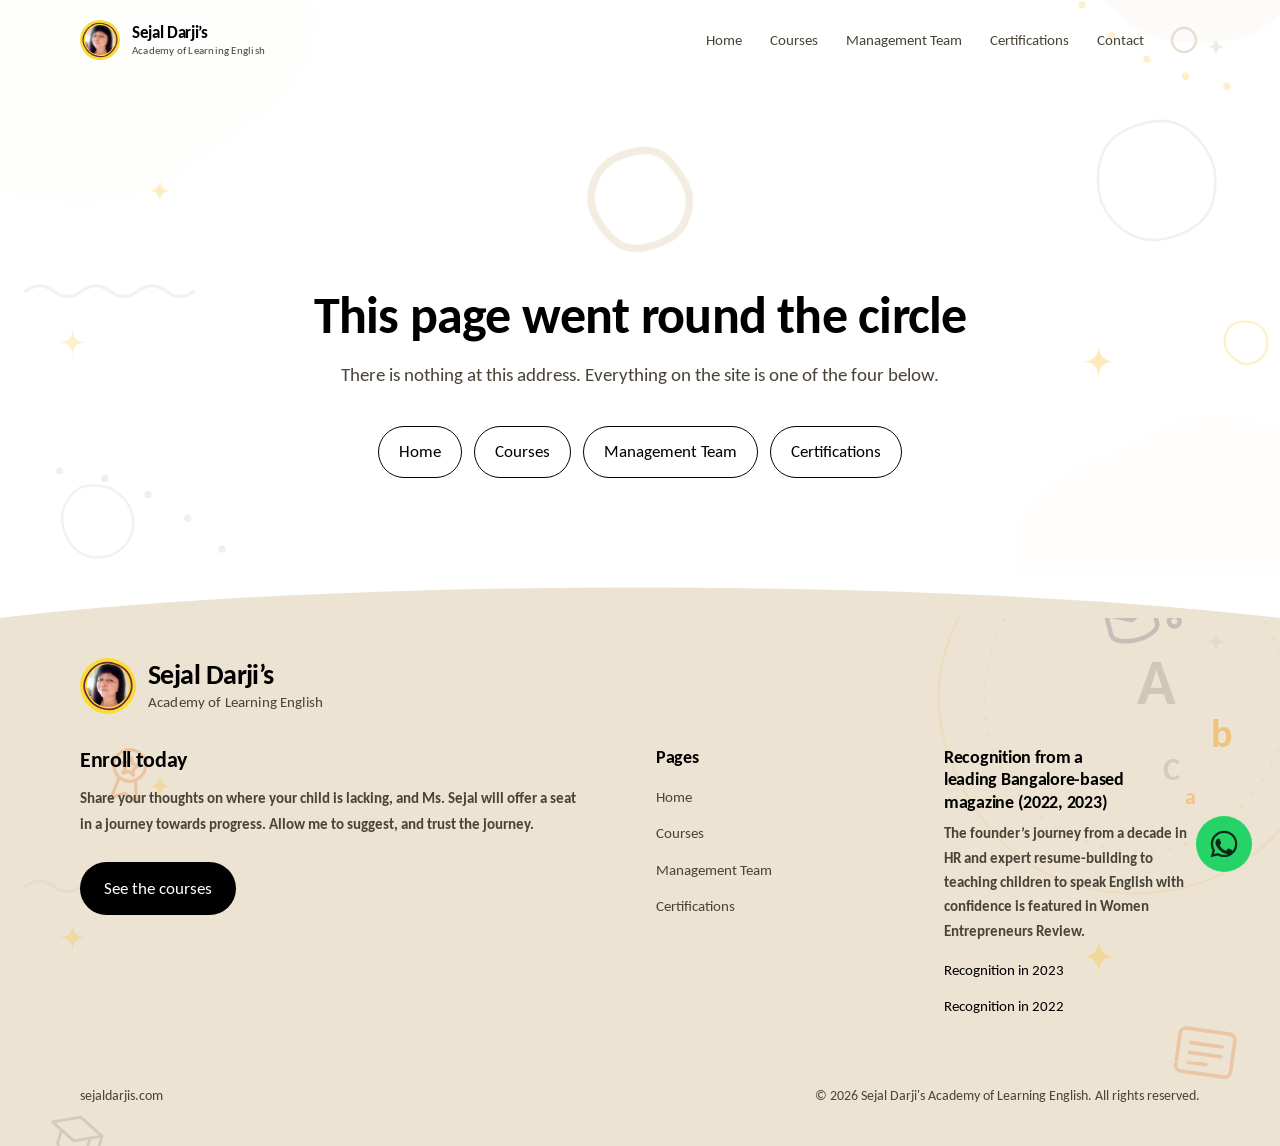
==== commit 3e989cef: "Theme Updated" ====
--- a/index.html
+++ b/index.html
@@ -1,28 +1,35 @@
 <!doctype html>
-<html lang="en"><head>
-    <meta charset="UTF-8">
-    <meta name="viewport" content="width=device-width, initial-scale=1">
-    <meta name="theme-color" content="#F6DE3A">
+<html lang="en">
+  <head>
+    <meta charset="UTF-8" />
+    <meta name="viewport" content="width=device-width, initial-scale=1" />
+    <meta name="theme-color" content="#1F150C" />
 
-    <title>Sejal Darji's Academy of Learning English</title>
-    <meta name="description" content="English coaching for children with Ms. Sejal Darji — grammar, vocabulary, reading, idioms and spoken fluency, taught to build confidence as much as competence.">
-    <link rel="canonical" href="https://sejaldarjis.com/">
+    <title>Sejal Darji’s Academy of Learning English</title>
+    <meta
+      name="description"
+      content="English coaching for children with Ms. Sejal Darji — grammar, vocabulary, reading, idioms and spoken fluency, taught to build confidence as much as competence."
+    />
+    <link rel="canonical" href="https://sejaldarjis.com/" />
 
     <!-- Generated from the client's photograph by `npm run media`. -->
-    <link rel="icon" href="/favicon.ico" sizes="48x48">
-    <link rel="icon" href="/favicon-32.png" type="image/png" sizes="32x32">
-    <link rel="icon" href="/favicon-16.png" type="image/png" sizes="16x16">
-    <link rel="apple-touch-icon" href="/apple-touch-icon.png">
-    <link rel="manifest" href="/site.webmanifest">
+    <link rel="icon" href="/favicon.ico" sizes="48x48" />
+    <link rel="icon" href="/favicon-32.png" type="image/png" sizes="32x32" />
+    <link rel="icon" href="/favicon-16.png" type="image/png" sizes="16x16" />
+    <link rel="apple-touch-icon" href="/apple-touch-icon.png" />
+    <link rel="manifest" href="/site.webmanifest" />
 
-    <meta property="og:type" content="website">
-    <meta property="og:site_name" content="Sejal Darji’s Academy of Learning English">
-    <meta property="og:title" content="Sejal Darji's Academy of Learning English">
-    <meta property="og:description" content="English coaching for children with Ms. Sejal Darji — grammar, vocabulary, reading, idioms and spoken fluency, taught to build confidence as much as competence.">
-    <meta property="og:url" content="https://sejaldarjis.com/">
-    <meta property="og:locale" content="en_IN">
+    <meta property="og:type" content="website" />
+    <meta property="og:site_name" content="Sejal Darji’s Academy of Learning English" />
+    <meta property="og:title" content="Sejal Darji’s Academy of Learning English" />
+    <meta
+      property="og:description"
+      content="English coaching for children, built around the child rather than the syllabus."
+    />
+    <meta property="og:url" content="https://sejaldarjis.com/" />
+    <meta property="og:locale" content="en_IN" />
     <!-- TODO: add /og-image.jpg (1200x630) once real photography arrives. -->
-    <meta name="twitter:card" content="summary_large_image">
+    <meta name="twitter:card" content="summary_large_image" />
 
     <script type="application/ld+json">
       {
@@ -38,11 +45,10 @@
         }
       }
     </script>
-    <script type="module" crossorigin="" src="/assets/index-c86-5Iwq.js"></script>
-    <link rel="stylesheet" crossorigin="" href="/assets/style-B-v0mOdE.css">
+    <script type="module" crossorigin src="/assets/index-BAYlEJhW.js"></script>
+    <link rel="stylesheet" crossorigin href="/assets/style-Bk_lwD1j.css">
   </head>
   <body>
-    <div id="root"><div id="route-announcer" role="status" aria-live="polite" class="sr-only">Sejal Darji’s Academy of Learning English. Page loaded.</div><a href="#main" class="sr-only rounded-sm bg-maroon px-4 py-2 text-cream focus:not-sr-only focus:fixed focus:left-4 focus:top-4 focus:z-[60]">Skip to content</a><header class="fixed inset-x-0 top-0 z-50 transition-colors duration-300 bg-transparent" style=""><div class="shell flex h-16 items-center justify-between gap-4 md:h-20"><a class="rounded-sm transition-transform duration-300 hover:scale-[1.03]" aria-label="Sejal Darji’s Academy of Learning English — home" href="/" data-discover="true"><span class="flex items-center gap-3 "><span class="relative grid shrink-0 place-items-center rounded-full h-10 w-10" style="background-color: var(--color-lemon);"><svg viewBox="-50 -50 100 100" class="pointer-events-none absolute inset-0 h-full w-full" aria-hidden="true"><path d="M42.42 0C42.42 8.96 38.52 17.21 33.39 24.26C28.27 31.31 21.45 37.27 13 40.01C4.55 42.76 -4.46 41.89 -12.74 39.2C-21.01 36.51 -28.1 31.13 -33.19 24.12C-38.29 17.11 -42.61 9 -42.61 0C-42.61 -9 -38.71 -17.3 -33.56 -24.39C-28.41 -31.47 -21.47 -37.3 -13.01 -40.05C-4.56 -42.8 4.48 -42.1 12.8 -39.4C21.12 -36.7 29.06 -32.19 34.33 -24.94C39.59 -17.69 42.42 -8.96 42.42 0Z" fill="none" stroke="var(--color-maroon)" stroke-width="3"></path></svg><div class="absolute inset-[12%] overflow-hidden rounded-full"><img alt="" class="h-full w-full object-cover" loading="lazy" decoding="async" src="/images/about/sejal-logo.jpg"></div></span><span class="flex flex-col leading-none"><span class="text-[1.0625rem]" style="font-family: var(--font-display); font-weight: 600; font-variation-settings: &quot;opsz&quot; 36, &quot;SOFT&quot; 45, &quot;WONK&quot; 1; letter-spacing: -0.02em; color: var(--color-maroon);">Sejal Darji’s</span><span class="mt-1 text-[0.6875rem] font-medium" style="letter-spacing: 0.02em; color: var(--color-ink-muted);">Academy of Learning English</span></span></span></a><nav aria-label="Pages" class="hidden items-center gap-1 lg:flex"><a aria-current="page" class="group relative rounded-sm px-3 py-2 text-[0.9375rem] font-medium transition-colors duration-200 active" href="/" data-discover="true" style="color: var(--color-maroon);">Home<span aria-hidden="true" class="absolute inset-x-3 bottom-1 h-[3px] origin-left rounded-full transition-transform duration-300 ease-out" style="background-color: var(--color-lemon); transform: scaleX(1);"></span></a><a class="group relative rounded-sm px-3 py-2 text-[0.9375rem] font-medium transition-colors duration-200" href="/courses" data-discover="true" style="color: var(--color-ink-muted);">Courses<span aria-hidden="true" class="absolute inset-x-3 bottom-1 h-[3px] origin-left rounded-full transition-transform duration-300 ease-out" style="background-color: var(--color-lemon); transform: scaleX(0);"></span></a><a class="group relative rounded-sm px-3 py-2 text-[0.9375rem] font-medium transition-colors duration-200" href="/management-team" data-discover="true" style="color: var(--color-ink-muted);">Management Team<span aria-hidden="true" class="absolute inset-x-3 bottom-1 h-[3px] origin-left rounded-full transition-transform duration-300 ease-out" style="background-color: var(--color-lemon); transform: scaleX(0);"></span></a><a class="group relative rounded-sm px-3 py-2 text-[0.9375rem] font-medium transition-colors duration-200" href="/certifications" data-discover="true" style="color: var(--color-ink-muted);">Certifications<span aria-hidden="true" class="absolute inset-x-3 bottom-1 h-[3px] origin-left rounded-full transition-transform duration-300 ease-out" style="background-color: var(--color-lemon); transform: scaleX(0);"></span></a><a href="#contact" class="group relative rounded-sm px-3 py-2 text-[0.9375rem] font-medium transition-colors duration-200" style="color: var(--color-ink-muted);">Contact<span aria-hidden="true" class="absolute inset-x-3 bottom-1 h-[3px] origin-left rounded-full transition-transform duration-300 ease-out" style="background-color: var(--color-lemon); transform: scaleX(0);"></span></a><span class="ml-2 hidden xl:block"><svg viewBox="0 0 32 32" class="h-8 w-8 shrink-0 -rotate-90" aria-hidden="true" focusable="false"><circle cx="16" cy="16" r="12" fill="none" stroke="var(--color-rule)" stroke-width="2.5"></circle><circle cx="16" cy="16" r="12" fill="none" stroke="var(--color-maroon)" stroke-width="2.5" stroke-linecap="round" stroke-dasharray="75.39822368615503" stroke-dashoffset="74.89219533926808"></circle></svg></span></nav><div class="flex items-center gap-3 lg:hidden"><svg viewBox="0 0 32 32" class="h-8 w-8 shrink-0 -rotate-90" aria-hidden="true" focusable="false"><circle cx="16" cy="16" r="12" fill="none" stroke="var(--color-rule)" stroke-width="2.5"></circle><circle cx="16" cy="16" r="12" fill="none" stroke="var(--color-maroon)" stroke-width="2.5" stroke-linecap="round" stroke-dasharray="75.39822368615503" stroke-dashoffset="74.89219533926808"></circle></svg><button type="button" aria-expanded="false" aria-controls="nav-panel" class="rounded-sm p-2 transition-transform duration-200 active:scale-90" style="color: var(--color-maroon);"><span class="sr-only">Open menu</span><svg viewBox="0 0 24 24" class="h-6 w-6" fill="none" stroke="currentColor" stroke-width="1.8" stroke-linecap="round" aria-hidden="true"><path d="M4 7h16M4 12h16M4 17h16"></path></svg></button></div></div></header><main id="main"><section id="top" class="relative overflow-hidden pt-24 pb-10 md:pt-32 md:pb-16 lg:pt-36"><div class="pointer-events-none absolute inset-0 overflow-hidden " aria-hidden="true"><div class="absolute inset-0" style="background: radial-gradient(58% 48% at 10% 6%, color-mix(in srgb, var(--color-lemon) 46%, transparent), transparent 72%),radial-gradient(52% 44% at 94% 18%, color-mix(in srgb, var(--color-marigold) 28%, transparent), transparent 74%),radial-gradient(74% 62% at 66% 104%, color-mix(in srgb, var(--color-lemon) 34%, transparent), transparent 70%);"></div><div class="absolute hidden lg:block" style="left: 4%; top: 24%; width: 92px; height: 92px; opacity: 0.95; margin-left: -46px; margin-top: -46px; will-change: transform; transform: translateY(4.2px) rotate(-8deg);"><svg viewBox="0 0 100 100" fill="none" stroke="var(--color-maroon)" stroke-width="3" stroke-linejoin="round" stroke-linecap="round" aria-hidden="true" focusable="false" width="100%" height="100%"><rect x="14" y="62" width="72" height="17" rx="4" fill="var(--color-lemon)"></rect><path d="M24 62v17"></path><rect x="20" y="45" width="62" height="17" rx="4" fill="var(--color-teal)"></rect><path d="M30 45v17"></path><rect x="16" y="28" width="56" height="17" rx="4" fill="var(--color-marigold)"></rect><path d="M26 28v17"></path></svg></div><div class="absolute hidden lg:block" style="left: 37%; top: 5%; width: 56px; height: 56px; opacity: 0.8; margin-left: -28px; margin-top: -28px; will-change: transform; transform: translateY(7px) rotate(-4deg);"><svg viewBox="0 0 100 100" fill="none" stroke="var(--color-maroon)" stroke-width="3" stroke-linejoin="round" stroke-linecap="round" aria-hidden="true" focusable="false" width="100%" height="100%"><path d="M14 48 86 18 62 84 48 58Z" fill="var(--color-cream)"></path><path d="m48 58 38-40"></path></svg></div><div class="absolute hidden lg:block" style="left: 57%; top: 22%; width: 72px; height: 72px; opacity: 0.85; margin-left: -36px; margin-top: -36px; will-change: transform; transform: translateY(6.16px);"><svg viewBox="0 0 100 100" fill="none" stroke="var(--color-maroon)" stroke-width="3" stroke-linejoin="round" stroke-linecap="round" aria-hidden="true" focusable="false" width="100%" height="100%"><g transform="rotate(-32 50 50)"><rect x="39" y="20" width="22" height="46" fill="var(--color-lemon)"></rect><path d="M39 66h22L50 86Z" fill="var(--color-cream)"></path><path d="M44.6 76h10.8L50 86Z" fill="var(--color-maroon)" stroke="none"></path><rect x="39" y="12" width="22" height="8" rx="2.5" fill="var(--color-marigold)"></rect><path d="M50 20v46" stroke-width="2" opacity="0.35"></path></g></svg></div><div class="absolute hidden lg:block" style="left: 7%; top: 70%; width: 42px; height: 42px; opacity: 0.9; margin-left: -21px; margin-top: -21px; will-change: transform; transform: translateY(7.28px);"><svg viewBox="0 0 100 100" fill="none" stroke="var(--color-maroon)" stroke-width="3" stroke-linejoin="round" stroke-linecap="round" aria-hidden="true" focusable="false" width="100%" height="100%"><path d="m50 16 10 21 23 3-17 16 4 23-20-11-20 11 4-23-17-16 23-3Z" fill="var(--color-marigold)"></path></svg></div><div class="absolute hidden lg:block" style="left: 45%; top: 84%; width: 56px; height: 56px; opacity: 0.85; margin-left: -28px; margin-top: -28px; will-change: transform; transform: translateY(5.04px) rotate(9deg);"><svg viewBox="0 0 100 100" fill="none" stroke="var(--color-maroon)" stroke-width="3" stroke-linejoin="round" stroke-linecap="round" aria-hidden="true" focusable="false" width="100%" height="100%"><rect x="20" y="20" width="60" height="60" rx="10" fill="var(--color-lemon)"></rect><path d="m38 66 12-32 12 32M43 55h14"></path></svg></div><div class="absolute hidden lg:block" style="left: 95%; top: 84%; width: 68px; height: 68px; opacity: 0.85; margin-left: -34px; margin-top: -34px; will-change: transform; transform: translateY(2.8px);"><svg viewBox="0 0 100 100" fill="none" stroke="var(--color-maroon)" stroke-width="3" stroke-linejoin="round" stroke-linecap="round" aria-hidden="true" focusable="false" width="100%" height="100%"><circle cx="50" cy="50" r="28" fill="var(--color-teal)"></circle><path d="M22 50h56" stroke="var(--color-cream)" stroke-width="2.5"></path><path d="M50 22c9 8.6 9 47.4 0 56M50 22c-9 8.6-9 47.4 0 56" stroke="var(--color-cream)" stroke-width="2.5"></path></svg></div><div class="absolute hidden lg:block" style="left: 93%; top: 38%; width: 58px; height: 58px; opacity: 0.55; margin-left: -29px; margin-top: -29px; will-change: transform; transform: translateY(8.4px) rotate(6deg);"><svg viewBox="0 0 100 100" fill="none" stroke="var(--color-maroon)" stroke-width="3" stroke-linejoin="round" stroke-linecap="round" aria-hidden="true" focusable="false" width="100%" height="100%"><path d="M50 30c-7-6-17-8-30-7v44c13-1 23 1 30 7 7-6 17-8 30-7V23c-13-1-23 1-30 7Z" fill="var(--color-cream)"></path><path d="M50 30v44"></path></svg></div><div class="absolute lg:hidden" style="left: 8%; top: 12%; width: 26px; height: 26px; opacity: 0.38; margin-left: -13px; margin-top: -13px; will-change: transform; transform: translateY(4.48px);"><svg viewBox="0 0 100 100" fill="none" stroke="var(--color-maroon)" stroke-width="3" stroke-linejoin="round" stroke-linecap="round" aria-hidden="true" focusable="false" width="100%" height="100%"><path d="m50 16 10 21 23 3-17 16 4 23-20-11-20 11 4-23-17-16 23-3Z" fill="var(--color-marigold)"></path></svg></div><div class="absolute lg:hidden" style="left: 86%; top: 18%; width: 18px; height: 18px; opacity: 0.32; margin-left: -9px; margin-top: -9px; will-change: transform; transform: translateY(6.16px);"><svg viewBox="0 0 100 100" fill="none" stroke="var(--color-maroon)" stroke-width="3" stroke-linejoin="round" stroke-linecap="round" aria-hidden="true" focusable="false" width="100%" height="100%"><path d="m50 16 10 21 23 3-17 16 4 23-20-11-20 11 4-23-17-16 23-3Z" fill="var(--color-marigold)"></path></svg></div><div class="absolute lg:hidden" style="left: 10%; top: 72%; width: 16px; height: 16px; opacity: 0.28; margin-left: -8px; margin-top: -8px; will-change: transform; transform: translateY(5.04px);"><svg viewBox="0 0 100 100" fill="none" stroke="var(--color-maroon)" stroke-width="3" stroke-linejoin="round" stroke-linecap="round" aria-hidden="true" focusable="false" width="100%" height="100%"><path d="m50 16 10 21 23 3-17 16 4 23-20-11-20 11 4-23-17-16 23-3Z" fill="var(--color-marigold)"></path></svg></div><div class="absolute lg:hidden" style="left: 82%; top: 62%; width: 20px; height: 20px; opacity: 0.34; margin-left: -10px; margin-top: -10px; will-change: transform; transform: translateY(7px);"><svg viewBox="0 0 100 100" fill="none" stroke="var(--color-maroon)" stroke-width="3" stroke-linejoin="round" stroke-linecap="round" aria-hidden="true" focusable="false" width="100%" height="100%"><path d="m50 16 10 21 23 3-17 16 4 23-20-11-20 11 4-23-17-16 23-3Z" fill="var(--color-marigold)"></path></svg></div><div class="absolute lg:hidden" style="left: 50%; top: 7%; width: 14px; height: 14px; opacity: 0.26; margin-left: -7px; margin-top: -7px; will-change: transform; transform: translateY(6.44px);"><svg viewBox="0 0 100 100" fill="none" stroke="var(--color-maroon)" stroke-width="3" stroke-linejoin="round" stroke-linecap="round" aria-hidden="true" focusable="false" width="100%" height="100%"><path d="m50 16 10 21 23 3-17 16 4 23-20-11-20 11 4-23-17-16 23-3Z" fill="var(--color-marigold)"></path></svg></div></div><div class="shell relative grid items-center gap-10 lg:grid-cols-12 lg:gap-8"><div class="hidden order-1 mx-auto w-[min(21rem,86vw)] lg:order-2 lg:col-span-5 lg:mx-0 lg:ml-auto lg:block lg:w-full lg:max-w-[30rem]" style="opacity: 1; transform: none;"><div class="relative"><svg viewBox="-160 -160 320 320" class="pointer-events-none pointer-events-none absolute inset-0 h-full w-full opacity-40" aria-hidden="true" focusable="false"><g class="hoop-spin-slow"><path d="M152.8 0C152.8 29.29 142.03 57.03 126.45 81.27C110.88 105.51 89.55 126.03 63.08 138.12C36.6 150.21 7.14 153.02 -21.41 148.92C-49.96 144.81 -78.01 134.8 -100.17 115.6C-122.33 96.4 -137.57 70.75 -145.78 42.8C-153.98 14.86 -154 -14.86 -145.8 -42.81C-137.59 -70.76 -120.57 -95.01 -98.73 -113.94C-76.89 -132.87 -50.19 -145.47 -21.51 -149.6C7.17 -153.72 36.68 -150.56 63.22 -138.44C89.76 -126.32 111.3 -105.91 126.93 -81.58C142.57 -57.24 152.8 -29.29 152.8 0Z" stroke="var(--color-rule)" stroke-width="1" fill="none"></path><line x1="8.939921633775678e-15" y1="-146" x2="8.327598234202001e-15" y2="-136" stroke="var(--color-rule)" stroke-width="1.4" stroke-linecap="round"></line><line x1="19.05682406412755" y1="-144.7509497605763" x2="18.404193103027293" y2="-139.79372545370725" stroke="var(--color-rule)" stroke-width="0.9" stroke-linecap="round"></line><line x1="37.787580584968026" y1="-141.02517063820397" x2="36.49348535945543" y2="-136.19554150675864" stroke="var(--color-rule)" stroke-width="0.9" stroke-linecap="round"></line><line x1="55.871781125303116" y1="-134.88641174664787" x2="53.958363963477666" y2="-130.26701408409144" stroke="var(--color-rule)" stroke-width="0.9" stroke-linecap="round"></line><line x1="73.00000000000001" y1="-126.43970895252804" x2="68.00000000000001" y2="-117.77945491468365" stroke="var(--color-rule)" stroke-width="1.4" stroke-linecap="round"></line><line x1="88.87916863527322" y1="-115.82958768252034" x2="85.83536149022962" y2="-111.86282098106416" stroke="var(--color-rule)" stroke-width="0.9" stroke-linecap="round"></line><line x1="103.23759005323595" y1="-103.23759005323593" x2="99.70205614730321" y2="-99.7020561473032" stroke="var(--color-rule)" stroke-width="0.9" stroke-linecap="round"></line><line x1="115.82958768252034" y1="-88.87916863527322" x2="111.86282098106416" y2="-85.83536149022962" stroke="var(--color-rule)" stroke-width="0.9" stroke-linecap="round"></line><line x1="126.43970895252805" y1="-72.99999999999999" x2="117.77945491468367" y2="-67.99999999999999" stroke="var(--color-rule)" stroke-width="1.4" stroke-linecap="round"></line><line x1="134.88641174664787" y1="-55.87178112530311" x2="130.26701408409144" y2="-53.95836396347766" stroke="var(--color-rule)" stroke-width="0.9" stroke-linecap="round"></line><line x1="141.02517063820397" y1="-37.787580584968026" x2="136.19554150675864" y2="-36.49348535945543" stroke="var(--color-rule)" stroke-width="0.9" stroke-linecap="round"></line><line x1="144.7509497605763" y1="-19.05682406412753" x2="139.79372545370725" y2="-18.40419310302727" stroke="var(--color-rule)" stroke-width="0.9" stroke-linecap="round"></line><line x1="146" y1="0" x2="136" y2="0" stroke="var(--color-rule)" stroke-width="1.4" stroke-linecap="round"></line><line x1="144.7509497605763" y1="19.05682406412753" x2="139.79372545370725" y2="18.40419310302727" stroke="var(--color-rule)" stroke-width="0.9" stroke-linecap="round"></line><line x1="141.02517063820397" y1="37.787580584968026" x2="136.19554150675864" y2="36.49348535945543" stroke="var(--color-rule)" stroke-width="0.9" stroke-linecap="round"></line><line x1="134.88641174664787" y1="55.87178112530311" x2="130.26701408409144" y2="53.95836396347766" stroke="var(--color-rule)" stroke-width="0.9" stroke-linecap="round"></line><line x1="126.43970895252805" y1="72.99999999999999" x2="117.77945491468367" y2="67.99999999999999" stroke="var(--color-rule)" stroke-width="1.4" stroke-linecap="round"></line><line x1="115.82958768252034" y1="88.87916863527322" x2="111.86282098106416" y2="85.83536149022962" stroke="var(--color-rule)" stroke-width="0.9" stroke-linecap="round"></line><line x1="103.23759005323595" y1="103.23759005323593" x2="99.70205614730321" y2="99.7020561473032" stroke="var(--color-rule)" stroke-width="0.9" stroke-linecap="round"></line><line x1="88.87916863527322" y1="115.82958768252034" x2="85.83536149022962" y2="111.86282098106416" stroke="var(--color-rule)" stroke-width="0.9" stroke-linecap="round"></line><line x1="73.00000000000001" y1="126.43970895252804" x2="68.00000000000001" y2="117.77945491468365" stroke="var(--color-rule)" stroke-width="1.4" stroke-linecap="round"></line><line x1="55.871781125303116" y1="134.88641174664787" x2="53.958363963477666" y2="130.26701408409144" stroke="var(--color-rule)" stroke-width="0.9" stroke-linecap="round"></line><line x1="37.787580584968026" y1="141.02517063820397" x2="36.49348535945543" y2="136.19554150675864" stroke="var(--color-rule)" stroke-width="0.9" stroke-linecap="round"></line><line x1="19.05682406412755" y1="144.7509497605763" x2="18.404193103027293" y2="139.79372545370725" stroke="var(--color-rule)" stroke-width="0.9" stroke-linecap="round"></line><line x1="8.939921633775678e-15" y1="146" x2="8.327598234202001e-15" y2="136" stroke="var(--color-rule)" stroke-width="1.4" stroke-linecap="round"></line><line x1="-19.0568240641275" y1="144.75094976057633" x2="-18.404193103027243" y2="139.79372545370728" stroke="var(--color-rule)" stroke-width="0.9" stroke-linecap="round"></line><line x1="-37.78758058496805" y1="141.02517063820397" x2="-36.49348535945544" y2="136.19554150675864" stroke="var(--color-rule)" stroke-width="0.9" stroke-linecap="round"></line><line x1="-55.8717811253031" y1="134.88641174664787" x2="-53.95836396347765" y2="130.26701408409144" stroke="var(--color-rule)" stroke-width="0.9" stroke-linecap="round"></line><line x1="-72.99999999999997" y1="126.43970895252805" x2="-67.99999999999997" y2="117.77945491468367" stroke="var(--color-rule)" stroke-width="1.4" stroke-linecap="round"></line><line x1="-88.87916863527322" y1="115.82958768252034" x2="-85.83536149022962" y2="111.86282098106416" stroke="var(--color-rule)" stroke-width="0.9" stroke-linecap="round"></line><line x1="-103.23759005323593" y1="103.23759005323595" x2="-99.7020561473032" y2="99.70205614730321" stroke="var(--color-rule)" stroke-width="0.9" stroke-linecap="round"></line><line x1="-115.82958768252035" y1="88.87916863527319" x2="-111.86282098106417" y2="85.83536149022959" stroke="var(--color-rule)" stroke-width="0.9" stroke-linecap="round"></line><line x1="-126.43970895252805" y1="72.99999999999999" x2="-117.77945491468367" y2="67.99999999999999" stroke="var(--color-rule)" stroke-width="1.4" stroke-linecap="round"></line><line x1="-134.88641174664787" y1="55.87178112530312" x2="-130.26701408409144" y2="53.95836396347767" stroke="var(--color-rule)" stroke-width="0.9" stroke-linecap="round"></line><line x1="-141.02517063820395" y1="37.78758058496807" x2="-136.19554150675862" y2="36.49348535945546" stroke="var(--color-rule)" stroke-width="0.9" stroke-linecap="round"></line><line x1="-144.7509497605763" y1="19.05682406412753" x2="-139.79372545370725" y2="18.40419310302727" stroke="var(--color-rule)" stroke-width="0.9" stroke-linecap="round"></line><line x1="-146" y1="1.7879843267551357e-14" x2="-136" y2="1.6655196468404002e-14" stroke="var(--color-rule)" stroke-width="1.4" stroke-linecap="round"></line><line x1="-144.75094976057633" y1="-19.056824064127493" x2="-139.79372545370728" y2="-18.404193103027236" stroke="var(--color-rule)" stroke-width="0.9" stroke-linecap="round"></line><line x1="-141.025170638204" y1="-37.78758058496797" x2="-136.19554150675864" y2="-36.49348535945537" stroke="var(--color-rule)" stroke-width="0.9" stroke-linecap="round"></line><line x1="-134.8864117466479" y1="-55.87178112530303" x2="-130.26701408409147" y2="-53.95836396347758" stroke="var(--color-rule)" stroke-width="0.9" stroke-linecap="round"></line><line x1="-126.43970895252804" y1="-73.00000000000001" x2="-117.77945491468365" y2="-68.00000000000001" stroke="var(--color-rule)" stroke-width="1.4" stroke-linecap="round"></line><line x1="-115.82958768252034" y1="-88.87916863527322" x2="-111.86282098106416" y2="-85.83536149022962" stroke="var(--color-rule)" stroke-width="0.9" stroke-linecap="round"></line><line x1="-103.23759005323596" y1="-103.23759005323593" x2="-99.70205614730322" y2="-99.7020561473032" stroke="var(--color-rule)" stroke-width="0.9" stroke-linecap="round"></line><line x1="-88.87916863527325" y1="-115.8295876825203" x2="-85.83536149022964" y2="-111.86282098106413" stroke="var(--color-rule)" stroke-width="0.9" stroke-linecap="round"></line><line x1="-73.00000000000007" y1="-126.43970895252801" x2="-68.00000000000006" y2="-117.77945491468361" stroke="var(--color-rule)" stroke-width="1.4" stroke-linecap="round"></line><line x1="-55.871781125303066" y1="-134.88641174664787" x2="-53.95836396347762" y2="-130.26701408409144" stroke="var(--color-rule)" stroke-width="0.9" stroke-linecap="round"></line><line x1="-37.78758058496801" y1="-141.02517063820397" x2="-36.493485359455406" y2="-136.19554150675864" stroke="var(--color-rule)" stroke-width="0.9" stroke-linecap="round"></line><line x1="-19.05682406412754" y1="-144.7509497605763" x2="-18.40419310302728" y2="-139.79372545370725" stroke="var(--color-rule)" stroke-width="0.9" stroke-linecap="round"></line></g><g class="hoop-spin-reverse"><path d="M124.06 0C124.06 29.17 113.86 57.44 95.1 79.8C76.34 102.16 50.46 117.56 21.63 122.64C-7.21 127.73 -36.89 122.4 -62.22 107.77C-87.56 93.15 -108.05 70.78 -118.16 43.01C-128.27 15.23 -126.69 -15.04 -116.7 -42.47C-106.71 -69.91 -85.78 -91.25 -60.96 -105.58C-36.14 -119.91 -7.19 -127.33 21.56 -122.27C50.3 -117.2 76.58 -102.48 95.4 -80.05C114.22 -57.62 124.06 -29.17 124.06 0Z" stroke="var(--color-marigold)" stroke-width="1.6" stroke-dasharray="2 11" stroke-linecap="round" fill="none"></path><circle cx="0" cy="-124" r="5.5" fill="var(--color-marigold)"></circle></g></svg><svg viewBox="0 0 520 450" class="relative h-auto w-full" role="img" aria-label="A stack of books with an open book on top, letters lifting from its pages."><ellipse cx="262" cy="410" rx="196" ry="17" fill="var(--color-maroon)" opacity="0.09"></ellipse><g transform="rotate(-16 100 330)"><rect x="64" y="248" width="48" height="140" rx="7" fill="var(--color-marigold)" stroke="var(--color-maroon)" stroke-width="4" stroke-linejoin="round" stroke-linecap="round"></rect><path d="M79 248v140" fill="none" stroke="var(--color-maroon)" stroke-width="3" stroke-linejoin="round" stroke-linecap="round"></path><path d="M92 278h8M92 296h8" fill="none" stroke="var(--color-maroon)" stroke-width="3" stroke-linejoin="round" stroke-linecap="round"></path></g><g><rect x="104" y="352" width="314" height="38" rx="7" fill="var(--color-teal)" stroke="var(--color-maroon)" stroke-width="4" stroke-linejoin="round" stroke-linecap="round"></rect><rect x="124" y="363.4" width="284" height="15.200000000000001" rx="2.5" fill="var(--color-cream)" stroke="var(--color-maroon)" stroke-width="3" stroke-linejoin="round" stroke-linecap="round"></rect><path d="M124 357V385" fill="none" stroke="var(--color-maroon)" stroke-width="3" stroke-linejoin="round" stroke-linecap="round"></path></g><g><rect x="126" y="316" width="272" height="34" rx="7" fill="var(--color-marigold)" stroke="var(--color-maroon)" stroke-width="4" stroke-linejoin="round" stroke-linecap="round"></rect><rect x="146" y="326.2" width="242" height="13.600000000000001" rx="2.5" fill="var(--color-cream)" stroke="var(--color-maroon)" stroke-width="3" stroke-linejoin="round" stroke-linecap="round"></rect><path d="M146 321V345" fill="none" stroke="var(--color-maroon)" stroke-width="3" stroke-linejoin="round" stroke-linecap="round"></path></g><g><rect x="116" y="282" width="292" height="32" rx="7" fill="var(--color-lemon)" stroke="var(--color-maroon)" stroke-width="4" stroke-linejoin="round" stroke-linecap="round"></rect><rect x="136" y="291.6" width="262" height="12.8" rx="2.5" fill="var(--color-cream)" stroke="var(--color-maroon)" stroke-width="3" stroke-linejoin="round" stroke-linecap="round"></rect><path d="M136 287V309" fill="none" stroke="var(--color-maroon)" stroke-width="3" stroke-linejoin="round" stroke-linecap="round"></path></g><g><path d="M262 214q-26-13-84-9-13 1-13 10v52q0 10 13 9 58-4 84 9Z" fill="var(--color-cream)" stroke="var(--color-maroon)" stroke-width="4" stroke-linejoin="round" stroke-linecap="round"></path><path d="M262 214q26-13 84-9 13 1 13 10v52q0 10-13 9-58-4-84 9Z" fill="var(--color-cream)" stroke="var(--color-maroon)" stroke-width="4" stroke-linejoin="round" stroke-linecap="round"></path><path d="M262 214v72" fill="none" stroke="var(--color-maroon)" stroke-width="4" stroke-linejoin="round" stroke-linecap="round"></path><g fill="none" stroke="var(--color-maroon)" stroke-width="3" stroke-linejoin="round" stroke-linecap="round" opacity="0.55"><path d="M188 228h50M188 244h50M188 260h34"></path><path d="M286 228h50M286 244h50M286 260h34"></path></g></g><g fill="none" stroke="var(--color-maroon)" stroke-width="4" stroke-linejoin="round" stroke-linecap="round"><path d="m196 176 13-42 13 42M200 163h18" stroke-width="4.5"></path><path d="m300 158 10-30 10 30M303 148h14" stroke-width="4" opacity="0.75"></path><path d="m254 130 6 13 14 2-10 10 2 14-12-7-12 7 2-14-10-10 14-2Z" fill="var(--color-marigold)" stroke-width="3.5"></path><circle cx="176" cy="120" r="6" fill="var(--color-teal)" stroke-width="3"></circle><circle cx="336" cy="196" r="5" fill="var(--color-lemon)" stroke-width="3"></circle></g><g><path d="M434 336c-16-30-12-64 6-88 16 26 16 60-6 88Z" fill="var(--color-teal)" stroke="var(--color-maroon)" stroke-width="4" stroke-linejoin="round" stroke-linecap="round"></path><path d="M432 340c-26-14-38-40-36-64 24 8 40 32 36 64Z" fill="var(--color-teal)" stroke="var(--color-maroon)" stroke-width="4" stroke-linejoin="round" stroke-linecap="round"></path><path d="M440 340c24-10 38-32 38-56-24 4-42 24-38 56Z" fill="var(--color-teal)" stroke="var(--color-maroon)" stroke-width="4" stroke-linejoin="round" stroke-linecap="round"></path><path d="M404 344h68l-10 52q-1 8-10 8h-28q-9 0-10-8Z" fill="var(--color-lemon)" stroke="var(--color-maroon)" stroke-width="4" stroke-linejoin="round" stroke-linecap="round"></path><rect x="396" y="330" width="84" height="20" rx="6" fill="var(--color-marigold)" stroke="var(--color-maroon)" stroke-width="4" stroke-linejoin="round" stroke-linecap="round"></rect></g><g><path d="M150 370h52v32q0 12-12 12h-28q-12 0-12-12Z" fill="var(--color-lemon)" stroke="var(--color-maroon)" stroke-width="4" stroke-linejoin="round" stroke-linecap="round"></path><path d="M202 378q15 0 15 13t-15 13" fill="none" stroke="var(--color-maroon)" stroke-width="4" stroke-linejoin="round" stroke-linecap="round"></path><path d="M150 370h52" fill="none" stroke="var(--color-maroon)" stroke-width="4" stroke-linejoin="round" stroke-linecap="round"></path></g></svg></div></div><div class="order-2 lg:order-1 lg:col-span-7"><h1 class="type-display" style="opacity: 1; transform: none;">Sejal Darji’s<br>Academy of<br>Learning English</h1><p class="type-lead measure mt-6" style="opacity: 1; transform: none;">English coaching for children, built around the child rather than the syllabus.</p><div class="mt-8 flex flex-wrap items-center gap-3" style="opacity: 1; transform: none;"><a class="btn px-6 py-3" href="/courses" data-discover="true" style="background-color: var(--color-maroon); --btn-ink: var(--color-cream); --btn-fill: var(--color-lemon); --btn-fill-ink: var(--color-ink);">Explore the courses</a><a href="#about" class="btn hidden px-6 py-3 lg:inline-flex" style="border: 1.5px solid var(--color-teal); --btn-ink: var(--color-teal); --btn-fill: var(--color-teal); --btn-fill-ink: var(--color-cream);">Meet your teacher</a></div><p class="mt-6 hidden text-sm lg:block" style="color: var(--color-ink-muted); opacity: 1; transform: none;">8 courses, from a child’s first grammar lesson to everyday spoken fluency.</p></div></div></section><section id="about" class="band relative overflow-hidden"><svg viewBox="0 0 1200 800" preserveAspectRatio="xMidYMid slice" class="pointer-events-none absolute inset-0 h-full w-full select-none " aria-hidden="true" focusable="false"><g class="drift-a" style="transform-box: fill-box; transform-origin: center center;"><path d="M295.86 150C295.86 221.78 215.31 256.75 172.41 290.96C129.51 325.17 72.6 327.06 22.21 315.56C-28.17 304.06 -60.46 260.93 -81.15 217.97C-101.83 175.02 -116.62 122.7 -94.04 75.82C-71.47 28.94 -42.18 -28.54 16.21 -41.87C74.6 -55.19 120.24 -1.8 157.41 27.85C194.59 57.49 295.86 78.22 295.86 150Z" fill="var(--color-lemon)" opacity="0.08"></path></g><g class="drift-c" style="transform-box: fill-box; transform-origin: center center;"><path d="M1308.07 650C1308.07 702.9 1263.67 738.04 1224.04 760.92C1184.41 783.8 1126.54 833.38 1072.23 802.02C1017.92 770.67 950.48 724.86 950.48 650C950.48 575.14 1050.46 556.97 1092.33 532.8C1134.21 508.62 1183.3 522.29 1221.12 544.13C1258.95 565.97 1308.07 597.1 1308.07 650Z" fill="var(--color-lemon)" opacity="0.07"></path></g><g class="bob" style="animation-delay: -2s;"><path d="M1139.46 300C1139.46 311.5 1137.78 323.58 1130.76 333.25C1123.74 342.91 1113.1 348.81 1102.03 352.41C1090.96 356.01 1078.85 357.81 1067.42 354.09C1056 350.38 1046.39 342.77 1039.39 333.14C1032.39 323.51 1029.23 311.78 1029.23 300C1029.23 288.22 1031.41 276.06 1038.54 266.24C1045.67 256.43 1057.04 251.43 1068.06 247.85C1079.07 244.28 1091.06 243.06 1102.31 246.71C1113.57 250.37 1122 259.01 1128.71 268.24C1135.42 277.47 1139.46 288.5 1139.46 300Z" fill="none" stroke="var(--color-marigold)" stroke-width="2.5" opacity="0.24"></path></g><g class="bob-slow" style="animation-delay: -5s;"><path d="M124.93 620C124.93 627.74 122.82 635.55 117.75 641.6C112.67 647.66 105.62 651.72 97.84 653.09C90.05 654.46 81.99 653.23 75.11 649.25C68.23 645.28 63.76 638.5 61.11 631.24C58.47 623.98 56.65 615.8 59.43 608.15C62.22 600.49 66.82 593.21 74.1 589C81.39 584.79 90.08 585.94 97.77 587.3C105.45 588.65 111.82 593.48 116.69 599.28C121.56 605.09 124.93 612.26 124.93 620Z" fill="none" stroke="var(--color-marigold)" stroke-width="2.5" opacity="0.22"></path></g><path d="M1030 453C1030 465.24 1034.76 470 1047 470C1034.76 470 1030 474.76 1030 487C1030 474.76 1025.24 470 1013 470C1025.24 470 1030 465.24 1030 453Z" fill="var(--color-maroon)" opacity="0.3" class="twinkle" style="animation-delay: 0s; transform-box: fill-box; transform-origin: center center;"></path><path d="M150 298C150 306.64 153.36 310 162 310C153.36 310 150 313.36 150 322C150 313.36 146.64 310 138 310C146.64 310 150 306.64 150 298Z" fill="var(--color-maroon)" opacity="0.26" class="twinkle" style="animation-delay: 1.3s; transform-box: fill-box; transform-origin: center center;"></path><path d="M1140 165C1140 172.2 1142.8 175 1150 175C1142.8 175 1140 177.8 1140 185C1140 177.8 1137.2 175 1130 175C1137.2 175 1140 172.2 1140 165Z" fill="var(--color-marigold)" opacity="0.32" class="twinkle" style="animation-delay: 2.1s; transform-box: fill-box; transform-origin: center center;"></path><g class="sway"><path d="M24 404q13.166666666666666 -10 26.333333333333332 0 q13.166666666666666 10 26.333333333333332 0q13.166666666666666 -10 26.333333333333332 0 q13.166666666666666 10 26.333333333333332 0q13.166666666666666 -10 26.333333333333332 0 q13.166666666666666 10 26.333333333333332 0" fill="none" stroke="var(--color-marigold)" stroke-width="3" stroke-linecap="round" opacity="0.22"></path></g><circle cx="55.904476013660606" cy="572.5553965407601" r="3.4" fill="var(--color-marigold)" opacity="0.28" class="twinkle" style="animation-delay: 0s; transform-box: fill-box; transform-origin: center center;"></circle><circle cx="98.46145119722249" cy="579.6224632048113" r="3.4" fill="var(--color-marigold)" opacity="0.28" class="twinkle" style="animation-delay: 0.28s; transform-box: fill-box; transform-origin: center center;"></circle><circle cx="138.9254925188033" cy="594.5790981182485" r="3.4" fill="var(--color-marigold)" opacity="0.28" class="twinkle" style="animation-delay: 0.56s; transform-box: fill-box; transform-origin: center center;"></circle><circle cx="175.84797767190494" cy="616.8898501926951" r="3.4" fill="var(--color-marigold)" opacity="0.28" class="twinkle" style="animation-delay: 0.84s; transform-box: fill-box; transform-origin: center center;"></circle><circle cx="207.90707290346654" cy="645.7559891957228" r="3.4" fill="var(--color-marigold)" opacity="0.28" class="twinkle" style="animation-delay: 1.12s; transform-box: fill-box; transform-origin: center center;"></circle><circle cx="233.95505497671343" cy="680.144100483205" r="3.4" fill="var(--color-marigold)" opacity="0.28" class="twinkle" style="animation-delay: 1.4s; transform-box: fill-box; transform-origin: center center;"></circle><circle cx="253.05939993609994" cy="718.8230814894466" r="3.4" fill="var(--color-marigold)" opacity="0.28" class="twinkle" style="animation-delay: 1.68s; transform-box: fill-box; transform-origin: center center;"></circle><circle cx="264.5361676867834" cy="760.4082154919399" r="3.4" fill="var(--color-marigold)" opacity="0.28" class="twinkle" style="animation-delay: 1.96s; transform-box: fill-box; transform-origin: center center;"></circle></svg><div class="shell relative"><div class="grid gap-x-16 gap-y-8 lg:grid-cols-12 lg:gap-y-6"><div class="order-1 lg:col-span-5 lg:col-start-8 lg:row-span-2 lg:row-start-1" style="opacity: 1; transform: none;"><div class="relative mx-auto w-full max-w-[16.5rem] sm:max-w-[18rem] lg:mx-0"><div aria-hidden="true" class="absolute inset-0 translate-x-2.5 translate-y-2.5 rotate-2 rounded-panel" style="background-color: var(--color-lemon);"></div><div class="relative aspect-square overflow-hidden rounded-panel"><img alt="" class="h-full w-full object-cover" loading="lazy" decoding="async" src="/images/about/sejal-portrait.jpg"></div></div><figure class="card-lift bob relative z-10 mx-auto hidden w-full max-w-[15rem] rounded-panel px-5 py-4 sm:-mt-12 sm:block sm:max-w-[16rem] sm:px-6 sm:py-5 lg:ml-auto lg:mr-0" style="background-color: var(--color-cream-deep); border: 1px solid var(--color-rule);"><figcaption class="text-sm" style="color: var(--color-ink-muted);">For me, the most rewarding part of being a teacher is seeing a student shift from</figcaption><div class="mt-4 flex items-start gap-3"><svg viewBox="-24 -24 48 48" class="h-6 w-6 shrink-0" aria-hidden="true" focusable="false"><path d="M19.13 0C19.13 4.5 17.18 8.67 14.35 12.04C11.52 15.42 7.37 17.17 3.16 17.91C-1.05 18.65 -5.38 17.84 -9.07 15.71C-12.76 13.58 -15.57 10.2 -17.03 6.2C-18.48 2.19 -18.43 -2.19 -16.97 -6.18C-15.52 -10.17 -12.82 -13.64 -9.11 -15.78C-5.4 -17.92 -1.08 -19.2 3.25 -18.44C7.59 -17.67 11.75 -15.73 14.64 -12.28C17.53 -8.84 19.13 -4.5 19.13 0Z" fill="none" stroke="var(--color-ink-muted)" stroke-width="2"></path></svg><p class="text-base leading-snug" style="color: var(--color-ink-muted);">“I can’t do this”</p></div><svg viewBox="0 0 24 40" class="pointer-events-none ml-3 h-6 w-5" aria-hidden="true" focusable="false"><path d="M0 2C0 22 12 20 12 38" fill="none" stroke="var(--color-marigold)" stroke-width="1.6" stroke-linecap="round" stroke-dasharray="2 6"></path></svg><div class="flex items-start gap-3"><svg viewBox="-24 -24 48 48" class="h-6 w-6 shrink-0" aria-hidden="true" focusable="false"><path d="M19.33 0C19.33 4.54 18.01 9.09 15.04 12.62C12.08 16.16 7.89 18.38 3.38 19.18C-1.13 19.97 -5.38 17.84 -9.07 15.71C-12.77 13.58 -16.19 10.61 -17.71 6.44C-19.22 2.28 -19.08 -2.27 -17.58 -6.4C-16.07 -10.53 -12.8 -13.62 -9.1 -15.76C-5.39 -17.89 -1.15 -20.33 3.44 -19.52C8.03 -18.71 12.05 -16.12 15.01 -12.59C17.97 -9.07 19.33 -4.54 19.33 0Z" fill="var(--color-lemon)" stroke="var(--color-maroon)" stroke-width="2.5"></path></svg><p class="text-xl leading-tight sm:text-2xl" style="font-family: var(--font-display); font-weight: 600; font-variation-settings: &quot;opsz&quot; 40, &quot;SOFT&quot; 45, &quot;WONK&quot; 1; color: var(--color-maroon);">“I can do this.”</p></div></figure></div><div class="order-2 lg:col-span-7 lg:col-start-1 lg:row-start-1" style="opacity: 1; transform: none;"><h2 class="type-h2"><span class="swash">About me</span></h2></div><div class="order-3 lg:col-span-7 lg:col-start-1 lg:row-start-2" style="opacity: 1; transform: none;"><div class="measure"><div class="space-y-5"><p class="type-lead" style="color: var(--color-ink);">I, Ms. Sejal Darji (Mrs. Adi-Das), a happy-go-lucky, positive and family oriented person who enjoys connecting with children, making learning enjoyable.</p><p>I believe teaching is not only about the syllabus, but a value addition to understanding a child, recognising their strength and potential. Helping them become confident learners and better humans.</p></div><div id="_r_0_" class="grid transition-[grid-template-rows] duration-500 ease-[cubic-bezier(0.22,0.61,0.36,1)]" style="grid-template-rows: 0fr;"><div class="overflow-hidden"><div class="space-y-5 pt-5"><p>I aim to create an environment where students feel comfortable expressing themselves.</p><p>We nurture talent, confidence, enhance communication and develop independent thinking. Encouraging a strong positive attitude towards situations, people and life.</p><p>With my background in HR, leadership, change management and earning "English teaching professional certificates", I bring subject knowledge and people’s skills; facilitating a learner-centric approach.</p></div></div></div><button type="button" aria-expanded="false" aria-controls="_r_0_" class="mt-6 rounded-sm font-medium transition-[background-size] duration-300" style="color: var(--color-maroon); background-image: linear-gradient(var(--color-lemon), var(--color-lemon)); background-repeat: no-repeat; background-size: 100% 0.75em; background-position: 0px 82%;">Read more</button></div></div></div></div></section><div class="" aria-hidden="true" style="background-color: var(--color-cream);"><svg viewBox="0 0 1200 80" preserveAspectRatio="none" class="pointer-events-none block h-7 w-full sm:h-11" aria-hidden="true" focusable="false"><path d="M0 80L0 50a50 50 0 0 1 100 0a50 50 0 0 1 100 0a50 50 0 0 1 100 0a50 50 0 0 1 100 0a50 50 0 0 1 100 0a50 50 0 0 1 100 0a50 50 0 0 1 100 0a50 50 0 0 1 100 0a50 50 0 0 1 100 0a50 50 0 0 1 100 0a50 50 0 0 1 100 0a50 50 0 0 1 100 0L1200 80Z" fill="var(--color-lemon)"></path></svg></div><section id="mantra" class="band relative overflow-hidden" aria-labelledby="mantra-heading" style="background-color: var(--color-lemon); padding-block: clamp(2.5rem, 5vw, 3.5rem);"><svg viewBox="0 0 1200 800" preserveAspectRatio="xMidYMid slice" class="pointer-events-none absolute inset-0 h-full w-full select-none " aria-hidden="true" focusable="false"><path d="M1030 453C1030 465.24 1034.76 470 1047 470C1034.76 470 1030 474.76 1030 487C1030 474.76 1025.24 470 1013 470C1025.24 470 1030 465.24 1030 453Z" fill="var(--color-maroon)" opacity="0.3" class="twinkle" style="animation-delay: 0s; transform-box: fill-box; transform-origin: center center;"></path><path d="M150 298C150 306.64 153.36 310 162 310C153.36 310 150 313.36 150 322C150 313.36 146.64 310 138 310C146.64 310 150 306.64 150 298Z" fill="var(--color-maroon)" opacity="0.26" class="twinkle" style="animation-delay: 1.3s; transform-box: fill-box; transform-origin: center center;"></path><path d="M1140 165C1140 172.2 1142.8 175 1150 175C1142.8 175 1140 177.8 1140 185C1140 177.8 1137.2 175 1130 175C1137.2 175 1140 172.2 1140 165Z" fill="var(--color-maroon)" opacity="0.32" class="twinkle" style="animation-delay: 2.1s; transform-box: fill-box; transform-origin: center center;"></path><path d="M68 438C68 448.08 71.92 452 82 452C71.92 452 68 455.92 68 466C68 455.92 64.08 452 54 452C64.08 452 68 448.08 68 438Z" fill="var(--color-maroon)" opacity="0.24" class="twinkle" style="animation-delay: 0.7s; transform-box: fill-box; transform-origin: center center;"></path><g class="sway"><path d="M24 404q13.166666666666666 -10 26.333333333333332 0 q13.166666666666666 10 26.333333333333332 0q13.166666666666666 -10 26.333333333333332 0 q13.166666666666666 10 26.333333333333332 0q13.166666666666666 -10 26.333333333333332 0 q13.166666666666666 10 26.333333333333332 0" fill="none" stroke="var(--color-maroon)" stroke-width="3" stroke-linecap="round" opacity="0.22"></path></g><g class="sway" style="animation-delay: -6s;"><path d="M1004 716q15.5 -11 31 0 q15.5 11 31 0q15.5 -11 31 0 q15.5 11 31 0q15.5 -11 31 0 q15.5 11 31 0" fill="none" stroke="var(--color-maroon)" stroke-width="3" stroke-linecap="round" opacity="0.18"></path></g><g class="drift-a" style="animation-delay: 0s; transform-box: fill-box; transform-origin: center center;"><g transform="translate(1100 280) rotate(-8)" opacity="0.2" style="color: var(--color-maroon);"><svg viewBox="0 0 24 24" fill="none" stroke="currentColor" stroke-width="1.1" stroke-linecap="round" stroke-linejoin="round" aria-hidden="true" focusable="false" x="-42" y="-42" width="84" height="84"><path d="M12 3.6c1.5 2 1.5 4.2 0 6-1.5-1.8-1.5-4 0-6Z"></path><path d="M6.9 6.9c2.2.3 3.7 1.6 4.4 3.6-2.5-.3-3.9-1.6-4.4-3.6Z"></path><path d="M17.1 6.9c-2.2.3-3.7 1.6-4.4 3.6 2.5-.3 3.9-1.6 4.4-3.6Z"></path><path d="M3.4 11.8c2.2-.5 4 .2 5.3 1.9-2.4.9-4.4.4-5.3-1.9Z"></path><path d="M20.6 11.8c-2.2-.5-4 .2-5.3 1.9 2.4.9 4.4.4 5.3-1.9Z"></path><path d="M3.9 16.4c2.7-1.2 5.4-1.7 8.1-1.4 2.7-.3 5.4.2 8.1 1.4"></path><path d="M5.2 19.4h13.6"></path></svg></g></g><g class="drift-b" style="animation-delay: -3.1s; transform-box: fill-box; transform-origin: center center;"><g transform="translate(130 560) rotate(8)" opacity="0.22" style="color: var(--color-maroon);"><svg viewBox="0 0 24 24" fill="none" stroke="currentColor" stroke-width="1.1" stroke-linecap="round" stroke-linejoin="round" aria-hidden="true" focusable="false" x="-35" y="-35" width="70" height="70"><path d="M4.4 11h15.2c-.7 3.1-3.1 4.9-7.6 4.9s-6.9-1.8-7.6-4.9Z"></path><path d="M12 9.4c1.3-1.7 1.3-2.9 0-4-1.3 1.1-1.3 2.3 0 4Z"></path><path d="M6 18.4h12"></path></svg></g></g><g class="bob-slow" style="animation-delay: -6.2s; transform-box: fill-box; transform-origin: center center;"><g transform="translate(120 250) rotate(8)" opacity="0.18" style="color: var(--color-maroon);"><svg viewBox="0 0 24 24" fill="none" stroke="currentColor" stroke-width="1.1" stroke-linecap="round" stroke-linejoin="round" aria-hidden="true" focusable="false" x="-31" y="-31" width="62" height="62"><path d="M12 3.6c1.5 2 1.5 4.2 0 6-1.5-1.8-1.5-4 0-6Z"></path><path d="M6.9 6.9c2.2.3 3.7 1.6 4.4 3.6-2.5-.3-3.9-1.6-4.4-3.6Z"></path><path d="M17.1 6.9c-2.2.3-3.7 1.6-4.4 3.6 2.5-.3 3.9-1.6 4.4-3.6Z"></path><path d="M3.4 11.8c2.2-.5 4 .2 5.3 1.9-2.4.9-4.4.4-5.3-1.9Z"></path><path d="M20.6 11.8c-2.2-.5-4 .2-5.3 1.9 2.4.9 4.4.4 5.3-1.9Z"></path><path d="M3.9 16.4c2.7-1.2 5.4-1.7 8.1-1.4 2.7-.3 5.4.2 8.1 1.4"></path><path d="M5.2 19.4h13.6"></path></svg></g></g><g class="bob" style="animation-delay: -9.3s; transform-box: fill-box; transform-origin: center center;"><g transform="translate(1090 540) rotate(-10)" opacity="0.2" style="color: var(--color-maroon);"><svg viewBox="0 0 24 24" fill="none" stroke="currentColor" stroke-width="1.1" stroke-linecap="round" stroke-linejoin="round" aria-hidden="true" focusable="false" x="-32" y="-32" width="64" height="64"><path d="M4.4 11h15.2c-.7 3.1-3.1 4.9-7.6 4.9s-6.9-1.8-7.6-4.9Z"></path><path d="M12 9.4c1.3-1.7 1.3-2.9 0-4-1.3 1.1-1.3 2.3 0 4Z"></path><path d="M6 18.4h12"></path></svg></g></g></svg><div class="shell relative text-center"><h2 id="mantra-heading" class="type-h3" style="color: var(--color-maroon);">Guru Mantra</h2><div class="mx-auto mt-8 max-w-4xl space-y-5 sm:space-y-6"><p class="text-[clamp(1.5rem,4.2vw,2.5rem)] leading-[1.35]" style="font-family: var(--font-display); font-weight: 600; font-variation-settings: &quot;opsz&quot; 60, &quot;SOFT&quot; 50, &quot;WONK&quot; 1; color: var(--color-ink); opacity: 0; transform: translateY(0.0796277px);"><span>I can do this; I will do <span class="whitespace-nowrap">this<svg viewBox="0 0 24 32" class="trident-pulse ml-3 inline-block h-[1.05em] translate-y-[0.12em] align-baseline" fill="none" stroke="currentColor" stroke-width="2.1" stroke-linecap="round" stroke-linejoin="round" aria-hidden="true" focusable="false" style="color: var(--color-maroon); animation-delay: 0s;"><path d="M12 30.6V18"></path><path d="M5.2 18h13.6"></path><path d="M12 18V4.4"></path><path d="m12 4.4-1.7 3.1M12 4.4l1.7 3.1"></path><path d="M6.6 18c0-4.6-1.6-5.6-1.6-9.2"></path><path d="M5 8.2 3.5 11M5 8.2l1.6 2.7"></path><path d="M17.4 18c0-4.6 1.6-5.6 1.6-9.2"></path><path d="M19 8.2 17.4 11M19 8.2l1.5 2.8"></path><circle cx="12" cy="26.4" r="3.1"></circle></svg></span></span></p><p class="text-[clamp(1.5rem,4.2vw,2.5rem)] leading-[1.35]" style="font-family: var(--font-display); font-weight: 600; font-variation-settings: &quot;opsz&quot; 60, &quot;SOFT&quot; 50, &quot;WONK&quot; 1; color: var(--color-ink); opacity: 0; transform: translateY(1.14276px);"><span>I will persist until I <span class="whitespace-nowrap">succeed<svg viewBox="0 0 24 32" class="trident-pulse ml-3 inline-block h-[1.05em] translate-y-[0.12em] align-baseline" fill="none" stroke="currentColor" stroke-width="2.1" stroke-linecap="round" stroke-linejoin="round" aria-hidden="true" focusable="false" style="color: var(--color-maroon); animation-delay: 0.6s;"><path d="M12 30.6V18"></path><path d="M5.2 18h13.6"></path><path d="M12 18V4.4"></path><path d="m12 4.4-1.7 3.1M12 4.4l1.7 3.1"></path><path d="M6.6 18c0-4.6-1.6-5.6-1.6-9.2"></path><path d="M5 8.2 3.5 11M5 8.2l1.6 2.7"></path><path d="M17.4 18c0-4.6 1.6-5.6 1.6-9.2"></path><path d="M19 8.2 17.4 11M19 8.2l1.5 2.8"></path><circle cx="12" cy="26.4" r="3.1"></circle></svg></span></span></p><p class="text-[clamp(1.5rem,4.2vw,2.5rem)] leading-[1.35]" style="font-family: var(--font-display); font-weight: 600; font-variation-settings: &quot;opsz&quot; 60, &quot;SOFT&quot; 50, &quot;WONK&quot; 1; color: var(--color-ink); opacity: 0; transform: translateY(3.95997px);"><span>I am enough — Today, Tomorrow and Ever <span class="whitespace-nowrap">after<svg viewBox="0 0 24 32" class="trident-pulse ml-3 inline-block h-[1.05em] translate-y-[0.12em] align-baseline" fill="none" stroke="currentColor" stroke-width="2.1" stroke-linecap="round" stroke-linejoin="round" aria-hidden="true" focusable="false" style="color: var(--color-maroon); animation-delay: 1.2s;"><path d="M12 30.6V18"></path><path d="M5.2 18h13.6"></path><path d="M12 18V4.4"></path><path d="m12 4.4-1.7 3.1M12 4.4l1.7 3.1"></path><path d="M6.6 18c0-4.6-1.6-5.6-1.6-9.2"></path><path d="M5 8.2 3.5 11M5 8.2l1.6 2.7"></path><path d="M17.4 18c0-4.6 1.6-5.6 1.6-9.2"></path><path d="M19 8.2 17.4 11M19 8.2l1.5 2.8"></path><circle cx="12" cy="26.4" r="3.1"></circle></svg></span></span></p></div></div></section><div class="" aria-hidden="true" style="background-color: var(--color-lemon);"><svg viewBox="0 0 1200 80" preserveAspectRatio="none" class="pointer-events-none block h-7 w-full sm:h-11" aria-hidden="true" focusable="false"><path d="M0 34C150 74 300 -6 450 34C600 74 750 -6 900 34C1030 68 1140 12 1200 26L1200 80L0 80Z" fill="var(--color-cream-deep)"></path></svg></div><section class="band relative overflow-hidden py-10 sm:py-12" aria-labelledby="explore-heading" style="background-color: var(--color-cream-deep);"><svg viewBox="0 0 1200 800" preserveAspectRatio="xMidYMid slice" class="pointer-events-none absolute inset-0 h-full w-full select-none " aria-hidden="true" focusable="false"><g class="drift-a" style="transform-box: fill-box; transform-origin: center center;"><path d="M295.86 150C295.86 221.78 215.31 256.75 172.41 290.96C129.51 325.17 72.6 327.06 22.21 315.56C-28.17 304.06 -60.46 260.93 -81.15 217.97C-101.83 175.02 -116.62 122.7 -94.04 75.82C-71.47 28.94 -42.18 -28.54 16.21 -41.87C74.6 -55.19 120.24 -1.8 157.41 27.85C194.59 57.49 295.86 78.22 295.86 150Z" fill="var(--color-lemon)" opacity="0.08"></path></g><g class="drift-c" style="transform-box: fill-box; transform-origin: center center;"><path d="M1308.07 650C1308.07 702.9 1263.67 738.04 1224.04 760.92C1184.41 783.8 1126.54 833.38 1072.23 802.02C1017.92 770.67 950.48 724.86 950.48 650C950.48 575.14 1050.46 556.97 1092.33 532.8C1134.21 508.62 1183.3 522.29 1221.12 544.13C1258.95 565.97 1308.07 597.1 1308.07 650Z" fill="var(--color-lemon)" opacity="0.07"></path></g><g class="drift-b" style="transform-box: fill-box; transform-origin: center center;"><path d="M1251.12 70C1251.12 102.12 1221.37 123.06 1202.22 142.22C1183.06 161.37 1157.02 171.87 1130 171.87C1102.98 171.87 1073.2 167.81 1052.7 147.3C1032.19 126.8 987.31 107.84 987.31 70C987.31 32.16 1028.98 11.33 1050.16 -9.84C1071.33 -31.02 1099.65 -44.43 1130 -44.43C1160.35 -44.43 1184.78 -24.32 1204.55 -4.55C1224.32 15.22 1251.12 37.88 1251.12 70Z" fill="var(--color-marigold)" opacity="0.07"></path></g><g class="bob" style="animation-delay: -2s;"><path d="M1139.46 300C1139.46 311.5 1137.78 323.58 1130.76 333.25C1123.74 342.91 1113.1 348.81 1102.03 352.41C1090.96 356.01 1078.85 357.81 1067.42 354.09C1056 350.38 1046.39 342.77 1039.39 333.14C1032.39 323.51 1029.23 311.78 1029.23 300C1029.23 288.22 1031.41 276.06 1038.54 266.24C1045.67 256.43 1057.04 251.43 1068.06 247.85C1079.07 244.28 1091.06 243.06 1102.31 246.71C1113.57 250.37 1122 259.01 1128.71 268.24C1135.42 277.47 1139.46 288.5 1139.46 300Z" fill="none" stroke="var(--color-marigold)" stroke-width="2.5" opacity="0.24"></path></g><g class="bob-slow" style="animation-delay: -5s;"><path d="M124.93 620C124.93 627.74 122.82 635.55 117.75 641.6C112.67 647.66 105.62 651.72 97.84 653.09C90.05 654.46 81.99 653.23 75.11 649.25C68.23 645.28 63.76 638.5 61.11 631.24C58.47 623.98 56.65 615.8 59.43 608.15C62.22 600.49 66.82 593.21 74.1 589C81.39 584.79 90.08 585.94 97.77 587.3C105.45 588.65 111.82 593.48 116.69 599.28C121.56 605.09 124.93 612.26 124.93 620Z" fill="none" stroke="var(--color-marigold)" stroke-width="2.5" opacity="0.22"></path></g><g class="bob" style="animation-delay: -7s;"><path d="M1188.14 452C1188.14 457.34 1186.49 462.74 1182.62 466.62C1178.74 470.49 1173.39 472.34 1168 472.34C1162.61 472.34 1158.31 468.68 1154.82 465.18C1151.32 461.69 1148.15 457.26 1148.15 452C1148.15 446.74 1149.31 441.14 1153.23 437.23C1157.14 433.31 1162.87 432.66 1168 432.66C1173.13 432.66 1178.53 433.88 1182.32 437.68C1186.12 441.47 1188.14 446.66 1188.14 452Z" fill="none" stroke="var(--color-maroon)" stroke-width="2.2" opacity="0.22"></path></g><path d="M1030 453C1030 465.24 1034.76 470 1047 470C1034.76 470 1030 474.76 1030 487C1030 474.76 1025.24 470 1013 470C1025.24 470 1030 465.24 1030 453Z" fill="var(--color-maroon)" opacity="0.3" class="twinkle" style="animation-delay: 0s; transform-box: fill-box; transform-origin: center center;"></path><path d="M150 298C150 306.64 153.36 310 162 310C153.36 310 150 313.36 150 322C150 313.36 146.64 310 138 310C146.64 310 150 306.64 150 298Z" fill="var(--color-maroon)" opacity="0.26" class="twinkle" style="animation-delay: 1.3s; transform-box: fill-box; transform-origin: center center;"></path><path d="M1140 165C1140 172.2 1142.8 175 1150 175C1142.8 175 1140 177.8 1140 185C1140 177.8 1137.2 175 1130 175C1137.2 175 1140 172.2 1140 165Z" fill="var(--color-marigold)" opacity="0.32" class="twinkle" style="animation-delay: 2.1s; transform-box: fill-box; transform-origin: center center;"></path><path d="M68 438C68 448.08 71.92 452 82 452C71.92 452 68 455.92 68 466C68 455.92 64.08 452 54 452C64.08 452 68 448.08 68 438Z" fill="var(--color-maroon)" opacity="0.24" class="twinkle" style="animation-delay: 0.7s; transform-box: fill-box; transform-origin: center center;"></path><g class="sway"><path d="M24 404q13.166666666666666 -10 26.333333333333332 0 q13.166666666666666 10 26.333333333333332 0q13.166666666666666 -10 26.333333333333332 0 q13.166666666666666 10 26.333333333333332 0q13.166666666666666 -10 26.333333333333332 0 q13.166666666666666 10 26.333333333333332 0" fill="none" stroke="var(--color-marigold)" stroke-width="3" stroke-linecap="round" opacity="0.22"></path></g><g class="sway" style="animation-delay: -6s;"><path d="M1004 716q15.5 -11 31 0 q15.5 11 31 0q15.5 -11 31 0 q15.5 11 31 0q15.5 -11 31 0 q15.5 11 31 0" fill="none" stroke="var(--color-maroon)" stroke-width="3" stroke-linecap="round" opacity="0.18"></path></g><circle cx="55.904476013660606" cy="572.5553965407601" r="3.4" fill="var(--color-marigold)" opacity="0.28" class="twinkle" style="animation-delay: 0s; transform-box: fill-box; transform-origin: center center;"></circle><circle cx="98.46145119722249" cy="579.6224632048113" r="3.4" fill="var(--color-marigold)" opacity="0.28" class="twinkle" style="animation-delay: 0.28s; transform-box: fill-box; transform-origin: center center;"></circle><circle cx="138.9254925188033" cy="594.5790981182485" r="3.4" fill="var(--color-marigold)" opacity="0.28" class="twinkle" style="animation-delay: 0.56s; transform-box: fill-box; transform-origin: center center;"></circle><circle cx="175.84797767190494" cy="616.8898501926951" r="3.4" fill="var(--color-marigold)" opacity="0.28" class="twinkle" style="animation-delay: 0.84s; transform-box: fill-box; transform-origin: center center;"></circle><circle cx="207.90707290346654" cy="645.7559891957228" r="3.4" fill="var(--color-marigold)" opacity="0.28" class="twinkle" style="animation-delay: 1.12s; transform-box: fill-box; transform-origin: center center;"></circle><circle cx="233.95505497671343" cy="680.144100483205" r="3.4" fill="var(--color-marigold)" opacity="0.28" class="twinkle" style="animation-delay: 1.4s; transform-box: fill-box; transform-origin: center center;"></circle><circle cx="253.05939993609994" cy="718.8230814894466" r="3.4" fill="var(--color-marigold)" opacity="0.28" class="twinkle" style="animation-delay: 1.68s; transform-box: fill-box; transform-origin: center center;"></circle><circle cx="264.5361676867834" cy="760.4082154919399" r="3.4" fill="var(--color-marigold)" opacity="0.28" class="twinkle" style="animation-delay: 1.96s; transform-box: fill-box; transform-origin: center center;"></circle><circle cx="1150.216956394546" cy="211.91736671069606" r="3.4" fill="var(--color-maroon)" opacity="0.22" class="twinkle" style="animation-delay: 0s; transform-box: fill-box; transform-origin: center center;"></circle><circle cx="1111.5067594440081" cy="202.74288149806648" r="3.4" fill="var(--color-maroon)" opacity="0.22" class="twinkle" style="animation-delay: 0.28s; transform-box: fill-box; transform-origin: center center;"></circle><circle cx="1075.1636002970495" cy="186.56186453110715" r="3.4" fill="var(--color-maroon)" opacity="0.22" class="twinkle" style="animation-delay: 0.56s; transform-box: fill-box; transform-origin: center center;"></circle><circle cx="1042.4434515270805" cy="163.9335108274613" r="3.4" fill="var(--color-maroon)" opacity="0.22" class="twinkle" style="animation-delay: 0.84s; transform-box: fill-box; transform-origin: center center;"></circle><circle cx="1014.4770791549317" cy="135.63982702332407" r="3.4" fill="var(--color-maroon)" opacity="0.22" class="twinkle" style="animation-delay: 1.12s; transform-box: fill-box; transform-origin: center center;"></circle><circle cx="992.2309648377195" cy="102.65860623555272" r="3.4" fill="var(--color-maroon)" opacity="0.22" class="twinkle" style="animation-delay: 1.4s; transform-box: fill-box; transform-origin: center center;"></circle><circle cx="976.4739055128372" cy="66.12963679623877" r="3.4" fill="var(--color-maroon)" opacity="0.22" class="twinkle" style="animation-delay: 1.68s; transform-box: fill-box; transform-origin: center center;"></circle></svg><div class="shell relative"><div class="" style="opacity: 0; transform: translateY(0.0921985px);"><h2 id="explore-heading" class="type-h2"><span class="swash">Where to next</span></h2><p class="type-lead measure mt-4">The rest of the academy, three doors along.</p></div><ul class="mt-9 grid gap-6 md:grid-cols-3"><li class="h-full" style="opacity: 0; transform: translateY(14px);"><a class="card-lift group relative flex h-full flex-col overflow-hidden rounded-panel p-7" href="/courses" data-discover="true" style="background-color: var(--color-cream); border: 1px solid var(--color-rule);"><span aria-hidden="true" class="absolute inset-x-0 bottom-0 h-full origin-bottom scale-y-0 transition-transform duration-500 ease-[cubic-bezier(0.22,0.61,0.36,1)] group-hover:scale-y-100 group-focus-visible:scale-y-100" style="background-color: var(--color-lemon-wash);"></span><span class="relative block aspect-square w-24 shrink-0 sm:w-28"><svg viewBox="-60 -60 120 120" class="pointer-events-none absolute inset-0 h-full w-full" aria-hidden="true"><g class="hoop-spin-slow"><path d="M54.6 0C54.6 10.47 51.36 20.62 45.73 29.39C40.09 38.15 32.24 45.37 22.71 49.72C13.18 54.08 2.58 55.24 -7.73 53.76C-18.03 52.28 -27.97 48.33 -35.91 41.45C-43.86 34.56 -50.28 25.86 -53.28 15.64C-56.28 5.43 -55.41 -5.35 -52.45 -15.4C-49.5 -25.46 -44.19 -34.82 -36.18 -41.75C-28.18 -48.69 -18.35 -53.18 -7.86 -54.69C2.62 -56.2 13.15 -53.95 22.66 -49.61C32.17 -45.27 40.06 -38.12 45.69 -29.36C51.32 -20.6 54.6 -10.47 54.6 0Z" fill="none" stroke="var(--color-marigold)" stroke-width="2.5" stroke-dasharray="2 9" stroke-linecap="round"></path></g></svg><span class="absolute inset-[13%] grid place-items-center rounded-full transition-transform duration-500 group-hover:scale-105" style="background-color: var(--color-lemon-wash); color: var(--color-maroon);"><svg viewBox="0 0 24 24" fill="none" stroke="currentColor" stroke-width="1.5" stroke-linecap="round" stroke-linejoin="round" aria-hidden="true" focusable="false" class="h-10 w-10"><path d="M12 6.6C10.2 5.1 7.7 4.4 4 4.6v13c3.7-.2 6.2.5 8 2 1.8-1.5 4.3-2.2 8-2v-13c-3.7-.2-6.2.5-8 2Z"></path><path d="M12 6.6v12.4"></path></svg></span></span><span class="relative mt-6 block text-sm font-medium" style="color: var(--color-teal);">8 courses</span><span class="type-h3 relative mt-1 block text-[1.5rem]" style="font-family: var(--font-display); color: var(--color-maroon);">Courses</span><span class="relative mt-3 block text-[0.9375rem]" style="color: var(--color-ink-muted);">Grammar, vocabulary, reading, idioms and everyday spoken fluency — with the full syllabus for each one, open to read before you decide.</span><span class="link-underline relative mt-6 self-start font-medium" style="color: var(--color-maroon);">Open courses</span></a></li><li class="h-full" style="opacity: 0; transform: translateY(14px);"><a class="card-lift group relative flex h-full flex-col overflow-hidden rounded-panel p-7" href="/management-team" data-discover="true" style="background-color: var(--color-cream); border: 1px solid var(--color-rule);"><span aria-hidden="true" class="absolute inset-x-0 bottom-0 h-full origin-bottom scale-y-0 transition-transform duration-500 ease-[cubic-bezier(0.22,0.61,0.36,1)] group-hover:scale-y-100 group-focus-visible:scale-y-100" style="background-color: var(--color-teal-wash);"></span><span class="relative block aspect-square w-24 shrink-0 sm:w-28"><svg viewBox="-60 -60 120 120" class="pointer-events-none absolute inset-0 h-full w-full" aria-hidden="true"><g class="hoop-spin-slow"><path d="M54.41 0C54.41 10.43 52.29 20.99 46.55 29.92C40.82 38.84 32.71 46.03 23.04 50.45C13.37 54.87 2.61 55.86 -7.82 54.36C-18.24 52.87 -27.67 47.82 -35.53 41.01C-43.39 34.2 -50.33 25.88 -53.33 15.66C-56.33 5.44 -55.21 -5.33 -52.27 -15.35C-49.33 -25.37 -44.43 -35.01 -36.38 -41.98C-28.33 -48.96 -18.51 -53.65 -7.93 -55.17C2.64 -56.69 13.26 -54.41 22.85 -50.03C32.44 -45.65 40.26 -38.31 45.91 -29.51C51.57 -20.7 54.41 -10.43 54.41 0Z" fill="none" stroke="var(--color-marigold)" stroke-width="2.5" stroke-dasharray="2 9" stroke-linecap="round"></path></g></svg><span class="absolute inset-[13%] grid place-items-center rounded-full transition-transform duration-500 group-hover:scale-105" style="background-color: var(--color-teal-wash); color: var(--color-teal);"><svg viewBox="0 0 24 46" class="h-11" fill="none" stroke="currentColor" stroke-width="1.5" stroke-linecap="round" stroke-linejoin="round" aria-hidden="true" focusable="false"><path d="M12 44V18"></path><path d="M5.2 18h13.6"></path><path d="M12 18V4.4"></path><path d="m12 4.4-1.7 3.1M12 4.4l1.7 3.1"></path><path d="M6.6 18c0-4.6-1.6-5.6-1.6-9.2"></path><path d="M5 8.2 3.5 11M5 8.2l1.6 2.7"></path><path d="M17.4 18c0-4.6 1.6-5.6 1.6-9.2"></path><path d="M19 8.2 17.4 11M19 8.2l1.5 2.8"></path><circle cx="12" cy="26.4" r="3.1"></circle></svg></span></span><span class="relative mt-6 block text-sm font-medium" style="color: var(--color-teal);">Shiva and Krishna</span><span class="type-h3 relative mt-1 block text-[1.5rem]" style="font-family: var(--font-display); color: var(--color-teal);">Management Team</span><span class="relative mt-3 block text-[0.9375rem]" style="color: var(--color-ink-muted);">The two presences the academy takes its direction from, the philosophy of circles behind the teaching, and the two people Sejal is grateful to.</span><span class="link-underline relative mt-6 self-start font-medium" style="color: var(--color-teal);">Open management team</span></a></li><li class="h-full" style="opacity: 0; transform: translateY(14px);"><a class="card-lift group relative flex h-full flex-col overflow-hidden rounded-panel p-7" href="/certifications" data-discover="true" style="background-color: var(--color-cream); border: 1px solid var(--color-rule);"><span aria-hidden="true" class="absolute inset-x-0 bottom-0 h-full origin-bottom scale-y-0 transition-transform duration-500 ease-[cubic-bezier(0.22,0.61,0.36,1)] group-hover:scale-y-100 group-focus-visible:scale-y-100" style="background-color: var(--color-lemon-wash);"></span><span class="relative block aspect-square w-24 shrink-0 sm:w-28"><svg viewBox="-60 -60 120 120" class="pointer-events-none absolute inset-0 h-full w-full" aria-hidden="true"><g class="hoop-spin-slow"><path d="M55.01 0C55.01 10.55 52.42 21.04 46.67 29.99C40.92 38.94 32.28 45.43 22.74 49.79C13.19 54.15 2.57 55.17 -7.72 53.69C-18.01 52.21 -27.96 48.31 -35.9 41.43C-43.84 34.55 -50.12 25.78 -53.11 15.6C-56.1 5.41 -55.94 -5.4 -52.96 -15.55C-49.98 -25.7 -44.55 -35.1 -36.48 -42.1C-28.41 -49.09 -18.17 -52.67 -7.79 -54.16C2.6 -55.66 13.16 -54.02 22.68 -49.67C32.21 -45.32 40.77 -38.79 46.5 -29.88C52.22 -20.97 55.01 -10.55 55.01 0Z" fill="none" stroke="var(--color-marigold)" stroke-width="2.5" stroke-dasharray="2 9" stroke-linecap="round"></path></g></svg><span class="absolute inset-[13%] grid place-items-center rounded-full transition-transform duration-500 group-hover:scale-105" style="background-color: var(--color-lemon-wash); color: var(--color-maroon);"><svg viewBox="0 0 24 24" fill="none" stroke="currentColor" stroke-width="1.5" stroke-linecap="round" stroke-linejoin="round" aria-hidden="true" focusable="false" class="h-10 w-10"><circle cx="12" cy="8.6" r="5.4"></circle><path d="m9.2 13.2-1.6 7.4 4.4-2.4 4.4 2.4-1.6-7.4"></path><path d="m12 6 .9 1.9 2 .3-1.5 1.4.4 2-1.8-1-1.8 1 .4-2-1.5-1.4 2-.3Z"></path></svg></span></span><span class="relative mt-6 block text-sm font-medium" style="color: var(--color-teal);">3 credentials</span><span class="type-h3 relative mt-1 block text-[1.5rem]" style="font-family: var(--font-display); color: var(--color-maroon);">Certifications</span><span class="relative mt-3 block text-[0.9375rem]" style="color: var(--color-ink-muted);">The English teaching professional certificates behind the classroom, alongside a background in HR, leadership and change management.</span><span class="link-underline relative mt-6 self-start font-medium" style="color: var(--color-maroon);">Open certifications</span></a></li></ul></div></section><div class="" aria-hidden="true" style="background-color: var(--color-cream-deep);"><svg viewBox="0 0 1200 80" preserveAspectRatio="none" class="pointer-events-none block h-7 w-full sm:h-11" aria-hidden="true" focusable="false"><path d="M0 80C320 6 880 6 1200 80Z" fill="var(--color-ink)"></path></svg></div></main><footer id="contact" class="field-dark relative overflow-hidden" style="background-color: var(--color-ink);"><svg viewBox="0 0 1200 800" preserveAspectRatio="xMidYMid slice" class="pointer-events-none absolute inset-0 h-full w-full select-none " aria-hidden="true" focusable="false"><path d="M1030 453C1030 465.24 1034.76 470 1047 470C1034.76 470 1030 474.76 1030 487C1030 474.76 1025.24 470 1013 470C1025.24 470 1030 465.24 1030 453Z" fill="var(--color-lemon)" opacity="0.3" class="twinkle" style="animation-delay: 0s; transform-box: fill-box; transform-origin: center center;"></path><path d="M150 298C150 306.64 153.36 310 162 310C153.36 310 150 313.36 150 322C150 313.36 146.64 310 138 310C146.64 310 150 306.64 150 298Z" fill="var(--color-lemon)" opacity="0.26" class="twinkle" style="animation-delay: 1.3s; transform-box: fill-box; transform-origin: center center;"></path><path d="M1140 165C1140 172.2 1142.8 175 1150 175C1142.8 175 1140 177.8 1140 185C1140 177.8 1137.2 175 1130 175C1137.2 175 1140 172.2 1140 165Z" fill="var(--color-marigold)" opacity="0.32" class="twinkle" style="animation-delay: 2.1s; transform-box: fill-box; transform-origin: center center;"></path><path d="M68 438C68 448.08 71.92 452 82 452C71.92 452 68 455.92 68 466C68 455.92 64.08 452 54 452C64.08 452 68 448.08 68 438Z" fill="var(--color-lemon)" opacity="0.24" class="twinkle" style="animation-delay: 0.7s; transform-box: fill-box; transform-origin: center center;"></path><g class="sway"><path d="M24 404q13.166666666666666 -10 26.333333333333332 0 q13.166666666666666 10 26.333333333333332 0q13.166666666666666 -10 26.333333333333332 0 q13.166666666666666 10 26.333333333333332 0q13.166666666666666 -10 26.333333333333332 0 q13.166666666666666 10 26.333333333333332 0" fill="none" stroke="var(--color-marigold)" stroke-width="3" stroke-linecap="round" opacity="0.22"></path></g><g class="sway" style="animation-delay: -6s;"><path d="M1004 716q15.5 -11 31 0 q15.5 11 31 0q15.5 -11 31 0 q15.5 11 31 0q15.5 -11 31 0 q15.5 11 31 0" fill="none" stroke="var(--color-lemon)" stroke-width="3" stroke-linecap="round" opacity="0.18"></path></g><g class="drift-a" style="animation-delay: 0s; transform-box: fill-box; transform-origin: center center;"><g transform="translate(1060 150) rotate(-14)" opacity="0.3" style="color: var(--color-lemon);"><svg viewBox="0 0 24 24" fill="none" stroke="currentColor" stroke-width="1.1" stroke-linecap="round" stroke-linejoin="round" aria-hidden="true" focusable="false" x="-46" y="-46" width="92" height="92"><path d="M12 3.6 22 8.4 12 13.2 2 8.4Z"></path><path d="M6.2 10.6v4.9c0 1.5 2.6 2.7 5.8 2.7s5.8-1.2 5.8-2.7v-4.9"></path><path d="M22 8.4v6.1"></path><circle cx="22" cy="16" r="1.3"></circle></svg></g></g><g class="bob" style="animation-delay: -3.1s; transform-box: fill-box; transform-origin: center center;"><g transform="translate(120 300) rotate(10)" opacity="0.26" style="color: var(--color-lemon);"><svg viewBox="0 0 24 24" fill="none" stroke="currentColor" stroke-width="1.1" stroke-linecap="round" stroke-linejoin="round" aria-hidden="true" focusable="false" x="-33" y="-33" width="66" height="66"><circle cx="12" cy="8.6" r="5.4"></circle><path d="m9.2 13.2-1.6 7.4 4.4-2.4 4.4 2.4-1.6-7.4"></path><path d="m12 6 .9 1.9 2 .3-1.5 1.4.4 2-1.8-1-1.8 1 .4-2-1.5-1.4 2-.3Z"></path></svg></g></g><g class="bob-slow" style="animation-delay: -6.2s; transform-box: fill-box; transform-origin: center center;"><g transform="translate(1130 560) rotate(8)" opacity="0.24" style="color: var(--color-lemon);"><svg viewBox="0 0 24 24" fill="none" stroke="currentColor" stroke-width="1.1" stroke-linecap="round" stroke-linejoin="round" aria-hidden="true" focusable="false" x="-37" y="-37" width="74" height="74"><rect x="3.6" y="5.4" width="16.8" height="13.2" rx="1.8"></rect><path d="M7.2 9.6h9.6M7.2 12.6h9.6M7.2 15.6h5.4"></path></svg></g></g><g class="drift-b" style="animation-delay: -9.3s; transform-box: fill-box; transform-origin: center center;"><g transform="translate(70 640) rotate(16)" opacity="0.2" style="color: var(--color-lemon);"><svg viewBox="0 0 24 24" fill="none" stroke="currentColor" stroke-width="1.1" stroke-linecap="round" stroke-linejoin="round" aria-hidden="true" focusable="false" x="-29" y="-29" width="58" height="58"><path d="M12 3.6 22 8.4 12 13.2 2 8.4Z"></path><path d="M6.2 10.6v4.9c0 1.5 2.6 2.7 5.8 2.7s5.8-1.2 5.8-2.7v-4.9"></path><path d="M22 8.4v6.1"></path><circle cx="22" cy="16" r="1.3"></circle></svg></g></g></svg><svg viewBox="-160 -160 320 320" class="pointer-events-none absolute -right-24 -top-32 h-[26rem] w-[26rem] opacity-[0.16] sm:-right-16" aria-hidden="true"><g class="hoop-spin-slow"><path d="M151.58 0C151.58 26.61 143.11 52.21 129.94 75.02C116.77 97.83 98.2 117.21 75.3 130.43C52.41 143.65 26.36 150.19 0 150.19C-26.36 150.19 -52.75 144.58 -75.79 131.28C-98.84 117.97 -116.71 97.78 -129.87 74.98C-143.03 52.18 -151.86 26.66 -151.86 0C-151.86 -26.66 -142.83 -52.11 -129.68 -74.87C-116.54 -97.64 -96.5 -115.19 -74 -128.18C-51.5 -141.17 -26.5 -150.94 0 -150.94C26.5 -150.94 52.72 -144.49 75.75 -131.2C98.78 -117.9 116.15 -97.31 129.24 -74.62C142.34 -51.93 151.58 -26.61 151.58 0Z" fill="none" stroke="var(--color-lemon)" stroke-width="1.2"></path><path d="M116.08 0C116.08 24.51 108.21 48.35 93.82 68.16C79.42 87.97 60.48 105.08 36.66 112.82C12.83 120.56 -12.67 118.99 -36.18 111.35C-59.7 103.71 -80.25 88.89 -94.79 68.87C-109.34 48.85 -116.65 24.63 -116.65 0C-116.65 -24.63 -110.16 -49.22 -95.51 -69.39C-80.86 -89.56 -61.25 -106.42 -37.13 -114.26C-13 -122.1 12.93 -121.49 36.94 -113.69C60.95 -105.89 79.23 -87.76 93.59 -68C107.95 -48.23 116.08 -24.51 116.08 0Z" fill="none" stroke="var(--color-lemon)" stroke-width="1.2" stroke-dasharray="3 10"></path></g></svg><div class="pointer-events-none absolute right-5 top-5 select-none sm:right-12 sm:top-8" aria-hidden="true" style="font-family: var(--font-display); font-weight: 600; font-variation-settings: &quot;SOFT&quot; 40, &quot;WONK&quot; 1;"><span class="bob block" style="animation-delay: -2.2s; font-size: clamp(2.6rem, 6vw, 4rem); line-height: 1; color: var(--color-lemon); opacity: 0.22;">A</span><span class="bob-slow block" style="animation-delay: -4.8s; font-size: clamp(1.7rem, 3.5vw, 2.5rem); line-height: 1; color: var(--color-marigold); opacity: 0.17; margin-left: 4.6rem;">b</span><span class="drift-b block" style="font-size: clamp(1.3rem, 2.8vw, 2rem); line-height: 1; color: var(--color-lemon); opacity: 0.13; margin-left: 1.6rem;">C</span><span class="bob block" style="animation-delay: -6.5s; font-size: clamp(1rem, 2vw, 1.4rem); line-height: 1; color: var(--color-marigold); opacity: 0.11; margin-left: 3rem;">a</span></div><div class="shell relative py-12 sm:py-16"><span class="flex items-center gap-3 "><span class="relative grid shrink-0 place-items-center rounded-full h-14 w-14" style="background-color: var(--color-lemon);"><svg viewBox="-50 -50 100 100" class="pointer-events-none absolute inset-0 h-full w-full" aria-hidden="true"><path d="M42.42 0C42.42 8.96 38.52 17.21 33.39 24.26C28.27 31.31 21.45 37.27 13 40.01C4.55 42.76 -4.46 41.89 -12.74 39.2C-21.01 36.51 -28.1 31.13 -33.19 24.12C-38.29 17.11 -42.61 9 -42.61 0C-42.61 -9 -38.71 -17.3 -33.56 -24.39C-28.41 -31.47 -21.47 -37.3 -13.01 -40.05C-4.56 -42.8 4.48 -42.1 12.8 -39.4C21.12 -36.7 29.06 -32.19 34.33 -24.94C39.59 -17.69 42.42 -8.96 42.42 0Z" fill="none" stroke="var(--color-maroon)" stroke-width="3"></path></svg><div class="absolute inset-[12%] overflow-hidden rounded-full"><img alt="" class="h-full w-full object-cover" loading="lazy" decoding="async" src="/images/about/sejal-logo.jpg"></div></span><span class="flex flex-col leading-none"><span class="text-[1.75rem]" style="font-family: var(--font-display); font-weight: 600; font-variation-settings: &quot;opsz&quot; 36, &quot;SOFT&quot; 45, &quot;WONK&quot; 1; letter-spacing: -0.02em; color: var(--color-cream);">Sejal Darji’s</span><span class="mt-1.5 text-[0.9375rem] font-medium" style="letter-spacing: 0.01em; color: color-mix(in srgb, var(--color-cream) 76%, transparent);">Academy of Learning English</span></span></span><div class="mt-12 grid gap-10 sm:grid-cols-2 lg:grid-cols-4 lg:gap-8"><div class="lg:col-span-2"><h2 class="type-h3">Enrol your child</h2><p class="measure mt-3 text-[0.9375rem]" style="font-family: var(--font-display); font-weight: 600; color: color-mix(in srgb, var(--color-cream) 88%, transparent);">Tell us your child’s age and what you would like them to get better at, and Ms. Darji will suggest where to start.</p><a href="/courses" class="btn mt-6 inline-block px-6 py-3" style="background-color: var(--color-lemon); --btn-ink: var(--color-ink); --btn-fill: var(--color-marigold); --btn-fill-ink: var(--color-ink);">See the courses</a></div><nav aria-label="Footer" class="hidden sm:block"><h2 class="type-h3 text-[1.125rem]" style="color: var(--color-lemon);">Pages</h2><ul class="mt-4 space-y-2.5 text-[0.9375rem]"><li><a class="link-underline rounded-sm" href="/" data-discover="true" style="color: color-mix(in srgb, var(--color-cream) 80%, transparent);">Home</a></li><li><a class="link-underline rounded-sm" href="/courses" data-discover="true" style="color: color-mix(in srgb, var(--color-cream) 80%, transparent);">Courses</a></li><li><a class="link-underline rounded-sm" href="/management-team" data-discover="true" style="color: color-mix(in srgb, var(--color-cream) 80%, transparent);">Management Team</a></li><li><a class="link-underline rounded-sm" href="/certifications" data-discover="true" style="color: color-mix(in srgb, var(--color-cream) 80%, transparent);">Certifications</a></li></ul></nav><div><h2 class="type-h3 text-[1.125rem]" style="color: var(--color-lemon);">In the press</h2><p class="mt-2 text-[0.9375rem] leading-relaxed" style="font-family: var(--font-display); font-weight: 600; color: color-mix(in srgb, var(--color-cream) 88%, transparent);">The founder’s journey from a decade in HR and expert resume-building to teaching children to speak English with confidence is featured in Women Entrepreneurs Review.</p><a href="https://www.womenentrepreneursreview.com/leader/sejal-darji-enabling-job-aspirants-land-their-dream-jobs-through-her-exceptional-resume-building-vid-3060.html" target="_blank" rel="noopener noreferrer" class="link-underline mt-3 inline-flex items-center gap-1.5 rounded-sm text-[0.9375rem] font-medium" style="color: var(--color-lemon);">Read more<span aria-hidden="true">→</span></a></div></div><div class="mt-14 flex flex-col gap-3 border-t pt-6 text-sm sm:flex-row sm:items-center sm:justify-between" style="border-color: color-mix(in srgb, var(--color-cream) 18%, transparent); color: color-mix(in srgb, var(--color-cream) 62%, transparent);"><a href="https://sejaldarjis.com" class="link-underline rounded-sm">sejaldarjis.com</a><p>© 2026 Sejal Darji's Academy of Learning English. All rights reserved.</p></div></div></footer><a href="#contact" class="group fixed bottom-5 right-5 z-50 flex items-center gap-0 rounded-full py-3 pl-3 pr-3 font-medium transition-[gap,padding] duration-300 ease-out hover:gap-2.5 hover:pr-5 focus-visible:gap-2.5 focus-visible:pr-5 sm:bottom-7 sm:right-7" style="background-color: var(--color-whatsapp); color: rgb(10, 42, 23); box-shadow: 0 6px 20px color-mix(in srgb, var(--color-ink) 22%, transparent);"><svg viewBox="0 0 24 24" fill="currentColor" aria-hidden="true" focusable="false" class="h-8 w-8 shrink-0"><path d="M12.04 2C6.58 2 2.13 6.45 2.13 11.91c0 1.75.46 3.46 1.32 4.96L2 22l5.25-1.38a9.9 9.9 0 0 0 4.79 1.22h.01c5.46 0 9.91-4.45 9.91-9.91 0-2.65-1.03-5.14-2.9-7.01A9.85 9.85 0 0 0 12.04 2Zm0 1.67c2.2 0 4.27.86 5.83 2.42a8.2 8.2 0 0 1 2.41 5.82c0 4.54-3.7 8.24-8.25 8.24a8.24 8.24 0 0 1-4.2-1.15l-.3-.18-3.12.82.83-3.04-.2-.31a8.19 8.19 0 0 1-1.26-4.38c0-4.54 3.7-8.24 8.26-8.24Zm-4.5 4.4c-.21 0-.55.08-.84.39-.29.31-1.1 1.08-1.1 2.63s1.13 3.05 1.29 3.26c.16.21 2.22 3.39 5.38 4.62 2.63 1.02 3.16.82 3.73.77.57-.05 1.85-.75 2.11-1.48.26-.73.26-1.35.18-1.48-.08-.13-.29-.21-.6-.36-.31-.16-1.85-.91-2.13-1.02-.29-.1-.5-.16-.71.16-.21.31-.81 1.02-.99 1.23-.18.21-.37.24-.68.08-.31-.16-1.32-.49-2.51-1.55-.93-.83-1.56-1.85-1.74-2.16-.18-.31-.02-.48.14-.63.14-.14.31-.37.47-.55.16-.18.21-.31.31-.52.1-.21.05-.39-.03-.55-.08-.16-.7-1.71-.96-2.34-.25-.61-.51-.53-.7-.54h-.6Z"></path></svg><span class="max-w-0 overflow-hidden whitespace-nowrap text-[0.9375rem] transition-[max-width] duration-300 ease-out group-hover:max-w-[12rem] group-focus-visible:max-w-[12rem]">Get in touch</span><span class="sr-only">Get in touch</span></a><div class="pointer-events-none fixed bottom-0 left-0 h-px w-px overflow-hidden opacity-0" aria-hidden="true"></div><button type="button" aria-pressed="true" title="Mute the background music" class="group fixed bottom-5 left-5 z-50 grid h-12 w-12 place-items-center rounded-full transition-transform duration-300 hover:scale-110 active:scale-95 sm:bottom-7 sm:left-7" style="background-color: var(--color-lemon); color: var(--color-maroon); box-shadow: 0 6px 20px color-mix(in srgb, var(--color-ink) 22%, transparent);"><span class="sr-only">Mute the background music</span><svg viewBox="0 0 24 24" class="h-6 w-6" fill="none" stroke="currentColor" stroke-width="1.8" stroke-linecap="round" stroke-linejoin="round" aria-hidden="true"><path d="M11 4.8 6.6 8.4H3.6v7.2h3L11 19.2Z" fill="currentColor" stroke="none"></path><path d="M15.4 9a4.2 4.2 0 0 1 0 6" class="wave-1"></path><path d="M18.2 6.4a8 8 0 0 1 0 11.2" class="wave-2"></path></svg></button></div>
-  
-
-</body></html>+    <div id="root"></div>
+  </body>
+</html>
--- a/assets/style-Bk_lwD1j.css
+++ b/assets/style-Bk_lwD1j.css
@@ -0,0 +1,3 @@
+/*! tailwindcss v4.3.3 | MIT License | https://tailwindcss.com */
+@layer properties{@supports (((-webkit-hyphens:none)) and (not (margin-trim:inline))) or ((-moz-orient:inline) and (not (color:rgb(from red r g b)))){*,:before,:after{--tw-translate-x:0;--tw-translate-y:0;--tw-translate-z:0;--tw-scale-x:1;--tw-scale-y:1;--tw-scale-z:1;--tw-rotate-x:initial;--tw-rotate-y:initial;--tw-rotate-z:initial;--tw-skew-x:initial;--tw-skew-y:initial;--tw-space-y-reverse:0;--tw-border-style:solid;--tw-leading:initial;--tw-font-weight:initial;--tw-shadow:0 0 #0000;--tw-shadow-color:initial;--tw-shadow-alpha:100%;--tw-inset-shadow:0 0 #0000;--tw-inset-shadow-color:initial;--tw-inset-shadow-alpha:100%;--tw-ring-color:initial;--tw-ring-shadow:0 0 #0000;--tw-inset-ring-color:initial;--tw-inset-ring-shadow:0 0 #0000;--tw-ring-inset:initial;--tw-ring-offset-width:0px;--tw-ring-offset-color:#fff;--tw-ring-offset-shadow:0 0 #0000;--tw-outline-style:solid;--tw-backdrop-blur:initial;--tw-backdrop-brightness:initial;--tw-backdrop-contrast:initial;--tw-backdrop-grayscale:initial;--tw-backdrop-hue-rotate:initial;--tw-backdrop-invert:initial;--tw-backdrop-opacity:initial;--tw-backdrop-saturate:initial;--tw-backdrop-sepia:initial;--tw-duration:initial;--tw-ease:initial}::backdrop{--tw-translate-x:0;--tw-translate-y:0;--tw-translate-z:0;--tw-scale-x:1;--tw-scale-y:1;--tw-scale-z:1;--tw-rotate-x:initial;--tw-rotate-y:initial;--tw-rotate-z:initial;--tw-skew-x:initial;--tw-skew-y:initial;--tw-space-y-reverse:0;--tw-border-style:solid;--tw-leading:initial;--tw-font-weight:initial;--tw-shadow:0 0 #0000;--tw-shadow-color:initial;--tw-shadow-alpha:100%;--tw-inset-shadow:0 0 #0000;--tw-inset-shadow-color:initial;--tw-inset-shadow-alpha:100%;--tw-ring-color:initial;--tw-ring-shadow:0 0 #0000;--tw-inset-ring-color:initial;--tw-inset-ring-shadow:0 0 #0000;--tw-ring-inset:initial;--tw-ring-offset-width:0px;--tw-ring-offset-color:#fff;--tw-ring-offset-shadow:0 0 #0000;--tw-outline-style:solid;--tw-backdrop-blur:initial;--tw-backdrop-brightness:initial;--tw-backdrop-contrast:initial;--tw-backdrop-grayscale:initial;--tw-backdrop-hue-rotate:initial;--tw-backdrop-invert:initial;--tw-backdrop-opacity:initial;--tw-backdrop-saturate:initial;--tw-backdrop-sepia:initial;--tw-duration:initial;--tw-ease:initial}}}@layer theme{:root,:host{--font-sans:-apple-system, BlinkMacSystemFont, "Segoe UI", Roboto, "Helvetica Neue", "Noto Sans", Arial, sans-serif, "Apple Color Emoji", "Segoe UI Emoji", "Segoe UI Symbol", "Noto Color Emoji";--font-mono:ui-monospace, SFMono-Regular, Menlo, Monaco, Consolas, "Liberation Mono", "Courier New", monospace;--spacing:.25rem;--container-3xl:48rem;--container-4xl:56rem;--text-sm:.875rem;--text-sm--line-height:calc(1.25 / .875);--text-base:1rem;--text-base--line-height:calc(1.5 / 1);--text-xl:1.25rem;--text-xl--line-height:calc(1.75 / 1.25);--text-2xl:1.5rem;--text-2xl--line-height:calc(2 / 1.5);--font-weight-medium:500;--font-weight-semibold:600;--leading-tight:1.25;--leading-snug:1.375;--leading-relaxed:1.625;--radius-sm:.25rem;--ease-out:cubic-bezier(0, 0, .2, 1);--blur-sm:8px;--default-transition-duration:.15s;--default-transition-timing-function:cubic-bezier(.4, 0, .2, 1);--default-font-family:var(--font-sans);--default-mono-font-family:var(--font-mono);--color-primary:#000;--color-primary-deep:#000;--color-secondary:#000;--color-secondary-deep:#000;--color-secondary-wash:#f7f2e8;--color-accent:#f3ece0;--color-accent-soft:#f8f4ea;--color-accent-wash:#fcfaf4;--color-accent-mid:#cec4ae;--color-surface:#fff;--color-surface-deep:#f7f2e8;--color-rule:#e7e0d2;--color-ink:#000;--color-ink-muted:#4a4438;--color-field-dark:#ece3d2;--color-whatsapp:#25d366;--font-display:"Carlito", ui-sans-serif, system-ui, -apple-system, sans-serif;--font-body:"Carlito", ui-sans-serif, system-ui, -apple-system, sans-serif;--font-deva:"Tiro Devanagari Hindi", "Noto Sans Devanagari", serif;--radius-panel:18px;--ease-hoop:cubic-bezier(.22, .61, .36, 1)}}@layer base{*,:after,:before{box-sizing:border-box;border:0 solid;margin:0;padding:0}::backdrop{box-sizing:border-box;border:0 solid;margin:0;padding:0}::-webkit-file-upload-button{box-sizing:border-box;border:0 solid;margin:0;padding:0}::file-selector-button{box-sizing:border-box;border:0 solid;margin:0;padding:0}html,:host{-webkit-text-size-adjust:100%;-moz-tab-size:4;tab-size:4;line-height:1.5;font-family:var(--default-font-family,-apple-system, BlinkMacSystemFont, "Segoe UI", Roboto, "Helvetica Neue", "Noto Sans", Arial, sans-serif, "Apple Color Emoji", "Segoe UI Emoji", "Segoe UI Symbol", "Noto Color Emoji");font-feature-settings:var(--default-font-feature-settings,normal);font-variation-settings:var(--default-font-variation-settings,normal);-webkit-tap-highlight-color:transparent}hr{height:0;color:inherit;border-top-width:1px}abbr:where([title]){-webkit-text-decoration:underline dotted;text-decoration:underline dotted}h1,h2,h3,h4,h5,h6{font-size:inherit;font-weight:inherit}a{color:inherit;-webkit-text-decoration:inherit;-webkit-text-decoration:inherit;-webkit-text-decoration:inherit;-webkit-text-decoration:inherit;text-decoration:inherit}b,strong{font-weight:bolder}code,kbd,samp,pre{font-family:var(--default-mono-font-family,ui-monospace, SFMono-Regular, Menlo, Monaco, Consolas, "Liberation Mono", "Courier New", monospace);font-feature-settings:var(--default-mono-font-feature-settings,normal);font-variation-settings:var(--default-mono-font-variation-settings,normal);font-size:1em}small{font-size:80%}sub,sup{vertical-align:baseline;font-size:75%;line-height:0;position:relative}sub{bottom:-.25em}sup{top:-.5em}table{text-indent:0;border-color:inherit;border-collapse:collapse}:-moz-focusring:where(:not(iframe)){outline:auto}progress{vertical-align:baseline}summary{display:list-item}ol,ul,menu{list-style:none}img,svg,video,canvas,audio,iframe,embed,object{vertical-align:middle;display:block}img,video{max-width:100%;height:auto}button,input,select,optgroup,textarea{font:inherit;font-feature-settings:inherit;font-variation-settings:inherit;letter-spacing:inherit;color:inherit;opacity:1;background-color:#0000;border-radius:0}::-webkit-file-upload-button{font:inherit;font-feature-settings:inherit;font-variation-settings:inherit;letter-spacing:inherit;color:inherit;opacity:1;background-color:#0000;border-radius:0}::file-selector-button{font:inherit;font-feature-settings:inherit;font-variation-settings:inherit;letter-spacing:inherit;color:inherit;opacity:1;background-color:#0000;border-radius:0}:where(select:-webkit-any([multiple],[size])) optgroup{font-weight:bolder}:where(select:is([multiple],[size])) optgroup{font-weight:bolder}:where(select:-webkit-any([multiple],[size])) optgroup option{padding-inline-start:20px}:where(select:is([multiple],[size])) optgroup option{padding-inline-start:20px}::-webkit-file-upload-button{margin-inline-end:4px}::file-selector-button{margin-inline-end:4px}::placeholder{opacity:1}@supports (not ((-webkit-appearance:-apple-pay-button))) or (contain-intrinsic-size:1px){::placeholder{color:currentColor}@supports (color:color-mix(in lab, red, red)){::placeholder{color:color-mix(in oklab, currentcolor 50%, transparent)}}}textarea{resize:vertical}::-webkit-search-decoration{-webkit-appearance:none}::-webkit-date-and-time-value{min-height:1lh;text-align:inherit}::-webkit-datetime-edit{display:inline-flex}::-webkit-datetime-edit-fields-wrapper{padding:0}::-webkit-datetime-edit{padding-block-start:0;padding-block-end:0}::-webkit-datetime-edit-year-field{padding-block-start:0;padding-block-end:0}::-webkit-datetime-edit-month-field{padding-block-start:0;padding-block-end:0}::-webkit-datetime-edit-day-field{padding-block-start:0;padding-block-end:0}::-webkit-datetime-edit-hour-field{padding-block-start:0;padding-block-end:0}::-webkit-datetime-edit-minute-field{padding-block-start:0;padding-block-end:0}::-webkit-datetime-edit-second-field{padding-block-start:0;padding-block-end:0}::-webkit-datetime-edit-millisecond-field{padding-block-start:0;padding-block-end:0}::-webkit-datetime-edit-meridiem-field{padding-block-start:0;padding-block-end:0}::-webkit-calendar-picker-indicator{line-height:1}:-moz-ui-invalid{box-shadow:none}button{-webkit-appearance:button;appearance:button}input:where([type=button],[type=reset],[type=submit]){-webkit-appearance:button;appearance:button}::-webkit-file-upload-button{-webkit-appearance:button;appearance:button}::file-selector-button{-webkit-appearance:button;appearance:button}::-webkit-inner-spin-button{height:auto}::-webkit-outer-spin-button{height:auto}[hidden]:where(:not([hidden=until-found])){display:none!important}html{scroll-behavior:smooth;-webkit-text-size-adjust:100%;scroll-padding-top:5.5rem}body{background-color:var(--color-surface);color:var(--color-ink);font-family:var(--font-body);font-variation-settings:"wght" 400;-webkit-font-smoothing:antialiased;text-rendering:optimizelegibility;font-size:1.0625rem;line-height:1.75}h1,h2,h3,h4{font-family:var(--font-display);font-variation-settings:"SOFT" 40, "WONK" 1;text-wrap:balance;letter-spacing:-.015em;color:var(--color-ink);font-weight:600}p{text-wrap:pretty}::selection{background-color:var(--color-accent);color:var(--color-ink)}:focus-visible{outline:3px solid var(--color-secondary);outline-offset:3px;border-radius:2px}.field-dark :focus-visible{outline-color:var(--color-ink)}}@layer components{.type-display{font-family:var(--font-display);letter-spacing:-.025em;font-variation-settings:"opsz" 120, "SOFT" 50, "WONK" 1;font-size:clamp(2.75rem,7vw,5.25rem);font-weight:600;line-height:.95}.type-h2{font-variation-settings:"opsz" 60, "SOFT" 45, "WONK" 1;font-size:clamp(2rem,4.5vw,3.25rem);line-height:1.05}.type-h3{font-variation-settings:"opsz" 28, "SOFT" 40, "WONK" 1;font-size:1.375rem;line-height:1.25}.type-lead{color:var(--color-ink-muted);font-size:clamp(1.0625rem,2.2vw,1.1875rem);line-height:1.65}.measure{max-width:62ch}.measure-wide{max-width:68ch}.band{padding-block-start:clamp(2.75rem,6vw,4.25rem);padding-block-end:clamp(2.75rem,6vw,4.25rem)}.shell{width:100%;max-width:76rem;margin-inline-start:auto;margin-inline-end:auto;padding-inline-start:clamp(1.25rem,5vw,3rem);padding-inline-end:clamp(1.25rem,5vw,3rem)}.swash{background-image:linear-gradient(var(--color-accent), var(--color-accent));background-position:0 88%;background-repeat:no-repeat;background-size:100% .32em}.ring-list{margin:0;padding:0;list-style:none}.ring-list>li{padding-left:1.6rem;position:relative}.ring-list>li:before{content:"";opacity:.55;border:1.5px solid;border-radius:999px;width:.5rem;height:.5rem;position:absolute;top:.62em;left:0}.card-lift{transition:transform .32s var(--ease-hoop), box-shadow .32s var(--ease-hoop), border-color .32s var(--ease-hoop)}.card-lift:hover,.card-lift:focus-within{transform:translateY(-6px);box-shadow:0 18px 34px -18px #00000073}@supports (color:color-mix(in lab, red, red)){.card-lift:hover,.card-lift:focus-within{box-shadow:0 18px 34px -18px color-mix(in srgb, var(--color-primary) 45%, transparent)}}.btn{isolation:isolate;color:var(--btn-ink,currentColor);transition:color .3s var(--ease-hoop), transform .2s var(--ease-hoop);border-radius:999px;font-weight:500;position:relative;overflow:hidden}.btn:before{content:"";z-index:-1;background:var(--btn-fill,var(--color-accent));transform-origin:0;transition:transform .36s var(--ease-hoop);position:absolute;top:0;bottom:0;left:0;right:0;transform:scaleX(0)}.btn:hover:before{transform:scaleX(1)}.btn:focus-visible:before{transform:scaleX(1)}.btn:hover{color:var(--btn-fill-ink,var(--color-ink))}.btn:focus-visible{color:var(--btn-fill-ink,var(--color-ink))}.btn:active{transform:scale(.97)}.link-underline{transition:background-size .3s var(--ease-hoop);background-image:linear-gradient(currentColor,currentColor);background-position:0 100%;background-repeat:no-repeat;background-size:0 2px}.link-underline:hover{background-size:100% 2px}.link-underline:focus-visible{background-size:100% 2px}}@layer utilities{.pointer-events-none{pointer-events:none}.invisible{visibility:hidden}.visible{visibility:visible}.sr-only{clip-path:inset(50%);white-space:nowrap;border-width:0;width:1px;height:1px;margin:-1px;padding:0;position:absolute;overflow:hidden}.absolute{position:absolute}.fixed{position:fixed}.relative{position:relative}.static{position:static}.sticky{position:sticky}.inset-0{top:0;bottom:0;left:0;right:0}.inset-\[2\%\]{top:2%;bottom:2%;left:2%;right:2%}.inset-\[6\%\]{top:6%;bottom:6%;left:6%;right:6%}.inset-\[12\%\]{top:12%;bottom:12%;left:12%;right:12%}.inset-\[13\%\]{top:13%;bottom:13%;left:13%;right:13%}.inset-\[19\%\]{top:19%;bottom:19%;left:19%;right:19%}.inset-x-0{left:0;right:0}.inset-x-3{inset-inline:calc(var(--spacing) * 3)}.-top-32{top:calc(var(--spacing) * -32)}.top-0{top:0}.top-5{top:calc(var(--spacing) * 5)}.-right-24{right:calc(var(--spacing) * -24)}.right-5{right:calc(var(--spacing) * 5)}.-bottom-9{bottom:calc(var(--spacing) * -9)}.bottom-0{bottom:0}.bottom-1{bottom:var(--spacing)}.bottom-5{bottom:calc(var(--spacing) * 5)}.left-0{left:0}.left-5{left:calc(var(--spacing) * 5)}.left-6{left:calc(var(--spacing) * 6)}.z-10{z-index:10}.z-40{z-index:40}.z-50{z-index:50}.z-\[70\]{z-index:70}.order-1{order:1}.order-2{order:2}.order-3{order:3}.mx-auto{margin-inline-start:auto;margin-inline-end:auto}.mt-1{margin-top:var(--spacing)}.mt-1\.5{margin-top:calc(var(--spacing) * 1.5)}.mt-2{margin-top:calc(var(--spacing) * 2)}.mt-3{margin-top:calc(var(--spacing) * 3)}.mt-4{margin-top:calc(var(--spacing) * 4)}.mt-5{margin-top:calc(var(--spacing) * 5)}.mt-6{margin-top:calc(var(--spacing) * 6)}.mt-8{margin-top:calc(var(--spacing) * 8)}.mt-9{margin-top:calc(var(--spacing) * 9)}.mt-10{margin-top:calc(var(--spacing) * 10)}.mt-12{margin-top:calc(var(--spacing) * 12)}.mt-14{margin-top:calc(var(--spacing) * 14)}.mt-auto{margin-top:auto}.mb-3{margin-bottom:calc(var(--spacing) * 3)}.ml-2{margin-left:calc(var(--spacing) * 2)}.ml-3{margin-left:calc(var(--spacing) * 3)}.block{display:block}.flex{display:flex}.grid{display:grid}.hidden{display:none}.inline{display:inline}.inline-block{display:inline-block}.aspect-\[16\/10\]{aspect-ratio:16/10}.aspect-square{aspect-ratio:1}.h-5{height:calc(var(--spacing) * 5)}.h-6{height:calc(var(--spacing) * 6)}.h-7{height:calc(var(--spacing) * 7)}.h-8{height:calc(var(--spacing) * 8)}.h-10{height:calc(var(--spacing) * 10)}.h-11{height:calc(var(--spacing) * 11)}.h-12{height:calc(var(--spacing) * 12)}.h-14{height:calc(var(--spacing) * 14)}.h-16{height:calc(var(--spacing) * 16)}.h-20{height:calc(var(--spacing) * 20)}.h-28{height:calc(var(--spacing) * 28)}.h-\[1\.05em\]{height:1.05em}.h-\[3px\]{height:3px}.h-\[4\.5rem\]{height:4.5rem}.h-\[26rem\]{height:26rem}.h-auto{height:auto}.h-full{height:100%}.h-px{height:1px}.min-h-full{min-height:100%}.w-5{width:calc(var(--spacing) * 5)}.w-6{width:calc(var(--spacing) * 6)}.w-7{width:calc(var(--spacing) * 7)}.w-8{width:calc(var(--spacing) * 8)}.w-10{width:calc(var(--spacing) * 10)}.w-12{width:calc(var(--spacing) * 12)}.w-14{width:calc(var(--spacing) * 14)}.w-16{width:calc(var(--spacing) * 16)}.w-20{width:calc(var(--spacing) * 20)}.w-24{width:calc(var(--spacing) * 24)}.w-28{width:calc(var(--spacing) * 28)}.w-\[4\.5rem\]{width:4.5rem}.w-\[26rem\]{width:26rem}.w-\[min\(15rem\,60vw\)\]{width:min(15rem,60vw)}.w-\[min\(19rem\,74vw\)\]{width:min(19rem,74vw)}.w-\[min\(21rem\,84vw\)\]{width:min(21rem,84vw)}.w-\[min\(21rem\,86vw\)\]{width:min(21rem,86vw)}.w-full{width:100%}.w-px{width:1px}.max-w-0{max-width:0}.max-w-3xl{max-width:var(--container-3xl)}.max-w-4xl{max-width:var(--container-4xl)}.max-w-\[15rem\]{max-width:15rem}.max-w-\[16\.5rem\]{max-width:16.5rem}.min-w-0{min-width:0}.flex-1{flex:1}.shrink-0{flex-shrink:0}.grow{flex-grow:1}.origin-bottom{transform-origin:bottom}.origin-left{transform-origin:0}.translate-x-2\.5{--tw-translate-x:calc(var(--spacing) * 2.5);translate:var(--tw-translate-x) var(--tw-translate-y)}.translate-y-2\.5{--tw-translate-y:calc(var(--spacing) * 2.5);translate:var(--tw-translate-x) var(--tw-translate-y)}.translate-y-\[0\.12em\]{--tw-translate-y:.12em;translate:var(--tw-translate-x) var(--tw-translate-y)}.scale-y-0{--tw-scale-y:0%;scale:var(--tw-scale-x) var(--tw-scale-y)}.-rotate-90{rotate:-90deg}.rotate-2{rotate:2deg}.transform{transform:var(--tw-rotate-x,) var(--tw-rotate-y,) var(--tw-rotate-z,) var(--tw-skew-x,) var(--tw-skew-y,)}.resize{resize:both}.flex-col{flex-direction:column}.flex-wrap{flex-wrap:wrap}.place-items-center{place-items:center}.items-center{align-items:center}.items-start{align-items:flex-start}.justify-between{justify-content:space-between}.justify-center{justify-content:center}.gap-0{gap:0}.gap-1{gap:var(--spacing)}.gap-2\.5{gap:calc(var(--spacing) * 2.5)}.gap-3{gap:calc(var(--spacing) * 3)}.gap-4{gap:calc(var(--spacing) * 4)}.gap-6{gap:calc(var(--spacing) * 6)}.gap-7{gap:calc(var(--spacing) * 7)}.gap-10{gap:calc(var(--spacing) * 10)}.gap-12{gap:calc(var(--spacing) * 12)}.gap-14{gap:calc(var(--spacing) * 14)}:where(.space-y-1\.5>:not(:last-child)){--tw-space-y-reverse:0;margin-block-start:calc(calc(var(--spacing) * 1.5) * var(--tw-space-y-reverse));margin-block-end:calc(calc(var(--spacing) * 1.5) * calc(1 - var(--tw-space-y-reverse)))}:where(.space-y-2\.5>:not(:last-child)){--tw-space-y-reverse:0;margin-block-start:calc(calc(var(--spacing) * 2.5) * var(--tw-space-y-reverse));margin-block-end:calc(calc(var(--spacing) * 2.5) * calc(1 - var(--tw-space-y-reverse)))}:where(.space-y-4>:not(:last-child)){--tw-space-y-reverse:0;margin-block-start:calc(calc(var(--spacing) * 4) * var(--tw-space-y-reverse));margin-block-end:calc(calc(var(--spacing) * 4) * calc(1 - var(--tw-space-y-reverse)))}:where(.space-y-5>:not(:last-child)){--tw-space-y-reverse:0;margin-block-start:calc(calc(var(--spacing) * 5) * var(--tw-space-y-reverse));margin-block-end:calc(calc(var(--spacing) * 5) * calc(1 - var(--tw-space-y-reverse)))}.gap-x-2{column-gap:calc(var(--spacing) * 2)}.gap-x-16{column-gap:calc(var(--spacing) * 16)}.gap-y-8{row-gap:calc(var(--spacing) * 8)}.self-start{align-self:flex-start}.justify-self-end{justify-self:flex-end}.truncate{text-overflow:ellipsis;white-space:nowrap;overflow:hidden}.overflow-hidden{overflow:hidden}.overflow-y-auto{overflow-y:auto}.overscroll-contain{overscroll-behavior:contain}.rounded{border-radius:.25rem}.rounded-full{border-radius:2147483647px}.rounded-panel{border-radius:var(--radius-panel)}.rounded-sm{border-radius:var(--radius-sm)}.rounded-t-panel{border-top-left-radius:var(--radius-panel);border-top-right-radius:var(--radius-panel)}.rounded-b-panel{border-bottom-right-radius:var(--radius-panel);border-bottom-left-radius:var(--radius-panel)}.border{border-style:var(--tw-border-style);border-width:1px}.border-t{border-top-style:var(--tw-border-style);border-top-width:1px}.border-b{border-bottom-style:var(--tw-border-style);border-bottom-width:1px}.bg-primary{background-color:var(--color-primary)}.bg-surface{background-color:var(--color-surface)}.bg-surface\/95{background-color:#fffffff2}@supports (color:color-mix(in lab, red, red)){.bg-surface\/95{background-color:color-mix(in oklab, var(--color-surface) 95%, transparent)}}.bg-transparent{background-color:#0000}.object-contain{object-fit:contain}.object-cover{object-fit:cover}.object-top{object-position:top}.p-2{padding:calc(var(--spacing) * 2)}.p-3{padding:calc(var(--spacing) * 3)}.p-6{padding:calc(var(--spacing) * 6)}.p-7{padding:calc(var(--spacing) * 7)}.p-8{padding:calc(var(--spacing) * 8)}.px-2{padding-inline:calc(var(--spacing) * 2)}.px-3{padding-inline:calc(var(--spacing) * 3)}.px-4{padding-inline:calc(var(--spacing) * 4)}.px-5{padding-inline:calc(var(--spacing) * 5)}.px-6{padding-inline:calc(var(--spacing) * 6)}.py-2{padding-block:calc(var(--spacing) * 2)}.py-2\.5{padding-block:calc(var(--spacing) * 2.5)}.py-3{padding-block:calc(var(--spacing) * 3)}.py-4{padding-block:calc(var(--spacing) * 4)}.py-8{padding-block:calc(var(--spacing) * 8)}.py-10{padding-block:calc(var(--spacing) * 10)}.pt-5{padding-top:calc(var(--spacing) * 5)}.pt-6{padding-top:calc(var(--spacing) * 6)}.pt-8{padding-top:calc(var(--spacing) * 8)}.pt-12{padding-top:calc(var(--spacing) * 12)}.pt-20{padding-top:calc(var(--spacing) * 20)}.pt-24{padding-top:calc(var(--spacing) * 24)}.pt-36{padding-top:calc(var(--spacing) * 36)}.pr-3{padding-right:calc(var(--spacing) * 3)}.pb-6{padding-bottom:calc(var(--spacing) * 6)}.pb-8{padding-bottom:calc(var(--spacing) * 8)}.pb-24{padding-bottom:calc(var(--spacing) * 24)}.pl-3{padding-left:calc(var(--spacing) * 3)}.text-center{text-align:center}.align-baseline{vertical-align:baseline}.text-base{font-size:var(--text-base);line-height:var(--tw-leading,var(--text-base--line-height))}.text-sm{font-size:var(--text-sm);line-height:var(--tw-leading,var(--text-sm--line-height))}.text-xl{font-size:var(--text-xl);line-height:var(--tw-leading,var(--text-xl--line-height))}.text-\[0\.875rem\]{font-size:.875rem}.text-\[0\.6875rem\]{font-size:.6875rem}.text-\[0\.8125rem\]{font-size:.8125rem}.text-\[0\.9375rem\]{font-size:.9375rem}.text-\[1\.5rem\]{font-size:1.5rem}.text-\[1\.25rem\]{font-size:1.25rem}.text-\[1\.75rem\]{font-size:1.75rem}.text-\[1\.125rem\]{font-size:1.125rem}.text-\[1\.0625rem\]{font-size:1.0625rem}.text-\[1\.1875rem\]{font-size:1.1875rem}.text-\[1rem\]{font-size:1rem}.text-\[clamp\(1\.5rem\,4\.2vw\,2\.5rem\)\]{font-size:clamp(1.5rem,4.2vw,2.5rem)}.text-\[clamp\(1\.75rem\,3\.4vw\,2\.25rem\)\]{font-size:clamp(1.75rem,3.4vw,2.25rem)}.text-\[clamp\(1\.75rem\,4vw\,2\.75rem\)\]{font-size:clamp(1.75rem,4vw,2.75rem)}.text-\[clamp\(2\.25rem\,5\.5vw\,3\.75rem\)\]{font-size:clamp(2.25rem,5.5vw,3.75rem)}.leading-\[1\.1\]{--tw-leading:1.1;line-height:1.1}.leading-\[1\.8\]{--tw-leading:1.8;line-height:1.8}.leading-\[1\.35\]{--tw-leading:1.35;line-height:1.35}.leading-\[1\.85\]{--tw-leading:1.85;line-height:1.85}.leading-none{--tw-leading:1;line-height:1}.leading-relaxed{--tw-leading:var(--leading-relaxed);line-height:var(--leading-relaxed)}.leading-snug{--tw-leading:var(--leading-snug);line-height:var(--leading-snug)}.leading-tight{--tw-leading:var(--leading-tight);line-height:var(--leading-tight)}.font-medium{--tw-font-weight:var(--font-weight-medium);font-weight:var(--font-weight-medium)}.font-semibold{--tw-font-weight:var(--font-weight-semibold);font-weight:var(--font-weight-semibold)}.whitespace-nowrap{white-space:nowrap}.text-surface{color:var(--color-surface)}.underline{text-decoration-line:underline}.opacity-0{opacity:0}.opacity-40{opacity:.4}.opacity-\[0\.16\]{opacity:.16}.shadow{--tw-shadow:0 1px 3px 0 var(--tw-shadow-color,#0000001a), 0 1px 2px -1px var(--tw-shadow-color,#0000001a);box-shadow:var(--tw-inset-shadow), var(--tw-inset-ring-shadow), var(--tw-ring-offset-shadow), var(--tw-ring-shadow), var(--tw-shadow)}.ring{--tw-ring-shadow:var(--tw-ring-inset,) 0 0 0 calc(1px + var(--tw-ring-offset-width)) var(--tw-ring-color,currentcolor);box-shadow:var(--tw-inset-shadow), var(--tw-inset-ring-shadow), var(--tw-ring-offset-shadow), var(--tw-ring-shadow), var(--tw-shadow)}.outline{outline-style:var(--tw-outline-style);outline-width:1px}.backdrop-blur-sm{--tw-backdrop-blur:blur(var(--blur-sm));-webkit-backdrop-filter:var(--tw-backdrop-blur,) var(--tw-backdrop-brightness,) var(--tw-backdrop-contrast,) var(--tw-backdrop-grayscale,) var(--tw-backdrop-hue-rotate,) var(--tw-backdrop-invert,) var(--tw-backdrop-opacity,) var(--tw-backdrop-saturate,) var(--tw-backdrop-sepia,);backdrop-filter:var(--tw-backdrop-blur,) var(--tw-backdrop-brightness,) var(--tw-backdrop-contrast,) var(--tw-backdrop-grayscale,) var(--tw-backdrop-hue-rotate,) var(--tw-backdrop-invert,) var(--tw-backdrop-opacity,) var(--tw-backdrop-saturate,) var(--tw-backdrop-sepia,)}.transition{transition-property:color,background-color,border-color,outline-color,text-decoration-color,fill,stroke,--tw-gradient-from,--tw-gradient-via,--tw-gradient-to,opacity,box-shadow,transform,translate,scale,rotate,filter,-webkit-backdrop-filter,backdrop-filter,display,content-visibility,overlay,pointer-events;transition-timing-function:var(--tw-ease,var(--default-transition-timing-function));transition-duration:var(--tw-duration,var(--default-transition-duration))}.transition-\[background-size\]{transition-property:background-size;transition-timing-function:var(--tw-ease,var(--default-transition-timing-function));transition-duration:var(--tw-duration,var(--default-transition-duration))}.transition-\[gap\,padding\]{transition-property:gap,padding;transition-timing-function:var(--tw-ease,var(--default-transition-timing-function));transition-duration:var(--tw-duration,var(--default-transition-duration))}.transition-\[grid-template-rows\]{transition-property:grid-template-rows;transition-timing-function:var(--tw-ease,var(--default-transition-timing-function));transition-duration:var(--tw-duration,var(--default-transition-duration))}.transition-\[max-width\]{transition-property:max-width;transition-timing-function:var(--tw-ease,var(--default-transition-timing-function));transition-duration:var(--tw-duration,var(--default-transition-duration))}.transition-colors{transition-property:color,background-color,border-color,outline-color,text-decoration-color,fill,stroke,--tw-gradient-from,--tw-gradient-via,--tw-gradient-to;transition-timing-function:var(--tw-ease,var(--default-transition-timing-function));transition-duration:var(--tw-duration,var(--default-transition-duration))}.transition-transform{transition-property:transform,translate,scale,rotate;transition-timing-function:var(--tw-ease,var(--default-transition-timing-function));transition-duration:var(--tw-duration,var(--default-transition-duration))}.duration-200{--tw-duration:.2s;transition-duration:.2s}.duration-300{--tw-duration:.3s;transition-duration:.3s}.duration-500{--tw-duration:.5s;transition-duration:.5s}.ease-\[cubic-bezier\(0\.22\,0\.61\,0\.36\,1\)\]{--tw-ease:cubic-bezier(.22,.61,.36,1);transition-timing-function:cubic-bezier(.22,.61,.36,1)}.ease-out{--tw-ease:var(--ease-out);transition-timing-function:var(--ease-out)}.select-none{-webkit-user-select:none;user-select:none}@media (hover:hover){.group-hover\:max-w-\[12rem\]:is(:where(.group):hover *){max-width:12rem}.group-hover\:scale-105:is(:where(.group):hover *){--tw-scale-x:105%;--tw-scale-y:105%;--tw-scale-z:105%;scale:var(--tw-scale-x) var(--tw-scale-y)}.group-hover\:scale-110:is(:where(.group):hover *){--tw-scale-x:110%;--tw-scale-y:110%;--tw-scale-z:110%;scale:var(--tw-scale-x) var(--tw-scale-y)}.group-hover\:scale-y-100:is(:where(.group):hover *){--tw-scale-y:100%;scale:var(--tw-scale-x) var(--tw-scale-y)}.group-hover\:scale-\[1\.04\]:is(:where(.group):hover *){scale:1.04}.group-hover\:rotate-\[-8deg\]:is(:where(.group):hover *){rotate:-8deg}.group-hover\/mark\:scale-110:is(:where(.group\/mark):hover *){--tw-scale-x:110%;--tw-scale-y:110%;--tw-scale-z:110%;scale:var(--tw-scale-x) var(--tw-scale-y)}}.group-focus-visible\:max-w-\[12rem\]:is(:where(.group):focus-visible *){max-width:12rem}.group-focus-visible\:scale-y-100:is(:where(.group):focus-visible *){--tw-scale-y:100%;scale:var(--tw-scale-x) var(--tw-scale-y)}@media (hover:hover){.hover\:scale-105:hover{--tw-scale-x:105%;--tw-scale-y:105%;--tw-scale-z:105%;scale:var(--tw-scale-x) var(--tw-scale-y)}.hover\:scale-110:hover{--tw-scale-x:110%;--tw-scale-y:110%;--tw-scale-z:110%;scale:var(--tw-scale-x) var(--tw-scale-y)}.hover\:scale-\[1\.03\]:hover{scale:1.03}.hover\:rotate-90:hover{rotate:90deg}.hover\:gap-2\.5:hover{gap:calc(var(--spacing) * 2.5)}.hover\:pr-5:hover{padding-right:calc(var(--spacing) * 5)}}.focus\:not-sr-only:focus{clip-path:none;white-space:normal;width:auto;height:auto;margin:0;padding:0;position:static;overflow:visible}.focus\:fixed:focus{position:fixed}.focus\:top-4:focus{top:calc(var(--spacing) * 4)}.focus\:left-4:focus{left:calc(var(--spacing) * 4)}.focus\:z-\[60\]:focus{z-index:60}.focus-visible\:gap-2\.5:focus-visible{gap:calc(var(--spacing) * 2.5)}.focus-visible\:pr-5:focus-visible{padding-right:calc(var(--spacing) * 5)}.active\:scale-90:active{--tw-scale-x:90%;--tw-scale-y:90%;--tw-scale-z:90%;scale:var(--tw-scale-x) var(--tw-scale-y)}.active\:scale-95:active{--tw-scale-x:95%;--tw-scale-y:95%;--tw-scale-z:95%;scale:var(--tw-scale-x) var(--tw-scale-y)}@media (min-width:40rem){.sm\:top-8{top:calc(var(--spacing) * 8)}.sm\:-right-16{right:calc(var(--spacing) * -16)}.sm\:right-7{right:calc(var(--spacing) * 7)}.sm\:right-12{right:calc(var(--spacing) * 12)}.sm\:bottom-7{bottom:calc(var(--spacing) * 7)}.sm\:left-7{left:calc(var(--spacing) * 7)}.sm\:-mt-12{margin-top:calc(var(--spacing) * -12)}.sm\:block{display:block}.sm\:h-11{height:calc(var(--spacing) * 11)}.sm\:h-\[4\.5rem\]{height:4.5rem}.sm\:w-28{width:calc(var(--spacing) * 28)}.sm\:w-\[4\.5rem\]{width:4.5rem}.sm\:max-w-\[16rem\]{max-width:16rem}.sm\:max-w-\[18rem\]{max-width:18rem}.sm\:grid-cols-2{grid-template-columns:repeat(2,minmax(0,1fr))}.sm\:flex-row{flex-direction:row}.sm\:items-center{align-items:center}.sm\:justify-between{justify-content:space-between}:where(.sm\:space-y-6>:not(:last-child)){--tw-space-y-reverse:0;margin-block-start:calc(calc(var(--spacing) * 6) * var(--tw-space-y-reverse));margin-block-end:calc(calc(var(--spacing) * 6) * calc(1 - var(--tw-space-y-reverse)))}.sm\:p-6{padding:calc(var(--spacing) * 6)}.sm\:p-7{padding:calc(var(--spacing) * 7)}.sm\:p-10{padding:calc(var(--spacing) * 10)}.sm\:px-6{padding-inline:calc(var(--spacing) * 6)}.sm\:py-5{padding-block:calc(var(--spacing) * 5)}.sm\:py-10{padding-block:calc(var(--spacing) * 10)}.sm\:py-12{padding-block:calc(var(--spacing) * 12)}.sm\:pt-13{padding-top:calc(var(--spacing) * 13)}.sm\:pt-28{padding-top:calc(var(--spacing) * 28)}.sm\:pb-8{padding-bottom:calc(var(--spacing) * 8)}.sm\:text-2xl{font-size:var(--text-2xl);line-height:var(--tw-leading,var(--text-2xl--line-height))}.sm\:text-xl{font-size:var(--text-xl);line-height:var(--tw-leading,var(--text-xl--line-height))}.sm\:text-\[1\.125rem\]{font-size:1.125rem}.sm\:text-\[1\.375rem\]{font-size:1.375rem}}@media (min-width:48rem){.md\:h-20{height:calc(var(--spacing) * 20)}.md\:grid-cols-2{grid-template-columns:repeat(2,minmax(0,1fr))}.md\:grid-cols-3{grid-template-columns:repeat(3,minmax(0,1fr))}.md\:pt-32{padding-top:calc(var(--spacing) * 32)}.md\:pb-10{padding-bottom:calc(var(--spacing) * 10)}}@media (min-width:64rem){.lg\:order-1{order:1}.lg\:order-2{order:2}.lg\:col-span-2{grid-column:span 2/span 2}.lg\:col-span-5{grid-column:span 5/span 5}.lg\:col-span-7{grid-column:span 7/span 7}.lg\:col-start-1{grid-column-start:1}.lg\:col-start-8{grid-column-start:8}.lg\:row-span-2{grid-row:span 2/span 2}.lg\:row-start-1{grid-row-start:1}.lg\:row-start-2{grid-row-start:2}.lg\:mx-0{margin-inline-start:0;margin-inline-end:0}.lg\:mr-0{margin-right:0}.lg\:ml-auto{margin-left:auto}.lg\:block{display:block}.lg\:flex{display:flex}.lg\:hidden{display:none}.lg\:inline-flex{display:inline-flex}.lg\:w-\[min\(19rem\,100\%\)\]{width:min(19rem,100%)}.lg\:w-\[min\(25rem\,100\%\)\]{width:min(25rem,100%)}.lg\:w-\[min\(28rem\,100\%\)\]{width:min(28rem,100%)}.lg\:w-full{width:100%}.lg\:max-w-\[30rem\]{max-width:30rem}.lg\:grid-cols-2{grid-template-columns:repeat(2,minmax(0,1fr))}.lg\:grid-cols-3{grid-template-columns:repeat(3,minmax(0,1fr))}.lg\:grid-cols-4{grid-template-columns:repeat(4,minmax(0,1fr))}.lg\:grid-cols-12{grid-template-columns:repeat(12,minmax(0,1fr))}.lg\:gap-8{gap:calc(var(--spacing) * 8)}.lg\:gap-12{gap:calc(var(--spacing) * 12)}.lg\:gap-16{gap:calc(var(--spacing) * 16)}.lg\:gap-y-6{row-gap:calc(var(--spacing) * 6)}.lg\:pt-36{padding-top:calc(var(--spacing) * 36)}}@media (min-width:80rem){.xl\:block{display:block}}.field-dark,.field-dark h1,.field-dark h2,.field-dark h3{color:var(--color-ink)}.hoop-spin,.hoop-spin-reverse,.hoop-spin-slow,.orbit-carrier{transform-box:view-box;transform-origin:50%;will-change:transform}.hoop-spin{animation:46s linear infinite hoop-spin}.hoop-spin-reverse{animation:64s linear infinite reverse hoop-spin}.hoop-spin-slow{animation:120s linear infinite hoop-spin}.orbit-carrier{animation:90s linear infinite hoop-spin}.orbit-upright{transform-box:fill-box;transform-origin:50%;animation:90s linear infinite reverse hoop-spin}.music-halo{animation:music-halo 2.6s var(--ease-hoop) infinite}@keyframes music-halo{0%{opacity:.55;transform:scale(1)}70%,to{opacity:0;transform:scale(1.45)}}.wave-1{animation:2s ease-in-out infinite wave-pulse}.wave-2{animation:2s ease-in-out .25s infinite wave-pulse}@keyframes wave-pulse{0%,to{opacity:.35}50%{opacity:1}}.trident-pulse{animation:trident-pulse 6s var(--ease-hoop) infinite}@keyframes trident-pulse{0%,to{opacity:.88;transform:scale(1)}50%{opacity:1;transform:scale(1.045)}}@keyframes hoop-spin{to{transform:rotate(360deg)}}.scene-warm{--color-primary:#7a2331;--color-primary-deep:#5e1926;--color-secondary:#0f6e6e;--color-secondary-deep:#0b5252;--color-accent:#f6de3a;--color-accent-soft:#fbf0b4;--color-accent-wash:#fdf8dd;--color-accent-mid:#f2a93b;--color-surface:#fffdf6;--color-surface-deep:#faf4e4}.scene-marks{--color-primary:#8f8a80;--color-primary-deep:#7a756b;--color-secondary:#f2a93b;--color-secondary-deep:#e09a2a;--color-accent:#f6de3a;--color-accent-soft:#fbe7b4;--color-accent-wash:#fdf6e6;--color-accent-mid:#f6de3a;--color-surface:#fdf6e6;--color-surface-deep:#f7ecd2}.drift-a{animation:19s ease-in-out infinite drift-a}.drift-b{animation:23s ease-in-out infinite drift-b}.drift-c{animation:31s ease-in-out infinite drift-c}.bob{animation:7s ease-in-out infinite bob}.bob-slow{animation:11s ease-in-out infinite bob}.twinkle{animation:4.5s ease-in-out infinite twinkle}.sway{transform-box:fill-box;transform-origin:50% 100%;animation:13s ease-in-out infinite sway}@keyframes drift-a{0%,to{transform:translate(0)rotate(0)}33%{transform:translate(14px,-22px)rotate(4deg)}66%{transform:translate(-10px,-10px)rotate(-3deg)}}@keyframes drift-b{0%,to{transform:translate(0)rotate(0)}50%{transform:translate(-20px,18px)rotate(-6deg)}}@keyframes drift-c{0%,to{transform:translate(0)scale(1)}50%{transform:translate(9px,26px)scale(1.06)}}@keyframes bob{0%,to{transform:translateY(0)}50%{transform:translateY(-11px)}}@keyframes twinkle{0%,to{opacity:.25;transform:scale(.82)}50%{opacity:1;transform:scale(1.1)}}@keyframes sway{0%,to{transform:rotate(-3.5deg)}50%{transform:rotate(3.5deg)}}.draw-in{stroke-dasharray:var(--draw-len,400);stroke-dashoffset:var(--draw-len,400);animation:draw-in 1.4s var(--ease-hoop) forwards}@keyframes draw-in{to{stroke-dashoffset:0}}}@font-face{font-family:Carlito;font-style:normal;font-display:swap;font-weight:400;src:url(/assets/carlito-cyrillic-ext-400-normal-DYs6OoL4.woff2)format("woff2"),url(/assets/carlito-cyrillic-ext-400-normal-UzWcrHdi.woff)format("woff");unicode-range:U+460-52F,U+1C80-1C8A,U+20B4,U+2DE0-2DFF,U+A640-A69F,U+FE2E-FE2F}@font-face{font-family:Carlito;font-style:normal;font-display:swap;font-weight:400;src:url(/assets/carlito-cyrillic-400-normal-Bzv-FGbj.woff2)format("woff2"),url(/assets/carlito-cyrillic-400-normal-BtG3bBmV.woff)format("woff");unicode-range:U+301,U+400-45F,U+490-491,U+4B0-4B1,U+2116}@font-face{font-family:Carlito;font-style:normal;font-display:swap;font-weight:400;src:url(/assets/carlito-greek-ext-400-normal-DnfnTswf.woff2)format("woff2"),url(/assets/carlito-greek-ext-400-normal-m-eDGcsW.woff)format("woff");unicode-range:U+1F??}@font-face{font-family:Carlito;font-style:normal;font-display:swap;font-weight:400;src:url(/assets/carlito-greek-400-normal-Cv5gcxdy.woff2)format("woff2"),url(/assets/carlito-greek-400-normal-aOjZpsFX.woff)format("woff");unicode-range:U+370-377,U+37A-37F,U+384-38A,U+38C,U+38E-3A1,U+3A3-3FF}@font-face{font-family:Carlito;font-style:normal;font-display:swap;font-weight:400;src:url(/assets/carlito-vietnamese-400-normal-BA1ASEPx.woff2)format("woff2"),url(/assets/carlito-vietnamese-400-normal-D0HL2cT_.woff)format("woff");unicode-range:U+102-103,U+110-111,U+128-129,U+168-169,U+1A0-1A1,U+1AF-1B0,U+300-301,U+303-304,U+308-309,U+323,U+329,U+1EA0-1EF9,U+20AB}@font-face{font-family:Carlito;font-style:normal;font-display:swap;font-weight:400;src:url(/assets/carlito-latin-ext-400-normal-DPZWia0-.woff2)format("woff2"),url(/assets/carlito-latin-ext-400-normal-D112-ed2.woff)format("woff");unicode-range:U+100-2BA,U+2BD-2C5,U+2C7-2CC,U+2CE-2D7,U+2DD-2FF,U+304,U+308,U+329,U+1D00-1DBF,U+1E00-1E9F,U+1EF2-1EFF,U+2020,U+20A0-20AB,U+20AD-20C0,U+2113,U+2C60-2C7F,U+A720-A7FF}@font-face{font-family:Carlito;font-style:normal;font-display:swap;font-weight:400;src:url(/assets/carlito-latin-400-normal-R-CeALMm.woff2)format("woff2"),url(/assets/carlito-latin-400-normal-jEGHVXAP.woff)format("woff");unicode-range:U+??,U+131,U+152-153,U+2BB-2BC,U+2C6,U+2DA,U+2DC,U+304,U+308,U+329,U+2000-206F,U+20AC,U+2122,U+2191,U+2193,U+2212,U+2215,U+FEFF,U+FFFD}@font-face{font-family:Carlito;font-style:italic;font-display:swap;font-weight:400;src:url(/assets/carlito-cyrillic-ext-400-italic-BiZjW1hk.woff2)format("woff2"),url(/assets/carlito-cyrillic-ext-400-italic-DcD3cPwb.woff)format("woff");unicode-range:U+460-52F,U+1C80-1C8A,U+20B4,U+2DE0-2DFF,U+A640-A69F,U+FE2E-FE2F}@font-face{font-family:Carlito;font-style:italic;font-display:swap;font-weight:400;src:url(/assets/carlito-cyrillic-400-italic-BBq3u1wn.woff2)format("woff2"),url(/assets/carlito-cyrillic-400-italic-DkiFjkCS.woff)format("woff");unicode-range:U+301,U+400-45F,U+490-491,U+4B0-4B1,U+2116}@font-face{font-family:Carlito;font-style:italic;font-display:swap;font-weight:400;src:url(/assets/carlito-greek-ext-400-italic-o-WxseCy.woff2)format("woff2"),url(/assets/carlito-greek-ext-400-italic-BUNDIZnl.woff)format("woff");unicode-range:U+1F??}@font-face{font-family:Carlito;font-style:italic;font-display:swap;font-weight:400;src:url(/assets/carlito-greek-400-italic-C1DqF7JR.woff2)format("woff2"),url(/assets/carlito-greek-400-italic-Cnl_RiK8.woff)format("woff");unicode-range:U+370-377,U+37A-37F,U+384-38A,U+38C,U+38E-3A1,U+3A3-3FF}@font-face{font-family:Carlito;font-style:italic;font-display:swap;font-weight:400;src:url(/assets/carlito-vietnamese-400-italic-vBbFSHZk.woff2)format("woff2"),url(/assets/carlito-vietnamese-400-italic-Dpe35oQb.woff)format("woff");unicode-range:U+102-103,U+110-111,U+128-129,U+168-169,U+1A0-1A1,U+1AF-1B0,U+300-301,U+303-304,U+308-309,U+323,U+329,U+1EA0-1EF9,U+20AB}@font-face{font-family:Carlito;font-style:italic;font-display:swap;font-weight:400;src:url(/assets/carlito-latin-ext-400-italic-CqQQuoTt.woff2)format("woff2"),url(/assets/carlito-latin-ext-400-italic-B7I2MSBC.woff)format("woff");unicode-range:U+100-2BA,U+2BD-2C5,U+2C7-2CC,U+2CE-2D7,U+2DD-2FF,U+304,U+308,U+329,U+1D00-1DBF,U+1E00-1E9F,U+1EF2-1EFF,U+2020,U+20A0-20AB,U+20AD-20C0,U+2113,U+2C60-2C7F,U+A720-A7FF}@font-face{font-family:Carlito;font-style:italic;font-display:swap;font-weight:400;src:url(/assets/carlito-latin-400-italic-BiMes9J5.woff2)format("woff2"),url(/assets/carlito-latin-400-italic-DcRV6skQ.woff)format("woff");unicode-range:U+??,U+131,U+152-153,U+2BB-2BC,U+2C6,U+2DA,U+2DC,U+304,U+308,U+329,U+2000-206F,U+20AC,U+2122,U+2191,U+2193,U+2212,U+2215,U+FEFF,U+FFFD}@font-face{font-family:Carlito;font-style:normal;font-display:swap;font-weight:700;src:url(/assets/carlito-cyrillic-ext-700-normal-BAPhAm-q.woff2)format("woff2"),url(/assets/carlito-cyrillic-ext-700-normal-C5O8kkCQ.woff)format("woff");unicode-range:U+460-52F,U+1C80-1C8A,U+20B4,U+2DE0-2DFF,U+A640-A69F,U+FE2E-FE2F}@font-face{font-family:Carlito;font-style:normal;font-display:swap;font-weight:700;src:url(/assets/carlito-cyrillic-700-normal-Cj42L3Bs.woff2)format("woff2"),url(/assets/carlito-cyrillic-700-normal-bxg6f20d.woff)format("woff");unicode-range:U+301,U+400-45F,U+490-491,U+4B0-4B1,U+2116}@font-face{font-family:Carlito;font-style:normal;font-display:swap;font-weight:700;src:url(/assets/carlito-greek-ext-700-normal-COKnZ-5a.woff2)format("woff2"),url(/assets/carlito-greek-ext-700-normal-BGl1PQht.woff)format("woff");unicode-range:U+1F??}@font-face{font-family:Carlito;font-style:normal;font-display:swap;font-weight:700;src:url(/assets/carlito-greek-700-normal-BXGaow7Z.woff2)format("woff2"),url(/assets/carlito-greek-700-normal-B-Y_qvTa.woff)format("woff");unicode-range:U+370-377,U+37A-37F,U+384-38A,U+38C,U+38E-3A1,U+3A3-3FF}@font-face{font-family:Carlito;font-style:normal;font-display:swap;font-weight:700;src:url(/assets/carlito-vietnamese-700-normal-gG8ns3Xg.woff2)format("woff2"),url(/assets/carlito-vietnamese-700-normal-DIEsMQO6.woff)format("woff");unicode-range:U+102-103,U+110-111,U+128-129,U+168-169,U+1A0-1A1,U+1AF-1B0,U+300-301,U+303-304,U+308-309,U+323,U+329,U+1EA0-1EF9,U+20AB}@font-face{font-family:Carlito;font-style:normal;font-display:swap;font-weight:700;src:url(/assets/carlito-latin-ext-700-normal-D2WO8ap1.woff2)format("woff2"),url(/assets/carlito-latin-ext-700-normal-9QIvu-gI.woff)format("woff");unicode-range:U+100-2BA,U+2BD-2C5,U+2C7-2CC,U+2CE-2D7,U+2DD-2FF,U+304,U+308,U+329,U+1D00-1DBF,U+1E00-1E9F,U+1EF2-1EFF,U+2020,U+20A0-20AB,U+20AD-20C0,U+2113,U+2C60-2C7F,U+A720-A7FF}@font-face{font-family:Carlito;font-style:normal;font-display:swap;font-weight:700;src:url(/assets/carlito-latin-700-normal-DQ6DOkPk.woff2)format("woff2"),url(/assets/carlito-latin-700-normal-CjG3MLqY.woff)format("woff");unicode-range:U+??,U+131,U+152-153,U+2BB-2BC,U+2C6,U+2DA,U+2DC,U+304,U+308,U+329,U+2000-206F,U+20AC,U+2122,U+2191,U+2193,U+2212,U+2215,U+FEFF,U+FFFD}@font-face{font-family:Carlito;font-style:italic;font-display:swap;font-weight:700;src:url(/assets/carlito-cyrillic-ext-700-italic-ClXPMqhh.woff2)format("woff2"),url(/assets/carlito-cyrillic-ext-700-italic-DoehkTRC.woff)format("woff");unicode-range:U+460-52F,U+1C80-1C8A,U+20B4,U+2DE0-2DFF,U+A640-A69F,U+FE2E-FE2F}@font-face{font-family:Carlito;font-style:italic;font-display:swap;font-weight:700;src:url(/assets/carlito-cyrillic-700-italic-BWpxjWJ1.woff2)format("woff2"),url(/assets/carlito-cyrillic-700-italic-CkpLb3ak.woff)format("woff");unicode-range:U+301,U+400-45F,U+490-491,U+4B0-4B1,U+2116}@font-face{font-family:Carlito;font-style:italic;font-display:swap;font-weight:700;src:url(/assets/carlito-greek-ext-700-italic-DiO5Rxw8.woff2)format("woff2"),url(/assets/carlito-greek-ext-700-italic-DD0r8DLp.woff)format("woff");unicode-range:U+1F??}@font-face{font-family:Carlito;font-style:italic;font-display:swap;font-weight:700;src:url(/assets/carlito-greek-700-italic-VWqy950O.woff2)format("woff2"),url(/assets/carlito-greek-700-italic-DfpwTZ8N.woff)format("woff");unicode-range:U+370-377,U+37A-37F,U+384-38A,U+38C,U+38E-3A1,U+3A3-3FF}@font-face{font-family:Carlito;font-style:italic;font-display:swap;font-weight:700;src:url(/assets/carlito-vietnamese-700-italic-tiFMON_I.woff2)format("woff2"),url(/assets/carlito-vietnamese-700-italic-rWsihy0W.woff)format("woff");unicode-range:U+102-103,U+110-111,U+128-129,U+168-169,U+1A0-1A1,U+1AF-1B0,U+300-301,U+303-304,U+308-309,U+323,U+329,U+1EA0-1EF9,U+20AB}@font-face{font-family:Carlito;font-style:italic;font-display:swap;font-weight:700;src:url(/assets/carlito-latin-ext-700-italic-BvVMpuZ3.woff2)format("woff2"),url(/assets/carlito-latin-ext-700-italic-Cocp2sK5.woff)format("woff");unicode-range:U+100-2BA,U+2BD-2C5,U+2C7-2CC,U+2CE-2D7,U+2DD-2FF,U+304,U+308,U+329,U+1D00-1DBF,U+1E00-1E9F,U+1EF2-1EFF,U+2020,U+20A0-20AB,U+20AD-20C0,U+2113,U+2C60-2C7F,U+A720-A7FF}@font-face{font-family:Carlito;font-style:italic;font-display:swap;font-weight:700;src:url(/assets/carlito-latin-700-italic-Ckstd88m.woff2)format("woff2"),url(/assets/carlito-latin-700-italic-BkeTGILl.woff)format("woff");unicode-range:U+??,U+131,U+152-153,U+2BB-2BC,U+2C6,U+2DA,U+2DC,U+304,U+308,U+329,U+2000-206F,U+20AC,U+2122,U+2191,U+2193,U+2212,U+2215,U+FEFF,U+FFFD}@font-face{font-family:Tiro Devanagari Hindi;font-style:normal;font-weight:400;font-display:swap;src:url(/assets/tiro-devanagari-subset-DksVIarB.woff2)format("woff2")}@media (prefers-reduced-motion:reduce){html{scroll-behavior:auto}*,:before,:after{transition-duration:.001ms!important;animation-duration:.001ms!important;animation-iteration-count:1!important}}@property --tw-translate-x{syntax:"*";inherits:false;initial-value:0}@property --tw-translate-y{syntax:"*";inherits:false;initial-value:0}@property --tw-translate-z{syntax:"*";inherits:false;initial-value:0}@property --tw-scale-x{syntax:"*";inherits:false;initial-value:1}@property --tw-scale-y{syntax:"*";inherits:false;initial-value:1}@property --tw-scale-z{syntax:"*";inherits:false;initial-value:1}@property --tw-rotate-x{syntax:"*";inherits:false}@property --tw-rotate-y{syntax:"*";inherits:false}@property --tw-rotate-z{syntax:"*";inherits:false}@property --tw-skew-x{syntax:"*";inherits:false}@property --tw-skew-y{syntax:"*";inherits:false}@property --tw-space-y-reverse{syntax:"*";inherits:false;initial-value:0}@property --tw-border-style{syntax:"*";inherits:false;initial-value:solid}@property --tw-leading{syntax:"*";inherits:false}@property --tw-font-weight{syntax:"*";inherits:false}@property --tw-shadow{syntax:"*";inherits:false;initial-value:0 0 #0000}@property --tw-shadow-color{syntax:"*";inherits:false}@property --tw-shadow-alpha{syntax:"<percentage>";inherits:false;initial-value:100%}@property --tw-inset-shadow{syntax:"*";inherits:false;initial-value:0 0 #0000}@property --tw-inset-shadow-color{syntax:"*";inherits:false}@property --tw-inset-shadow-alpha{syntax:"<percentage>";inherits:false;initial-value:100%}@property --tw-ring-color{syntax:"*";inherits:false}@property --tw-ring-shadow{syntax:"*";inherits:false;initial-value:0 0 #0000}@property --tw-inset-ring-color{syntax:"*";inherits:false}@property --tw-inset-ring-shadow{syntax:"*";inherits:false;initial-value:0 0 #0000}@property --tw-ring-inset{syntax:"*";inherits:false}@property --tw-ring-offset-width{syntax:"<length>";inherits:false;initial-value:0}@property --tw-ring-offset-color{syntax:"*";inherits:false;initial-value:#fff}@property --tw-ring-offset-shadow{syntax:"*";inherits:false;initial-value:0 0 #0000}@property --tw-outline-style{syntax:"*";inherits:false;initial-value:solid}@property --tw-backdrop-blur{syntax:"*";inherits:false}@property --tw-backdrop-brightness{syntax:"*";inherits:false}@property --tw-backdrop-contrast{syntax:"*";inherits:false}@property --tw-backdrop-grayscale{syntax:"*";inherits:false}@property --tw-backdrop-hue-rotate{syntax:"*";inherits:false}@property --tw-backdrop-invert{syntax:"*";inherits:false}@property --tw-backdrop-opacity{syntax:"*";inherits:false}@property --tw-backdrop-saturate{syntax:"*";inherits:false}@property --tw-backdrop-sepia{syntax:"*";inherits:false}@property --tw-duration{syntax:"*";inherits:false}@property --tw-ease{syntax:"*";inherits:false}
+/*$vite$:1*/
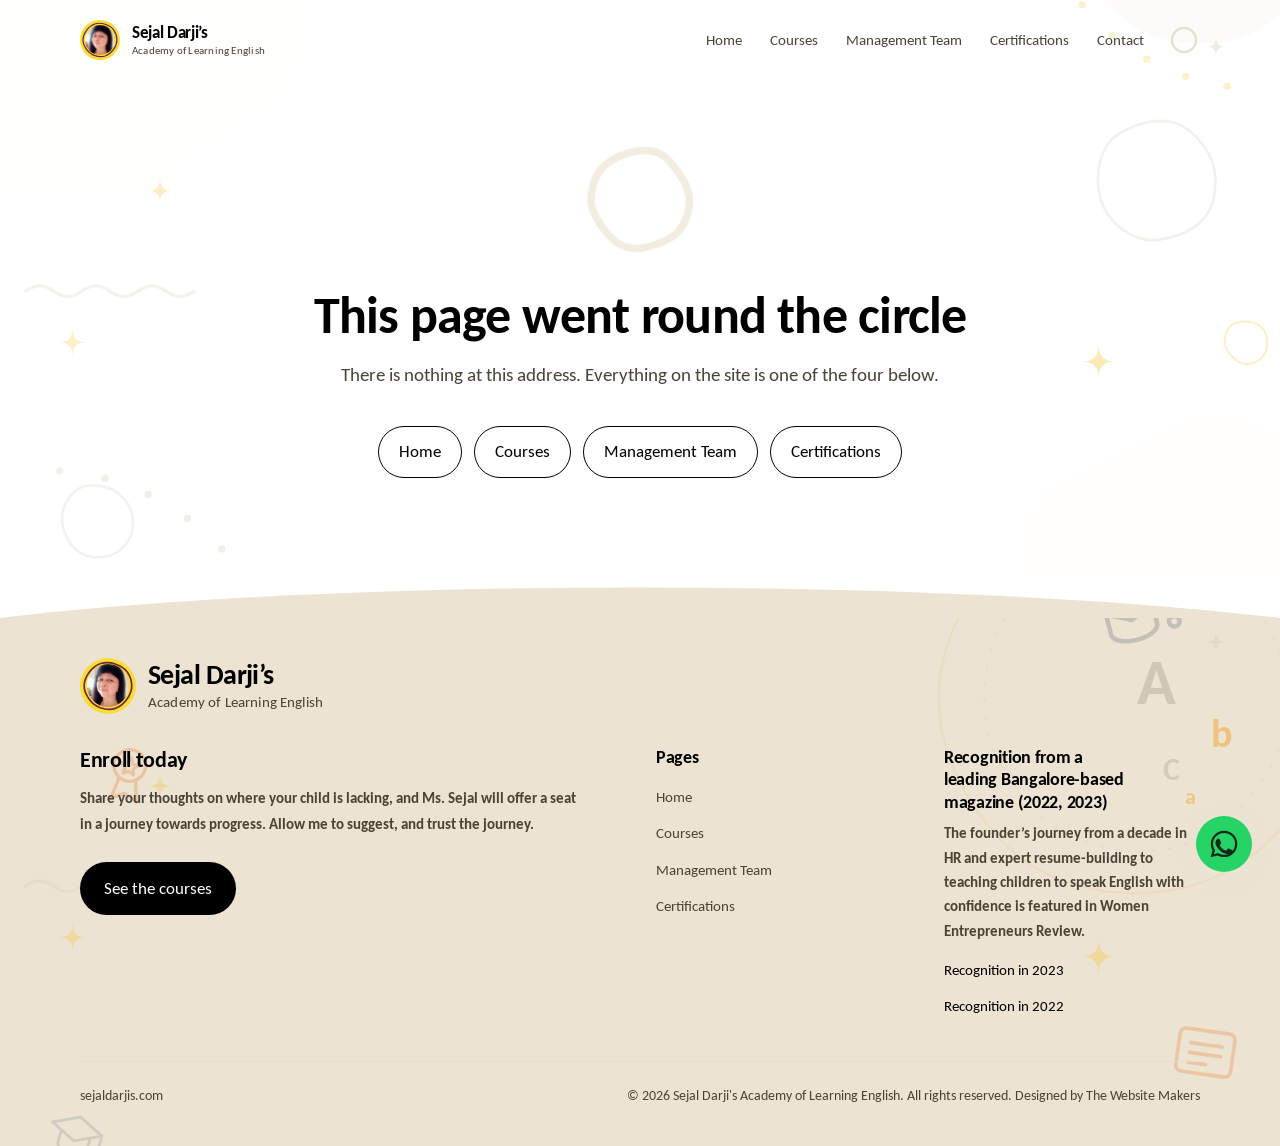
==== commit f13413b6: "2nd set of changes competed" ====
--- a/index.html
+++ b/index.html
@@ -45,8 +45,8 @@
         }
       }
     </script>
-    <script type="module" crossorigin src="/assets/index-BAYlEJhW.js"></script>
-    <link rel="stylesheet" crossorigin href="/assets/style-Bk_lwD1j.css">
+    <script type="module" crossorigin src="/assets/index-Dz1FMHeY.js"></script>
+    <link rel="stylesheet" crossorigin href="/assets/style-BGX0Lp60.css">
   </head>
   <body>
     <div id="root"></div>
--- a/assets/style-BGX0Lp60.css
+++ b/assets/style-BGX0Lp60.css
@@ -0,0 +1,3 @@
+/*! tailwindcss v4.3.3 | MIT License | https://tailwindcss.com */
+@layer properties{@supports (((-webkit-hyphens:none)) and (not (margin-trim:inline))) or ((-moz-orient:inline) and (not (color:rgb(from red r g b)))){*,:before,:after{--tw-translate-x:0;--tw-translate-y:0;--tw-translate-z:0;--tw-scale-x:1;--tw-scale-y:1;--tw-scale-z:1;--tw-rotate-x:initial;--tw-rotate-y:initial;--tw-rotate-z:initial;--tw-skew-x:initial;--tw-skew-y:initial;--tw-space-y-reverse:0;--tw-border-style:solid;--tw-leading:initial;--tw-font-weight:initial;--tw-shadow:0 0 #0000;--tw-shadow-color:initial;--tw-shadow-alpha:100%;--tw-inset-shadow:0 0 #0000;--tw-inset-shadow-color:initial;--tw-inset-shadow-alpha:100%;--tw-ring-color:initial;--tw-ring-shadow:0 0 #0000;--tw-inset-ring-color:initial;--tw-inset-ring-shadow:0 0 #0000;--tw-ring-inset:initial;--tw-ring-offset-width:0px;--tw-ring-offset-color:#fff;--tw-ring-offset-shadow:0 0 #0000;--tw-outline-style:solid;--tw-backdrop-blur:initial;--tw-backdrop-brightness:initial;--tw-backdrop-contrast:initial;--tw-backdrop-grayscale:initial;--tw-backdrop-hue-rotate:initial;--tw-backdrop-invert:initial;--tw-backdrop-opacity:initial;--tw-backdrop-saturate:initial;--tw-backdrop-sepia:initial;--tw-duration:initial;--tw-ease:initial}::backdrop{--tw-translate-x:0;--tw-translate-y:0;--tw-translate-z:0;--tw-scale-x:1;--tw-scale-y:1;--tw-scale-z:1;--tw-rotate-x:initial;--tw-rotate-y:initial;--tw-rotate-z:initial;--tw-skew-x:initial;--tw-skew-y:initial;--tw-space-y-reverse:0;--tw-border-style:solid;--tw-leading:initial;--tw-font-weight:initial;--tw-shadow:0 0 #0000;--tw-shadow-color:initial;--tw-shadow-alpha:100%;--tw-inset-shadow:0 0 #0000;--tw-inset-shadow-color:initial;--tw-inset-shadow-alpha:100%;--tw-ring-color:initial;--tw-ring-shadow:0 0 #0000;--tw-inset-ring-color:initial;--tw-inset-ring-shadow:0 0 #0000;--tw-ring-inset:initial;--tw-ring-offset-width:0px;--tw-ring-offset-color:#fff;--tw-ring-offset-shadow:0 0 #0000;--tw-outline-style:solid;--tw-backdrop-blur:initial;--tw-backdrop-brightness:initial;--tw-backdrop-contrast:initial;--tw-backdrop-grayscale:initial;--tw-backdrop-hue-rotate:initial;--tw-backdrop-invert:initial;--tw-backdrop-opacity:initial;--tw-backdrop-saturate:initial;--tw-backdrop-sepia:initial;--tw-duration:initial;--tw-ease:initial}}}@layer theme{:root,:host{--font-sans:-apple-system, BlinkMacSystemFont, "Segoe UI", Roboto, "Helvetica Neue", "Noto Sans", Arial, sans-serif, "Apple Color Emoji", "Segoe UI Emoji", "Segoe UI Symbol", "Noto Color Emoji";--font-mono:ui-monospace, SFMono-Regular, Menlo, Monaco, Consolas, "Liberation Mono", "Courier New", monospace;--spacing:.25rem;--container-3xl:48rem;--container-4xl:56rem;--text-sm:.875rem;--text-sm--line-height:calc(1.25 / .875);--text-base:1rem;--text-base--line-height:calc(1.5 / 1);--text-xl:1.25rem;--text-xl--line-height:calc(1.75 / 1.25);--text-2xl:1.5rem;--text-2xl--line-height:calc(2 / 1.5);--font-weight-medium:500;--font-weight-semibold:600;--leading-tight:1.25;--leading-snug:1.375;--leading-relaxed:1.625;--radius-sm:.25rem;--ease-out:cubic-bezier(0, 0, .2, 1);--blur-sm:8px;--default-transition-duration:.15s;--default-transition-timing-function:cubic-bezier(.4, 0, .2, 1);--default-font-family:var(--font-sans);--default-mono-font-family:var(--font-mono);--color-primary:#000;--color-primary-deep:#000;--color-secondary:#000;--color-secondary-deep:#000;--color-secondary-wash:#f7f2e8;--color-accent:#f3ece0;--color-accent-soft:#f8f4ea;--color-accent-wash:#fcfaf4;--color-accent-mid:#cec4ae;--color-surface:#fff;--color-surface-deep:#f7f2e8;--color-rule:#e7e0d2;--color-ink:#000;--color-ink-muted:#4a4438;--color-field-dark:#ece3d2;--color-whatsapp:#25d366;--font-display:"Carlito", ui-sans-serif, system-ui, -apple-system, sans-serif;--font-body:"Carlito", ui-sans-serif, system-ui, -apple-system, sans-serif;--font-deva:"Tiro Devanagari Hindi", "Noto Sans Devanagari", serif;--radius-panel:18px;--ease-hoop:cubic-bezier(.22, .61, .36, 1)}}@layer base{*,:after,:before{box-sizing:border-box;border:0 solid;margin:0;padding:0}::backdrop{box-sizing:border-box;border:0 solid;margin:0;padding:0}::-webkit-file-upload-button{box-sizing:border-box;border:0 solid;margin:0;padding:0}::file-selector-button{box-sizing:border-box;border:0 solid;margin:0;padding:0}html,:host{-webkit-text-size-adjust:100%;-moz-tab-size:4;tab-size:4;line-height:1.5;font-family:var(--default-font-family,-apple-system, BlinkMacSystemFont, "Segoe UI", Roboto, "Helvetica Neue", "Noto Sans", Arial, sans-serif, "Apple Color Emoji", "Segoe UI Emoji", "Segoe UI Symbol", "Noto Color Emoji");font-feature-settings:var(--default-font-feature-settings,normal);font-variation-settings:var(--default-font-variation-settings,normal);-webkit-tap-highlight-color:transparent}hr{height:0;color:inherit;border-top-width:1px}abbr:where([title]){-webkit-text-decoration:underline dotted;text-decoration:underline dotted}h1,h2,h3,h4,h5,h6{font-size:inherit;font-weight:inherit}a{color:inherit;-webkit-text-decoration:inherit;-webkit-text-decoration:inherit;-webkit-text-decoration:inherit;-webkit-text-decoration:inherit;text-decoration:inherit}b,strong{font-weight:bolder}code,kbd,samp,pre{font-family:var(--default-mono-font-family,ui-monospace, SFMono-Regular, Menlo, Monaco, Consolas, "Liberation Mono", "Courier New", monospace);font-feature-settings:var(--default-mono-font-feature-settings,normal);font-variation-settings:var(--default-mono-font-variation-settings,normal);font-size:1em}small{font-size:80%}sub,sup{vertical-align:baseline;font-size:75%;line-height:0;position:relative}sub{bottom:-.25em}sup{top:-.5em}table{text-indent:0;border-color:inherit;border-collapse:collapse}:-moz-focusring:where(:not(iframe)){outline:auto}progress{vertical-align:baseline}summary{display:list-item}ol,ul,menu{list-style:none}img,svg,video,canvas,audio,iframe,embed,object{vertical-align:middle;display:block}img,video{max-width:100%;height:auto}button,input,select,optgroup,textarea{font:inherit;font-feature-settings:inherit;font-variation-settings:inherit;letter-spacing:inherit;color:inherit;opacity:1;background-color:#0000;border-radius:0}::-webkit-file-upload-button{font:inherit;font-feature-settings:inherit;font-variation-settings:inherit;letter-spacing:inherit;color:inherit;opacity:1;background-color:#0000;border-radius:0}::file-selector-button{font:inherit;font-feature-settings:inherit;font-variation-settings:inherit;letter-spacing:inherit;color:inherit;opacity:1;background-color:#0000;border-radius:0}:where(select:-webkit-any([multiple],[size])) optgroup{font-weight:bolder}:where(select:is([multiple],[size])) optgroup{font-weight:bolder}:where(select:-webkit-any([multiple],[size])) optgroup option{padding-inline-start:20px}:where(select:is([multiple],[size])) optgroup option{padding-inline-start:20px}::-webkit-file-upload-button{margin-inline-end:4px}::file-selector-button{margin-inline-end:4px}::placeholder{opacity:1}@supports (not ((-webkit-appearance:-apple-pay-button))) or (contain-intrinsic-size:1px){::placeholder{color:currentColor}@supports (color:color-mix(in lab, red, red)){::placeholder{color:color-mix(in oklab, currentcolor 50%, transparent)}}}textarea{resize:vertical}::-webkit-search-decoration{-webkit-appearance:none}::-webkit-date-and-time-value{min-height:1lh;text-align:inherit}::-webkit-datetime-edit{display:inline-flex}::-webkit-datetime-edit-fields-wrapper{padding:0}::-webkit-datetime-edit{padding-block-start:0;padding-block-end:0}::-webkit-datetime-edit-year-field{padding-block-start:0;padding-block-end:0}::-webkit-datetime-edit-month-field{padding-block-start:0;padding-block-end:0}::-webkit-datetime-edit-day-field{padding-block-start:0;padding-block-end:0}::-webkit-datetime-edit-hour-field{padding-block-start:0;padding-block-end:0}::-webkit-datetime-edit-minute-field{padding-block-start:0;padding-block-end:0}::-webkit-datetime-edit-second-field{padding-block-start:0;padding-block-end:0}::-webkit-datetime-edit-millisecond-field{padding-block-start:0;padding-block-end:0}::-webkit-datetime-edit-meridiem-field{padding-block-start:0;padding-block-end:0}::-webkit-calendar-picker-indicator{line-height:1}:-moz-ui-invalid{box-shadow:none}button{-webkit-appearance:button;appearance:button}input:where([type=button],[type=reset],[type=submit]){-webkit-appearance:button;appearance:button}::-webkit-file-upload-button{-webkit-appearance:button;appearance:button}::file-selector-button{-webkit-appearance:button;appearance:button}::-webkit-inner-spin-button{height:auto}::-webkit-outer-spin-button{height:auto}[hidden]:where(:not([hidden=until-found])){display:none!important}html{scroll-behavior:smooth;-webkit-text-size-adjust:100%;scroll-padding-top:5.5rem}body{background-color:var(--color-surface);color:var(--color-ink);font-family:var(--font-body);font-variation-settings:"wght" 400;-webkit-font-smoothing:antialiased;text-rendering:optimizelegibility;font-size:1.0625rem;line-height:1.75}h1,h2,h3,h4{font-family:var(--font-display);font-variation-settings:"SOFT" 40, "WONK" 1;text-wrap:balance;letter-spacing:-.015em;color:var(--color-ink);font-weight:600}p{text-wrap:pretty}::selection{background-color:var(--color-accent);color:var(--color-ink)}:focus-visible{outline:3px solid var(--color-secondary);outline-offset:3px;border-radius:2px}.field-dark :focus-visible{outline-color:var(--color-ink)}}@layer components{.type-display{font-family:var(--font-display);letter-spacing:-.025em;font-variation-settings:"opsz" 120, "SOFT" 50, "WONK" 1;font-size:clamp(2.75rem,7vw,5.25rem);font-weight:600;line-height:.95}.type-h2{font-variation-settings:"opsz" 60, "SOFT" 45, "WONK" 1;font-size:clamp(2rem,4.5vw,3.25rem);line-height:1.05}.type-h3{font-variation-settings:"opsz" 28, "SOFT" 40, "WONK" 1;font-size:1.375rem;line-height:1.25}.type-lead{color:var(--color-ink-muted);font-size:clamp(1.0625rem,2.2vw,1.1875rem);line-height:1.65}.measure{max-width:62ch}.measure-wide{max-width:68ch}.band{padding-block-start:clamp(2.75rem,6vw,4.25rem);padding-block-end:clamp(2.75rem,6vw,4.25rem)}.shell{width:100%;max-width:76rem;margin-inline-start:auto;margin-inline-end:auto;padding-inline-start:clamp(1.25rem,5vw,3rem);padding-inline-end:clamp(1.25rem,5vw,3rem)}.swash{background-image:linear-gradient(var(--color-accent), var(--color-accent));background-position:0 88%;background-repeat:no-repeat;background-size:100% .32em}.ring-list{margin:0;padding:0;list-style:none}.ring-list>li{padding-left:1.6rem;position:relative}.ring-list>li:before{content:"";opacity:.55;border:1.5px solid;border-radius:999px;width:.5rem;height:.5rem;position:absolute;top:.62em;left:0}.card-lift{transition:transform .32s var(--ease-hoop), box-shadow .32s var(--ease-hoop), border-color .32s var(--ease-hoop)}.card-lift:hover,.card-lift:focus-within{transform:translateY(-6px);box-shadow:0 18px 34px -18px #00000073}@supports (color:color-mix(in lab, red, red)){.card-lift:hover,.card-lift:focus-within{box-shadow:0 18px 34px -18px color-mix(in srgb, var(--color-primary) 45%, transparent)}}.btn{isolation:isolate;color:var(--btn-ink,currentColor);transition:color .3s var(--ease-hoop), transform .2s var(--ease-hoop);border-radius:999px;font-weight:500;position:relative;overflow:hidden}.btn:before{content:"";z-index:-1;background:var(--btn-fill,var(--color-accent));transform-origin:0;transition:transform .36s var(--ease-hoop);position:absolute;top:0;bottom:0;left:0;right:0;transform:scaleX(0)}.btn:hover:before{transform:scaleX(1)}.btn:focus-visible:before{transform:scaleX(1)}.btn:hover{color:var(--btn-fill-ink,var(--color-ink))}.btn:focus-visible{color:var(--btn-fill-ink,var(--color-ink))}.btn:active{transform:scale(.97)}.link-underline{transition:background-size .3s var(--ease-hoop);background-image:linear-gradient(currentColor,currentColor);background-position:0 100%;background-repeat:no-repeat;background-size:0 2px}.link-underline:hover{background-size:100% 2px}.link-underline:focus-visible{background-size:100% 2px}}@layer utilities{.pointer-events-none{pointer-events:none}.invisible{visibility:hidden}.visible{visibility:visible}.sr-only{clip-path:inset(50%);white-space:nowrap;border-width:0;width:1px;height:1px;margin:-1px;padding:0;position:absolute;overflow:hidden}.absolute{position:absolute}.fixed{position:fixed}.relative{position:relative}.static{position:static}.sticky{position:sticky}.inset-0{top:0;bottom:0;left:0;right:0}.inset-\[2\%\]{top:2%;bottom:2%;left:2%;right:2%}.inset-\[6\%\]{top:6%;bottom:6%;left:6%;right:6%}.inset-\[12\%\]{top:12%;bottom:12%;left:12%;right:12%}.inset-\[13\%\]{top:13%;bottom:13%;left:13%;right:13%}.inset-\[19\%\]{top:19%;bottom:19%;left:19%;right:19%}.inset-x-0{left:0;right:0}.inset-x-3{inset-inline:calc(var(--spacing) * 3)}.-top-32{top:calc(var(--spacing) * -32)}.top-0{top:0}.top-5{top:calc(var(--spacing) * 5)}.-right-24{right:calc(var(--spacing) * -24)}.right-5{right:calc(var(--spacing) * 5)}.-bottom-9{bottom:calc(var(--spacing) * -9)}.bottom-0{bottom:0}.bottom-1{bottom:var(--spacing)}.bottom-5{bottom:calc(var(--spacing) * 5)}.left-0{left:0}.left-5{left:calc(var(--spacing) * 5)}.left-6{left:calc(var(--spacing) * 6)}.z-10{z-index:10}.z-40{z-index:40}.z-50{z-index:50}.z-\[70\]{z-index:70}.order-1{order:1}.order-2{order:2}.order-3{order:3}.mx-auto{margin-inline-start:auto;margin-inline-end:auto}.mt-1{margin-top:var(--spacing)}.mt-1\.5{margin-top:calc(var(--spacing) * 1.5)}.mt-2{margin-top:calc(var(--spacing) * 2)}.mt-3{margin-top:calc(var(--spacing) * 3)}.mt-4{margin-top:calc(var(--spacing) * 4)}.mt-5{margin-top:calc(var(--spacing) * 5)}.mt-6{margin-top:calc(var(--spacing) * 6)}.mt-8{margin-top:calc(var(--spacing) * 8)}.mt-9{margin-top:calc(var(--spacing) * 9)}.mt-10{margin-top:calc(var(--spacing) * 10)}.mt-12{margin-top:calc(var(--spacing) * 12)}.mt-14{margin-top:calc(var(--spacing) * 14)}.mt-auto{margin-top:auto}.mb-3{margin-bottom:calc(var(--spacing) * 3)}.ml-2{margin-left:calc(var(--spacing) * 2)}.ml-2\.5{margin-left:calc(var(--spacing) * 2.5)}.ml-3{margin-left:calc(var(--spacing) * 3)}.block{display:block}.flex{display:flex}.grid{display:grid}.hidden{display:none}.inline{display:inline}.inline-block{display:inline-block}.aspect-\[16\/10\]{aspect-ratio:16/10}.aspect-square{aspect-ratio:1}.h-5{height:calc(var(--spacing) * 5)}.h-6{height:calc(var(--spacing) * 6)}.h-7{height:calc(var(--spacing) * 7)}.h-8{height:calc(var(--spacing) * 8)}.h-10{height:calc(var(--spacing) * 10)}.h-11{height:calc(var(--spacing) * 11)}.h-12{height:calc(var(--spacing) * 12)}.h-14{height:calc(var(--spacing) * 14)}.h-16{height:calc(var(--spacing) * 16)}.h-20{height:calc(var(--spacing) * 20)}.h-28{height:calc(var(--spacing) * 28)}.h-\[1\.05em\]{height:1.05em}.h-\[3px\]{height:3px}.h-\[4\.5rem\]{height:4.5rem}.h-\[26rem\]{height:26rem}.h-auto{height:auto}.h-full{height:100%}.h-px{height:1px}.min-h-full{min-height:100%}.w-5{width:calc(var(--spacing) * 5)}.w-6{width:calc(var(--spacing) * 6)}.w-7{width:calc(var(--spacing) * 7)}.w-8{width:calc(var(--spacing) * 8)}.w-10{width:calc(var(--spacing) * 10)}.w-12{width:calc(var(--spacing) * 12)}.w-14{width:calc(var(--spacing) * 14)}.w-16{width:calc(var(--spacing) * 16)}.w-20{width:calc(var(--spacing) * 20)}.w-24{width:calc(var(--spacing) * 24)}.w-28{width:calc(var(--spacing) * 28)}.w-\[4\.5rem\]{width:4.5rem}.w-\[26rem\]{width:26rem}.w-\[min\(15rem\,60vw\)\]{width:min(15rem,60vw)}.w-\[min\(19rem\,74vw\)\]{width:min(19rem,74vw)}.w-\[min\(21rem\,84vw\)\]{width:min(21rem,84vw)}.w-\[min\(21rem\,86vw\)\]{width:min(21rem,86vw)}.w-full{width:100%}.w-px{width:1px}.max-w-0{max-width:0}.max-w-3xl{max-width:var(--container-3xl)}.max-w-4xl{max-width:var(--container-4xl)}.max-w-\[15rem\]{max-width:15rem}.max-w-\[16\.5rem\]{max-width:16.5rem}.min-w-0{min-width:0}.flex-1{flex:1}.shrink-0{flex-shrink:0}.grow{flex-grow:1}.origin-bottom{transform-origin:bottom}.origin-left{transform-origin:0}.translate-x-2\.5{--tw-translate-x:calc(var(--spacing) * 2.5);translate:var(--tw-translate-x) var(--tw-translate-y)}.translate-y-2\.5{--tw-translate-y:calc(var(--spacing) * 2.5);translate:var(--tw-translate-x) var(--tw-translate-y)}.translate-y-\[0\.12em\]{--tw-translate-y:.12em;translate:var(--tw-translate-x) var(--tw-translate-y)}.scale-y-0{--tw-scale-y:0%;scale:var(--tw-scale-x) var(--tw-scale-y)}.-rotate-90{rotate:-90deg}.rotate-2{rotate:2deg}.transform{transform:var(--tw-rotate-x,) var(--tw-rotate-y,) var(--tw-rotate-z,) var(--tw-skew-x,) var(--tw-skew-y,)}.resize{resize:both}.flex-col{flex-direction:column}.flex-wrap{flex-wrap:wrap}.place-items-center{place-items:center}.items-baseline{align-items:baseline}.items-center{align-items:center}.items-start{align-items:flex-start}.justify-between{justify-content:space-between}.justify-center{justify-content:center}.gap-0{gap:0}.gap-1{gap:var(--spacing)}.gap-3{gap:calc(var(--spacing) * 3)}.gap-4{gap:calc(var(--spacing) * 4)}.gap-6{gap:calc(var(--spacing) * 6)}.gap-7{gap:calc(var(--spacing) * 7)}.gap-10{gap:calc(var(--spacing) * 10)}.gap-12{gap:calc(var(--spacing) * 12)}.gap-14{gap:calc(var(--spacing) * 14)}:where(.space-y-1\.5>:not(:last-child)){--tw-space-y-reverse:0;margin-block-start:calc(calc(var(--spacing) * 1.5) * var(--tw-space-y-reverse));margin-block-end:calc(calc(var(--spacing) * 1.5) * calc(1 - var(--tw-space-y-reverse)))}:where(.space-y-2\.5>:not(:last-child)){--tw-space-y-reverse:0;margin-block-start:calc(calc(var(--spacing) * 2.5) * var(--tw-space-y-reverse));margin-block-end:calc(calc(var(--spacing) * 2.5) * calc(1 - var(--tw-space-y-reverse)))}:where(.space-y-4>:not(:last-child)){--tw-space-y-reverse:0;margin-block-start:calc(calc(var(--spacing) * 4) * var(--tw-space-y-reverse));margin-block-end:calc(calc(var(--spacing) * 4) * calc(1 - var(--tw-space-y-reverse)))}:where(.space-y-5>:not(:last-child)){--tw-space-y-reverse:0;margin-block-start:calc(calc(var(--spacing) * 5) * var(--tw-space-y-reverse));margin-block-end:calc(calc(var(--spacing) * 5) * calc(1 - var(--tw-space-y-reverse)))}.gap-x-2{column-gap:calc(var(--spacing) * 2)}.gap-x-3{column-gap:calc(var(--spacing) * 3)}.gap-x-16{column-gap:calc(var(--spacing) * 16)}.gap-y-2{row-gap:calc(var(--spacing) * 2)}.gap-y-8{row-gap:calc(var(--spacing) * 8)}.self-start{align-self:flex-start}.justify-self-end{justify-self:flex-end}.truncate{text-overflow:ellipsis;white-space:nowrap;overflow:hidden}.overflow-hidden{overflow:hidden}.overflow-y-auto{overflow-y:auto}.overscroll-contain{overscroll-behavior:contain}.rounded{border-radius:.25rem}.rounded-full{border-radius:2147483647px}.rounded-panel{border-radius:var(--radius-panel)}.rounded-sm{border-radius:var(--radius-sm)}.rounded-t-panel{border-top-left-radius:var(--radius-panel);border-top-right-radius:var(--radius-panel)}.rounded-b-panel{border-bottom-right-radius:var(--radius-panel);border-bottom-left-radius:var(--radius-panel)}.border{border-style:var(--tw-border-style);border-width:1px}.border-t{border-top-style:var(--tw-border-style);border-top-width:1px}.border-b{border-bottom-style:var(--tw-border-style);border-bottom-width:1px}.bg-primary{background-color:var(--color-primary)}.bg-surface{background-color:var(--color-surface)}.bg-surface\/95{background-color:#fffffff2}@supports (color:color-mix(in lab, red, red)){.bg-surface\/95{background-color:color-mix(in oklab, var(--color-surface) 95%, transparent)}}.bg-transparent{background-color:#0000}.object-contain{object-fit:contain}.object-cover{object-fit:cover}.object-top{object-position:top}.p-2{padding:calc(var(--spacing) * 2)}.p-3{padding:calc(var(--spacing) * 3)}.p-6{padding:calc(var(--spacing) * 6)}.p-7{padding:calc(var(--spacing) * 7)}.p-8{padding:calc(var(--spacing) * 8)}.px-2{padding-inline:calc(var(--spacing) * 2)}.px-3{padding-inline:calc(var(--spacing) * 3)}.px-4{padding-inline:calc(var(--spacing) * 4)}.px-5{padding-inline:calc(var(--spacing) * 5)}.px-6{padding-inline:calc(var(--spacing) * 6)}.py-2{padding-block:calc(var(--spacing) * 2)}.py-2\.5{padding-block:calc(var(--spacing) * 2.5)}.py-3{padding-block:calc(var(--spacing) * 3)}.py-4{padding-block:calc(var(--spacing) * 4)}.py-8{padding-block:calc(var(--spacing) * 8)}.py-10{padding-block:calc(var(--spacing) * 10)}.pt-5{padding-top:calc(var(--spacing) * 5)}.pt-6{padding-top:calc(var(--spacing) * 6)}.pt-8{padding-top:calc(var(--spacing) * 8)}.pt-12{padding-top:calc(var(--spacing) * 12)}.pt-20{padding-top:calc(var(--spacing) * 20)}.pt-24{padding-top:calc(var(--spacing) * 24)}.pt-36{padding-top:calc(var(--spacing) * 36)}.pr-3{padding-right:calc(var(--spacing) * 3)}.pb-6{padding-bottom:calc(var(--spacing) * 6)}.pb-8{padding-bottom:calc(var(--spacing) * 8)}.pb-24{padding-bottom:calc(var(--spacing) * 24)}.pl-3{padding-left:calc(var(--spacing) * 3)}.text-center{text-align:center}.align-baseline{vertical-align:baseline}.text-base{font-size:var(--text-base);line-height:var(--tw-leading,var(--text-base--line-height))}.text-sm{font-size:var(--text-sm);line-height:var(--tw-leading,var(--text-sm--line-height))}.text-xl{font-size:var(--text-xl);line-height:var(--tw-leading,var(--text-xl--line-height))}.text-\[0\.875rem\]{font-size:.875rem}.text-\[0\.6875rem\]{font-size:.6875rem}.text-\[0\.8125rem\]{font-size:.8125rem}.text-\[0\.9375rem\]{font-size:.9375rem}.text-\[1\.5rem\]{font-size:1.5rem}.text-\[1\.25rem\]{font-size:1.25rem}.text-\[1\.75rem\]{font-size:1.75rem}.text-\[1\.125rem\]{font-size:1.125rem}.text-\[1\.0625rem\]{font-size:1.0625rem}.text-\[1\.1875rem\]{font-size:1.1875rem}.text-\[1rem\]{font-size:1rem}.text-\[clamp\(1\.5rem\,4\.2vw\,2\.5rem\)\]{font-size:clamp(1.5rem,4.2vw,2.5rem)}.text-\[clamp\(1\.75rem\,3\.4vw\,2\.25rem\)\]{font-size:clamp(1.75rem,3.4vw,2.25rem)}.text-\[clamp\(1\.75rem\,4vw\,2\.75rem\)\]{font-size:clamp(1.75rem,4vw,2.75rem)}.text-\[clamp\(2\.25rem\,5\.5vw\,3\.75rem\)\]{font-size:clamp(2.25rem,5.5vw,3.75rem)}.leading-\[1\.1\]{--tw-leading:1.1;line-height:1.1}.leading-\[1\.8\]{--tw-leading:1.8;line-height:1.8}.leading-\[1\.35\]{--tw-leading:1.35;line-height:1.35}.leading-\[1\.85\]{--tw-leading:1.85;line-height:1.85}.leading-none{--tw-leading:1;line-height:1}.leading-relaxed{--tw-leading:var(--leading-relaxed);line-height:var(--leading-relaxed)}.leading-snug{--tw-leading:var(--leading-snug);line-height:var(--leading-snug)}.leading-tight{--tw-leading:var(--leading-tight);line-height:var(--leading-tight)}.font-medium{--tw-font-weight:var(--font-weight-medium);font-weight:var(--font-weight-medium)}.font-semibold{--tw-font-weight:var(--font-weight-semibold);font-weight:var(--font-weight-semibold)}.whitespace-nowrap{white-space:nowrap}.text-surface{color:var(--color-surface)}.underline{text-decoration-line:underline}.opacity-0{opacity:0}.opacity-40{opacity:.4}.opacity-\[0\.16\]{opacity:.16}.shadow{--tw-shadow:0 1px 3px 0 var(--tw-shadow-color,#0000001a), 0 1px 2px -1px var(--tw-shadow-color,#0000001a);box-shadow:var(--tw-inset-shadow), var(--tw-inset-ring-shadow), var(--tw-ring-offset-shadow), var(--tw-ring-shadow), var(--tw-shadow)}.ring{--tw-ring-shadow:var(--tw-ring-inset,) 0 0 0 calc(1px + var(--tw-ring-offset-width)) var(--tw-ring-color,currentcolor);box-shadow:var(--tw-inset-shadow), var(--tw-inset-ring-shadow), var(--tw-ring-offset-shadow), var(--tw-ring-shadow), var(--tw-shadow)}.outline{outline-style:var(--tw-outline-style);outline-width:1px}.backdrop-blur-sm{--tw-backdrop-blur:blur(var(--blur-sm));-webkit-backdrop-filter:var(--tw-backdrop-blur,) var(--tw-backdrop-brightness,) var(--tw-backdrop-contrast,) var(--tw-backdrop-grayscale,) var(--tw-backdrop-hue-rotate,) var(--tw-backdrop-invert,) var(--tw-backdrop-opacity,) var(--tw-backdrop-saturate,) var(--tw-backdrop-sepia,);backdrop-filter:var(--tw-backdrop-blur,) var(--tw-backdrop-brightness,) var(--tw-backdrop-contrast,) var(--tw-backdrop-grayscale,) var(--tw-backdrop-hue-rotate,) var(--tw-backdrop-invert,) var(--tw-backdrop-opacity,) var(--tw-backdrop-saturate,) var(--tw-backdrop-sepia,)}.transition{transition-property:color,background-color,border-color,outline-color,text-decoration-color,fill,stroke,--tw-gradient-from,--tw-gradient-via,--tw-gradient-to,opacity,box-shadow,transform,translate,scale,rotate,filter,-webkit-backdrop-filter,backdrop-filter,display,content-visibility,overlay,pointer-events;transition-timing-function:var(--tw-ease,var(--default-transition-timing-function));transition-duration:var(--tw-duration,var(--default-transition-duration))}.transition-\[background-size\]{transition-property:background-size;transition-timing-function:var(--tw-ease,var(--default-transition-timing-function));transition-duration:var(--tw-duration,var(--default-transition-duration))}.transition-\[gap\,padding\]{transition-property:gap,padding;transition-timing-function:var(--tw-ease,var(--default-transition-timing-function));transition-duration:var(--tw-duration,var(--default-transition-duration))}.transition-\[grid-template-rows\]{transition-property:grid-template-rows;transition-timing-function:var(--tw-ease,var(--default-transition-timing-function));transition-duration:var(--tw-duration,var(--default-transition-duration))}.transition-\[max-width\]{transition-property:max-width;transition-timing-function:var(--tw-ease,var(--default-transition-timing-function));transition-duration:var(--tw-duration,var(--default-transition-duration))}.transition-colors{transition-property:color,background-color,border-color,outline-color,text-decoration-color,fill,stroke,--tw-gradient-from,--tw-gradient-via,--tw-gradient-to;transition-timing-function:var(--tw-ease,var(--default-transition-timing-function));transition-duration:var(--tw-duration,var(--default-transition-duration))}.transition-transform{transition-property:transform,translate,scale,rotate;transition-timing-function:var(--tw-ease,var(--default-transition-timing-function));transition-duration:var(--tw-duration,var(--default-transition-duration))}.duration-200{--tw-duration:.2s;transition-duration:.2s}.duration-300{--tw-duration:.3s;transition-duration:.3s}.duration-500{--tw-duration:.5s;transition-duration:.5s}.ease-\[cubic-bezier\(0\.22\,0\.61\,0\.36\,1\)\]{--tw-ease:cubic-bezier(.22,.61,.36,1);transition-timing-function:cubic-bezier(.22,.61,.36,1)}.ease-out{--tw-ease:var(--ease-out);transition-timing-function:var(--ease-out)}.select-none{-webkit-user-select:none;user-select:none}@media (hover:hover){.group-hover\:max-w-\[12rem\]:is(:where(.group):hover *){max-width:12rem}.group-hover\:scale-105:is(:where(.group):hover *){--tw-scale-x:105%;--tw-scale-y:105%;--tw-scale-z:105%;scale:var(--tw-scale-x) var(--tw-scale-y)}.group-hover\:scale-110:is(:where(.group):hover *){--tw-scale-x:110%;--tw-scale-y:110%;--tw-scale-z:110%;scale:var(--tw-scale-x) var(--tw-scale-y)}.group-hover\:scale-y-100:is(:where(.group):hover *){--tw-scale-y:100%;scale:var(--tw-scale-x) var(--tw-scale-y)}.group-hover\:scale-\[1\.04\]:is(:where(.group):hover *){scale:1.04}.group-hover\:rotate-\[-8deg\]:is(:where(.group):hover *){rotate:-8deg}.group-hover\/mark\:scale-110:is(:where(.group\/mark):hover *){--tw-scale-x:110%;--tw-scale-y:110%;--tw-scale-z:110%;scale:var(--tw-scale-x) var(--tw-scale-y)}}.group-focus-visible\:max-w-\[12rem\]:is(:where(.group):focus-visible *){max-width:12rem}.group-focus-visible\:scale-y-100:is(:where(.group):focus-visible *){--tw-scale-y:100%;scale:var(--tw-scale-x) var(--tw-scale-y)}@media (hover:hover){.hover\:scale-105:hover{--tw-scale-x:105%;--tw-scale-y:105%;--tw-scale-z:105%;scale:var(--tw-scale-x) var(--tw-scale-y)}.hover\:scale-110:hover{--tw-scale-x:110%;--tw-scale-y:110%;--tw-scale-z:110%;scale:var(--tw-scale-x) var(--tw-scale-y)}.hover\:scale-\[1\.03\]:hover{scale:1.03}.hover\:rotate-90:hover{rotate:90deg}.hover\:gap-2\.5:hover{gap:calc(var(--spacing) * 2.5)}.hover\:pr-5:hover{padding-right:calc(var(--spacing) * 5)}}.focus\:not-sr-only:focus{clip-path:none;white-space:normal;width:auto;height:auto;margin:0;padding:0;position:static;overflow:visible}.focus\:fixed:focus{position:fixed}.focus\:top-4:focus{top:calc(var(--spacing) * 4)}.focus\:left-4:focus{left:calc(var(--spacing) * 4)}.focus\:z-\[60\]:focus{z-index:60}.focus-visible\:gap-2\.5:focus-visible{gap:calc(var(--spacing) * 2.5)}.focus-visible\:pr-5:focus-visible{padding-right:calc(var(--spacing) * 5)}.active\:scale-90:active{--tw-scale-x:90%;--tw-scale-y:90%;--tw-scale-z:90%;scale:var(--tw-scale-x) var(--tw-scale-y)}.active\:scale-95:active{--tw-scale-x:95%;--tw-scale-y:95%;--tw-scale-z:95%;scale:var(--tw-scale-x) var(--tw-scale-y)}@media (min-width:40rem){.sm\:top-8{top:calc(var(--spacing) * 8)}.sm\:-right-16{right:calc(var(--spacing) * -16)}.sm\:right-7{right:calc(var(--spacing) * 7)}.sm\:right-12{right:calc(var(--spacing) * 12)}.sm\:bottom-7{bottom:calc(var(--spacing) * 7)}.sm\:left-7{left:calc(var(--spacing) * 7)}.sm\:-mt-12{margin-top:calc(var(--spacing) * -12)}.sm\:block{display:block}.sm\:h-11{height:calc(var(--spacing) * 11)}.sm\:h-\[4\.5rem\]{height:4.5rem}.sm\:w-28{width:calc(var(--spacing) * 28)}.sm\:w-\[4\.5rem\]{width:4.5rem}.sm\:max-w-\[16rem\]{max-width:16rem}.sm\:max-w-\[18rem\]{max-width:18rem}.sm\:grid-cols-2{grid-template-columns:repeat(2,minmax(0,1fr))}.sm\:flex-row{flex-direction:row}.sm\:items-center{align-items:center}.sm\:justify-between{justify-content:space-between}:where(.sm\:space-y-6>:not(:last-child)){--tw-space-y-reverse:0;margin-block-start:calc(calc(var(--spacing) * 6) * var(--tw-space-y-reverse));margin-block-end:calc(calc(var(--spacing) * 6) * calc(1 - var(--tw-space-y-reverse)))}.sm\:gap-x-4{column-gap:calc(var(--spacing) * 4)}.sm\:p-6{padding:calc(var(--spacing) * 6)}.sm\:p-7{padding:calc(var(--spacing) * 7)}.sm\:p-10{padding:calc(var(--spacing) * 10)}.sm\:px-6{padding-inline:calc(var(--spacing) * 6)}.sm\:py-5{padding-block:calc(var(--spacing) * 5)}.sm\:py-10{padding-block:calc(var(--spacing) * 10)}.sm\:py-12{padding-block:calc(var(--spacing) * 12)}.sm\:pt-13{padding-top:calc(var(--spacing) * 13)}.sm\:pt-28{padding-top:calc(var(--spacing) * 28)}.sm\:pb-8{padding-bottom:calc(var(--spacing) * 8)}.sm\:text-2xl{font-size:var(--text-2xl);line-height:var(--tw-leading,var(--text-2xl--line-height))}.sm\:text-xl{font-size:var(--text-xl);line-height:var(--tw-leading,var(--text-xl--line-height))}.sm\:text-\[1\.125rem\]{font-size:1.125rem}.sm\:text-\[1\.375rem\]{font-size:1.375rem}}@media (min-width:48rem){.md\:h-20{height:calc(var(--spacing) * 20)}.md\:grid-cols-2{grid-template-columns:repeat(2,minmax(0,1fr))}.md\:grid-cols-3{grid-template-columns:repeat(3,minmax(0,1fr))}.md\:pt-32{padding-top:calc(var(--spacing) * 32)}.md\:pb-10{padding-bottom:calc(var(--spacing) * 10)}}@media (min-width:64rem){.lg\:order-1{order:1}.lg\:order-2{order:2}.lg\:col-span-2{grid-column:span 2/span 2}.lg\:col-span-5{grid-column:span 5/span 5}.lg\:col-span-7{grid-column:span 7/span 7}.lg\:col-start-1{grid-column-start:1}.lg\:col-start-8{grid-column-start:8}.lg\:row-span-2{grid-row:span 2/span 2}.lg\:row-start-1{grid-row-start:1}.lg\:row-start-2{grid-row-start:2}.lg\:mx-0{margin-inline-start:0;margin-inline-end:0}.lg\:mr-0{margin-right:0}.lg\:ml-auto{margin-left:auto}.lg\:block{display:block}.lg\:flex{display:flex}.lg\:hidden{display:none}.lg\:inline-flex{display:inline-flex}.lg\:w-\[min\(19rem\,100\%\)\]{width:min(19rem,100%)}.lg\:w-\[min\(25rem\,100\%\)\]{width:min(25rem,100%)}.lg\:w-\[min\(28rem\,100\%\)\]{width:min(28rem,100%)}.lg\:w-full{width:100%}.lg\:max-w-\[30rem\]{max-width:30rem}.lg\:grid-cols-2{grid-template-columns:repeat(2,minmax(0,1fr))}.lg\:grid-cols-3{grid-template-columns:repeat(3,minmax(0,1fr))}.lg\:grid-cols-4{grid-template-columns:repeat(4,minmax(0,1fr))}.lg\:grid-cols-12{grid-template-columns:repeat(12,minmax(0,1fr))}.lg\:gap-8{gap:calc(var(--spacing) * 8)}.lg\:gap-12{gap:calc(var(--spacing) * 12)}.lg\:gap-16{gap:calc(var(--spacing) * 16)}.lg\:gap-y-6{row-gap:calc(var(--spacing) * 6)}.lg\:pt-36{padding-top:calc(var(--spacing) * 36)}}@media (min-width:80rem){.xl\:block{display:block}}.field-dark,.field-dark h1,.field-dark h2,.field-dark h3{color:var(--color-ink)}.hoop-spin,.hoop-spin-reverse,.hoop-spin-slow,.orbit-carrier{transform-box:view-box;transform-origin:50%;will-change:transform}.hoop-spin{animation:46s linear infinite hoop-spin}.hoop-spin-reverse{animation:64s linear infinite reverse hoop-spin}.hoop-spin-slow{animation:120s linear infinite hoop-spin}.orbit-carrier{animation:90s linear infinite hoop-spin}.orbit-upright{transform-box:fill-box;transform-origin:50%;animation:90s linear infinite reverse hoop-spin}.music-halo{animation:music-halo 2.6s var(--ease-hoop) infinite}@keyframes music-halo{0%{opacity:.55;transform:scale(1)}70%,to{opacity:0;transform:scale(1.45)}}.wave-1{animation:2s ease-in-out infinite wave-pulse}.wave-2{animation:2s ease-in-out .25s infinite wave-pulse}@keyframes wave-pulse{0%,to{opacity:.35}50%{opacity:1}}.trident-pulse{animation:trident-pulse 6s var(--ease-hoop) infinite}@keyframes trident-pulse{0%,to{opacity:.88;transform:scale(1)}50%{opacity:1;transform:scale(1.045)}}@keyframes hoop-spin{to{transform:rotate(360deg)}}.scene-warm{--color-primary:#7a2331;--color-primary-deep:#5e1926;--color-secondary:#0f6e6e;--color-secondary-deep:#0b5252;--color-accent:#f6de3a;--color-accent-soft:#fbf0b4;--color-accent-wash:#fdf8dd;--color-accent-mid:#f2a93b;--color-surface:#fffdf6;--color-surface-deep:#faf4e4}.scene-marks{--color-primary:#8f8a80;--color-primary-deep:#7a756b;--color-secondary:#f2a93b;--color-secondary-deep:#e09a2a;--color-accent:#f6de3a;--color-accent-soft:#fbe7b4;--color-accent-wash:#fdf6e6;--color-accent-mid:#f6de3a;--color-surface:#fdf6e6;--color-surface-deep:#f7ecd2}.drift-a{animation:19s ease-in-out infinite drift-a}.drift-b{animation:23s ease-in-out infinite drift-b}.drift-c{animation:31s ease-in-out infinite drift-c}.bob{animation:7s ease-in-out infinite bob}.bob-slow{animation:11s ease-in-out infinite bob}.twinkle{animation:4.5s ease-in-out infinite twinkle}.sway{transform-box:fill-box;transform-origin:50% 100%;animation:13s ease-in-out infinite sway}@keyframes drift-a{0%,to{transform:translate(0)rotate(0)}33%{transform:translate(14px,-22px)rotate(4deg)}66%{transform:translate(-10px,-10px)rotate(-3deg)}}@keyframes drift-b{0%,to{transform:translate(0)rotate(0)}50%{transform:translate(-20px,18px)rotate(-6deg)}}@keyframes drift-c{0%,to{transform:translate(0)scale(1)}50%{transform:translate(9px,26px)scale(1.06)}}@keyframes bob{0%,to{transform:translateY(0)}50%{transform:translateY(-11px)}}@keyframes twinkle{0%,to{opacity:.25;transform:scale(.82)}50%{opacity:1;transform:scale(1.1)}}@keyframes sway{0%,to{transform:rotate(-3.5deg)}50%{transform:rotate(3.5deg)}}.draw-in{stroke-dasharray:var(--draw-len,400);stroke-dashoffset:var(--draw-len,400);animation:draw-in 1.4s var(--ease-hoop) forwards}@keyframes draw-in{to{stroke-dashoffset:0}}}@font-face{font-family:Carlito;font-style:normal;font-display:swap;font-weight:400;src:url(/assets/carlito-cyrillic-ext-400-normal-DYs6OoL4.woff2)format("woff2"),url(/assets/carlito-cyrillic-ext-400-normal-UzWcrHdi.woff)format("woff");unicode-range:U+460-52F,U+1C80-1C8A,U+20B4,U+2DE0-2DFF,U+A640-A69F,U+FE2E-FE2F}@font-face{font-family:Carlito;font-style:normal;font-display:swap;font-weight:400;src:url(/assets/carlito-cyrillic-400-normal-Bzv-FGbj.woff2)format("woff2"),url(/assets/carlito-cyrillic-400-normal-BtG3bBmV.woff)format("woff");unicode-range:U+301,U+400-45F,U+490-491,U+4B0-4B1,U+2116}@font-face{font-family:Carlito;font-style:normal;font-display:swap;font-weight:400;src:url(/assets/carlito-greek-ext-400-normal-DnfnTswf.woff2)format("woff2"),url(/assets/carlito-greek-ext-400-normal-m-eDGcsW.woff)format("woff");unicode-range:U+1F??}@font-face{font-family:Carlito;font-style:normal;font-display:swap;font-weight:400;src:url(/assets/carlito-greek-400-normal-Cv5gcxdy.woff2)format("woff2"),url(/assets/carlito-greek-400-normal-aOjZpsFX.woff)format("woff");unicode-range:U+370-377,U+37A-37F,U+384-38A,U+38C,U+38E-3A1,U+3A3-3FF}@font-face{font-family:Carlito;font-style:normal;font-display:swap;font-weight:400;src:url(/assets/carlito-vietnamese-400-normal-BA1ASEPx.woff2)format("woff2"),url(/assets/carlito-vietnamese-400-normal-D0HL2cT_.woff)format("woff");unicode-range:U+102-103,U+110-111,U+128-129,U+168-169,U+1A0-1A1,U+1AF-1B0,U+300-301,U+303-304,U+308-309,U+323,U+329,U+1EA0-1EF9,U+20AB}@font-face{font-family:Carlito;font-style:normal;font-display:swap;font-weight:400;src:url(/assets/carlito-latin-ext-400-normal-DPZWia0-.woff2)format("woff2"),url(/assets/carlito-latin-ext-400-normal-D112-ed2.woff)format("woff");unicode-range:U+100-2BA,U+2BD-2C5,U+2C7-2CC,U+2CE-2D7,U+2DD-2FF,U+304,U+308,U+329,U+1D00-1DBF,U+1E00-1E9F,U+1EF2-1EFF,U+2020,U+20A0-20AB,U+20AD-20C0,U+2113,U+2C60-2C7F,U+A720-A7FF}@font-face{font-family:Carlito;font-style:normal;font-display:swap;font-weight:400;src:url(/assets/carlito-latin-400-normal-R-CeALMm.woff2)format("woff2"),url(/assets/carlito-latin-400-normal-jEGHVXAP.woff)format("woff");unicode-range:U+??,U+131,U+152-153,U+2BB-2BC,U+2C6,U+2DA,U+2DC,U+304,U+308,U+329,U+2000-206F,U+20AC,U+2122,U+2191,U+2193,U+2212,U+2215,U+FEFF,U+FFFD}@font-face{font-family:Carlito;font-style:italic;font-display:swap;font-weight:400;src:url(/assets/carlito-cyrillic-ext-400-italic-BiZjW1hk.woff2)format("woff2"),url(/assets/carlito-cyrillic-ext-400-italic-DcD3cPwb.woff)format("woff");unicode-range:U+460-52F,U+1C80-1C8A,U+20B4,U+2DE0-2DFF,U+A640-A69F,U+FE2E-FE2F}@font-face{font-family:Carlito;font-style:italic;font-display:swap;font-weight:400;src:url(/assets/carlito-cyrillic-400-italic-BBq3u1wn.woff2)format("woff2"),url(/assets/carlito-cyrillic-400-italic-DkiFjkCS.woff)format("woff");unicode-range:U+301,U+400-45F,U+490-491,U+4B0-4B1,U+2116}@font-face{font-family:Carlito;font-style:italic;font-display:swap;font-weight:400;src:url(/assets/carlito-greek-ext-400-italic-o-WxseCy.woff2)format("woff2"),url(/assets/carlito-greek-ext-400-italic-BUNDIZnl.woff)format("woff");unicode-range:U+1F??}@font-face{font-family:Carlito;font-style:italic;font-display:swap;font-weight:400;src:url(/assets/carlito-greek-400-italic-C1DqF7JR.woff2)format("woff2"),url(/assets/carlito-greek-400-italic-Cnl_RiK8.woff)format("woff");unicode-range:U+370-377,U+37A-37F,U+384-38A,U+38C,U+38E-3A1,U+3A3-3FF}@font-face{font-family:Carlito;font-style:italic;font-display:swap;font-weight:400;src:url(/assets/carlito-vietnamese-400-italic-vBbFSHZk.woff2)format("woff2"),url(/assets/carlito-vietnamese-400-italic-Dpe35oQb.woff)format("woff");unicode-range:U+102-103,U+110-111,U+128-129,U+168-169,U+1A0-1A1,U+1AF-1B0,U+300-301,U+303-304,U+308-309,U+323,U+329,U+1EA0-1EF9,U+20AB}@font-face{font-family:Carlito;font-style:italic;font-display:swap;font-weight:400;src:url(/assets/carlito-latin-ext-400-italic-CqQQuoTt.woff2)format("woff2"),url(/assets/carlito-latin-ext-400-italic-B7I2MSBC.woff)format("woff");unicode-range:U+100-2BA,U+2BD-2C5,U+2C7-2CC,U+2CE-2D7,U+2DD-2FF,U+304,U+308,U+329,U+1D00-1DBF,U+1E00-1E9F,U+1EF2-1EFF,U+2020,U+20A0-20AB,U+20AD-20C0,U+2113,U+2C60-2C7F,U+A720-A7FF}@font-face{font-family:Carlito;font-style:italic;font-display:swap;font-weight:400;src:url(/assets/carlito-latin-400-italic-BiMes9J5.woff2)format("woff2"),url(/assets/carlito-latin-400-italic-DcRV6skQ.woff)format("woff");unicode-range:U+??,U+131,U+152-153,U+2BB-2BC,U+2C6,U+2DA,U+2DC,U+304,U+308,U+329,U+2000-206F,U+20AC,U+2122,U+2191,U+2193,U+2212,U+2215,U+FEFF,U+FFFD}@font-face{font-family:Carlito;font-style:normal;font-display:swap;font-weight:700;src:url(/assets/carlito-cyrillic-ext-700-normal-BAPhAm-q.woff2)format("woff2"),url(/assets/carlito-cyrillic-ext-700-normal-C5O8kkCQ.woff)format("woff");unicode-range:U+460-52F,U+1C80-1C8A,U+20B4,U+2DE0-2DFF,U+A640-A69F,U+FE2E-FE2F}@font-face{font-family:Carlito;font-style:normal;font-display:swap;font-weight:700;src:url(/assets/carlito-cyrillic-700-normal-Cj42L3Bs.woff2)format("woff2"),url(/assets/carlito-cyrillic-700-normal-bxg6f20d.woff)format("woff");unicode-range:U+301,U+400-45F,U+490-491,U+4B0-4B1,U+2116}@font-face{font-family:Carlito;font-style:normal;font-display:swap;font-weight:700;src:url(/assets/carlito-greek-ext-700-normal-COKnZ-5a.woff2)format("woff2"),url(/assets/carlito-greek-ext-700-normal-BGl1PQht.woff)format("woff");unicode-range:U+1F??}@font-face{font-family:Carlito;font-style:normal;font-display:swap;font-weight:700;src:url(/assets/carlito-greek-700-normal-BXGaow7Z.woff2)format("woff2"),url(/assets/carlito-greek-700-normal-B-Y_qvTa.woff)format("woff");unicode-range:U+370-377,U+37A-37F,U+384-38A,U+38C,U+38E-3A1,U+3A3-3FF}@font-face{font-family:Carlito;font-style:normal;font-display:swap;font-weight:700;src:url(/assets/carlito-vietnamese-700-normal-gG8ns3Xg.woff2)format("woff2"),url(/assets/carlito-vietnamese-700-normal-DIEsMQO6.woff)format("woff");unicode-range:U+102-103,U+110-111,U+128-129,U+168-169,U+1A0-1A1,U+1AF-1B0,U+300-301,U+303-304,U+308-309,U+323,U+329,U+1EA0-1EF9,U+20AB}@font-face{font-family:Carlito;font-style:normal;font-display:swap;font-weight:700;src:url(/assets/carlito-latin-ext-700-normal-D2WO8ap1.woff2)format("woff2"),url(/assets/carlito-latin-ext-700-normal-9QIvu-gI.woff)format("woff");unicode-range:U+100-2BA,U+2BD-2C5,U+2C7-2CC,U+2CE-2D7,U+2DD-2FF,U+304,U+308,U+329,U+1D00-1DBF,U+1E00-1E9F,U+1EF2-1EFF,U+2020,U+20A0-20AB,U+20AD-20C0,U+2113,U+2C60-2C7F,U+A720-A7FF}@font-face{font-family:Carlito;font-style:normal;font-display:swap;font-weight:700;src:url(/assets/carlito-latin-700-normal-DQ6DOkPk.woff2)format("woff2"),url(/assets/carlito-latin-700-normal-CjG3MLqY.woff)format("woff");unicode-range:U+??,U+131,U+152-153,U+2BB-2BC,U+2C6,U+2DA,U+2DC,U+304,U+308,U+329,U+2000-206F,U+20AC,U+2122,U+2191,U+2193,U+2212,U+2215,U+FEFF,U+FFFD}@font-face{font-family:Carlito;font-style:italic;font-display:swap;font-weight:700;src:url(/assets/carlito-cyrillic-ext-700-italic-ClXPMqhh.woff2)format("woff2"),url(/assets/carlito-cyrillic-ext-700-italic-DoehkTRC.woff)format("woff");unicode-range:U+460-52F,U+1C80-1C8A,U+20B4,U+2DE0-2DFF,U+A640-A69F,U+FE2E-FE2F}@font-face{font-family:Carlito;font-style:italic;font-display:swap;font-weight:700;src:url(/assets/carlito-cyrillic-700-italic-BWpxjWJ1.woff2)format("woff2"),url(/assets/carlito-cyrillic-700-italic-CkpLb3ak.woff)format("woff");unicode-range:U+301,U+400-45F,U+490-491,U+4B0-4B1,U+2116}@font-face{font-family:Carlito;font-style:italic;font-display:swap;font-weight:700;src:url(/assets/carlito-greek-ext-700-italic-DiO5Rxw8.woff2)format("woff2"),url(/assets/carlito-greek-ext-700-italic-DD0r8DLp.woff)format("woff");unicode-range:U+1F??}@font-face{font-family:Carlito;font-style:italic;font-display:swap;font-weight:700;src:url(/assets/carlito-greek-700-italic-VWqy950O.woff2)format("woff2"),url(/assets/carlito-greek-700-italic-DfpwTZ8N.woff)format("woff");unicode-range:U+370-377,U+37A-37F,U+384-38A,U+38C,U+38E-3A1,U+3A3-3FF}@font-face{font-family:Carlito;font-style:italic;font-display:swap;font-weight:700;src:url(/assets/carlito-vietnamese-700-italic-tiFMON_I.woff2)format("woff2"),url(/assets/carlito-vietnamese-700-italic-rWsihy0W.woff)format("woff");unicode-range:U+102-103,U+110-111,U+128-129,U+168-169,U+1A0-1A1,U+1AF-1B0,U+300-301,U+303-304,U+308-309,U+323,U+329,U+1EA0-1EF9,U+20AB}@font-face{font-family:Carlito;font-style:italic;font-display:swap;font-weight:700;src:url(/assets/carlito-latin-ext-700-italic-BvVMpuZ3.woff2)format("woff2"),url(/assets/carlito-latin-ext-700-italic-Cocp2sK5.woff)format("woff");unicode-range:U+100-2BA,U+2BD-2C5,U+2C7-2CC,U+2CE-2D7,U+2DD-2FF,U+304,U+308,U+329,U+1D00-1DBF,U+1E00-1E9F,U+1EF2-1EFF,U+2020,U+20A0-20AB,U+20AD-20C0,U+2113,U+2C60-2C7F,U+A720-A7FF}@font-face{font-family:Carlito;font-style:italic;font-display:swap;font-weight:700;src:url(/assets/carlito-latin-700-italic-Ckstd88m.woff2)format("woff2"),url(/assets/carlito-latin-700-italic-BkeTGILl.woff)format("woff");unicode-range:U+??,U+131,U+152-153,U+2BB-2BC,U+2C6,U+2DA,U+2DC,U+304,U+308,U+329,U+2000-206F,U+20AC,U+2122,U+2191,U+2193,U+2212,U+2215,U+FEFF,U+FFFD}@font-face{font-family:Tiro Devanagari Hindi;font-style:normal;font-weight:400;font-display:swap;src:url(/assets/tiro-devanagari-subset-DksVIarB.woff2)format("woff2")}@media (prefers-reduced-motion:reduce){html{scroll-behavior:auto}*,:before,:after{transition-duration:.001ms!important;animation-duration:.001ms!important;animation-iteration-count:1!important}}@property --tw-translate-x{syntax:"*";inherits:false;initial-value:0}@property --tw-translate-y{syntax:"*";inherits:false;initial-value:0}@property --tw-translate-z{syntax:"*";inherits:false;initial-value:0}@property --tw-scale-x{syntax:"*";inherits:false;initial-value:1}@property --tw-scale-y{syntax:"*";inherits:false;initial-value:1}@property --tw-scale-z{syntax:"*";inherits:false;initial-value:1}@property --tw-rotate-x{syntax:"*";inherits:false}@property --tw-rotate-y{syntax:"*";inherits:false}@property --tw-rotate-z{syntax:"*";inherits:false}@property --tw-skew-x{syntax:"*";inherits:false}@property --tw-skew-y{syntax:"*";inherits:false}@property --tw-space-y-reverse{syntax:"*";inherits:false;initial-value:0}@property --tw-border-style{syntax:"*";inherits:false;initial-value:solid}@property --tw-leading{syntax:"*";inherits:false}@property --tw-font-weight{syntax:"*";inherits:false}@property --tw-shadow{syntax:"*";inherits:false;initial-value:0 0 #0000}@property --tw-shadow-color{syntax:"*";inherits:false}@property --tw-shadow-alpha{syntax:"<percentage>";inherits:false;initial-value:100%}@property --tw-inset-shadow{syntax:"*";inherits:false;initial-value:0 0 #0000}@property --tw-inset-shadow-color{syntax:"*";inherits:false}@property --tw-inset-shadow-alpha{syntax:"<percentage>";inherits:false;initial-value:100%}@property --tw-ring-color{syntax:"*";inherits:false}@property --tw-ring-shadow{syntax:"*";inherits:false;initial-value:0 0 #0000}@property --tw-inset-ring-color{syntax:"*";inherits:false}@property --tw-inset-ring-shadow{syntax:"*";inherits:false;initial-value:0 0 #0000}@property --tw-ring-inset{syntax:"*";inherits:false}@property --tw-ring-offset-width{syntax:"<length>";inherits:false;initial-value:0}@property --tw-ring-offset-color{syntax:"*";inherits:false;initial-value:#fff}@property --tw-ring-offset-shadow{syntax:"*";inherits:false;initial-value:0 0 #0000}@property --tw-outline-style{syntax:"*";inherits:false;initial-value:solid}@property --tw-backdrop-blur{syntax:"*";inherits:false}@property --tw-backdrop-brightness{syntax:"*";inherits:false}@property --tw-backdrop-contrast{syntax:"*";inherits:false}@property --tw-backdrop-grayscale{syntax:"*";inherits:false}@property --tw-backdrop-hue-rotate{syntax:"*";inherits:false}@property --tw-backdrop-invert{syntax:"*";inherits:false}@property --tw-backdrop-opacity{syntax:"*";inherits:false}@property --tw-backdrop-saturate{syntax:"*";inherits:false}@property --tw-backdrop-sepia{syntax:"*";inherits:false}@property --tw-duration{syntax:"*";inherits:false}@property --tw-ease{syntax:"*";inherits:false}
+/*$vite$:1*/
